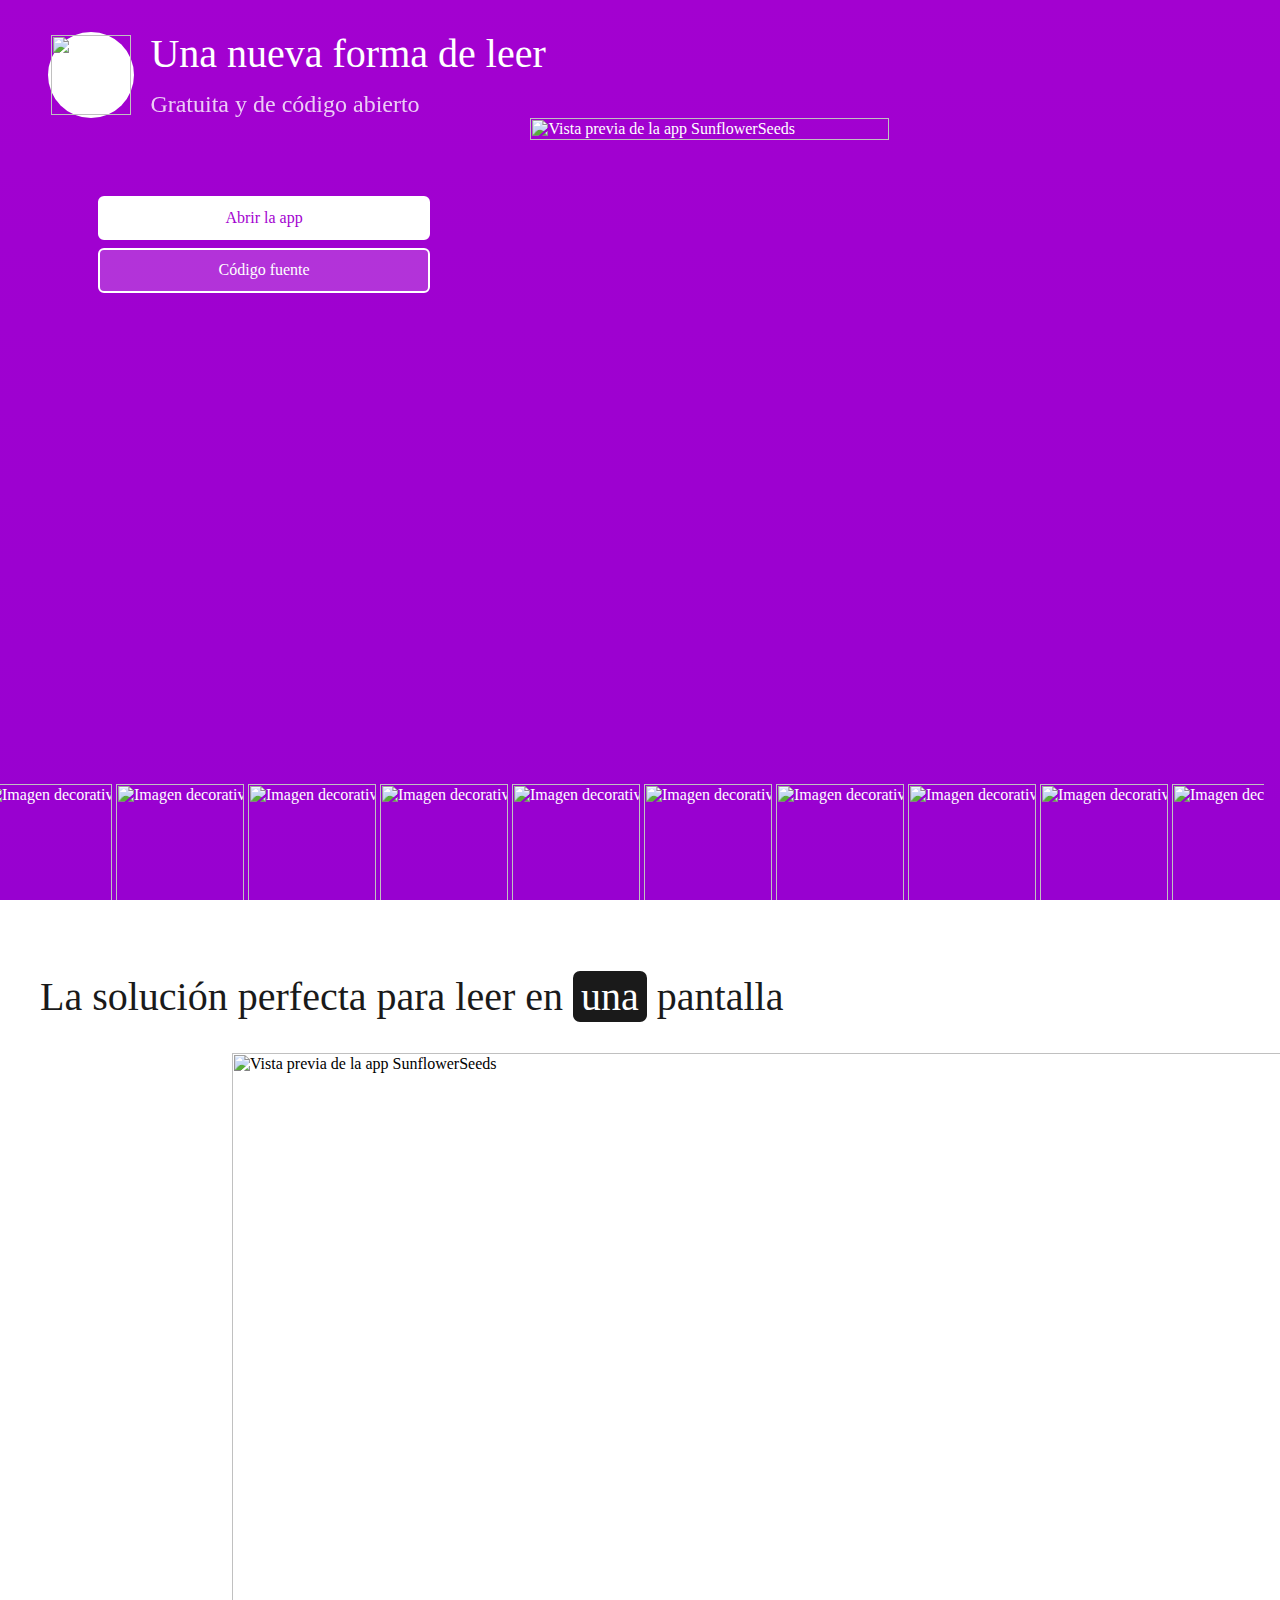
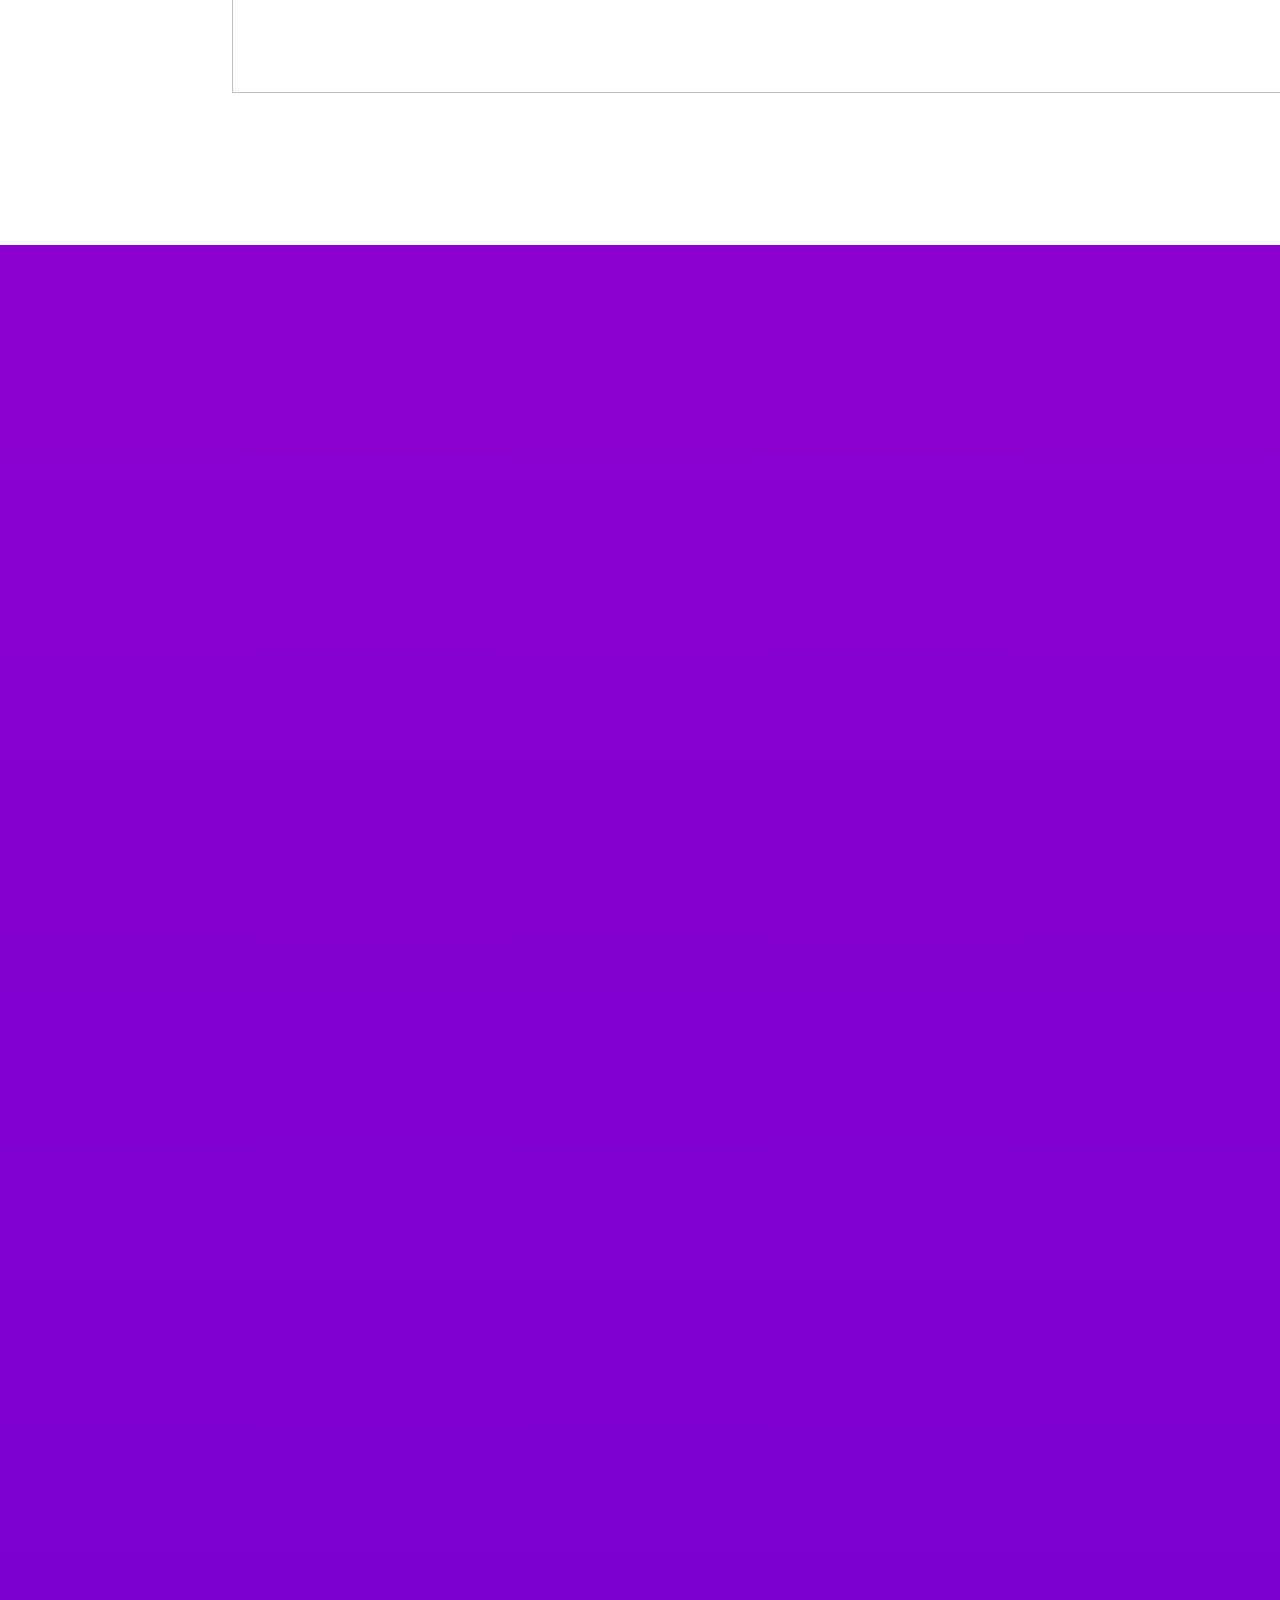
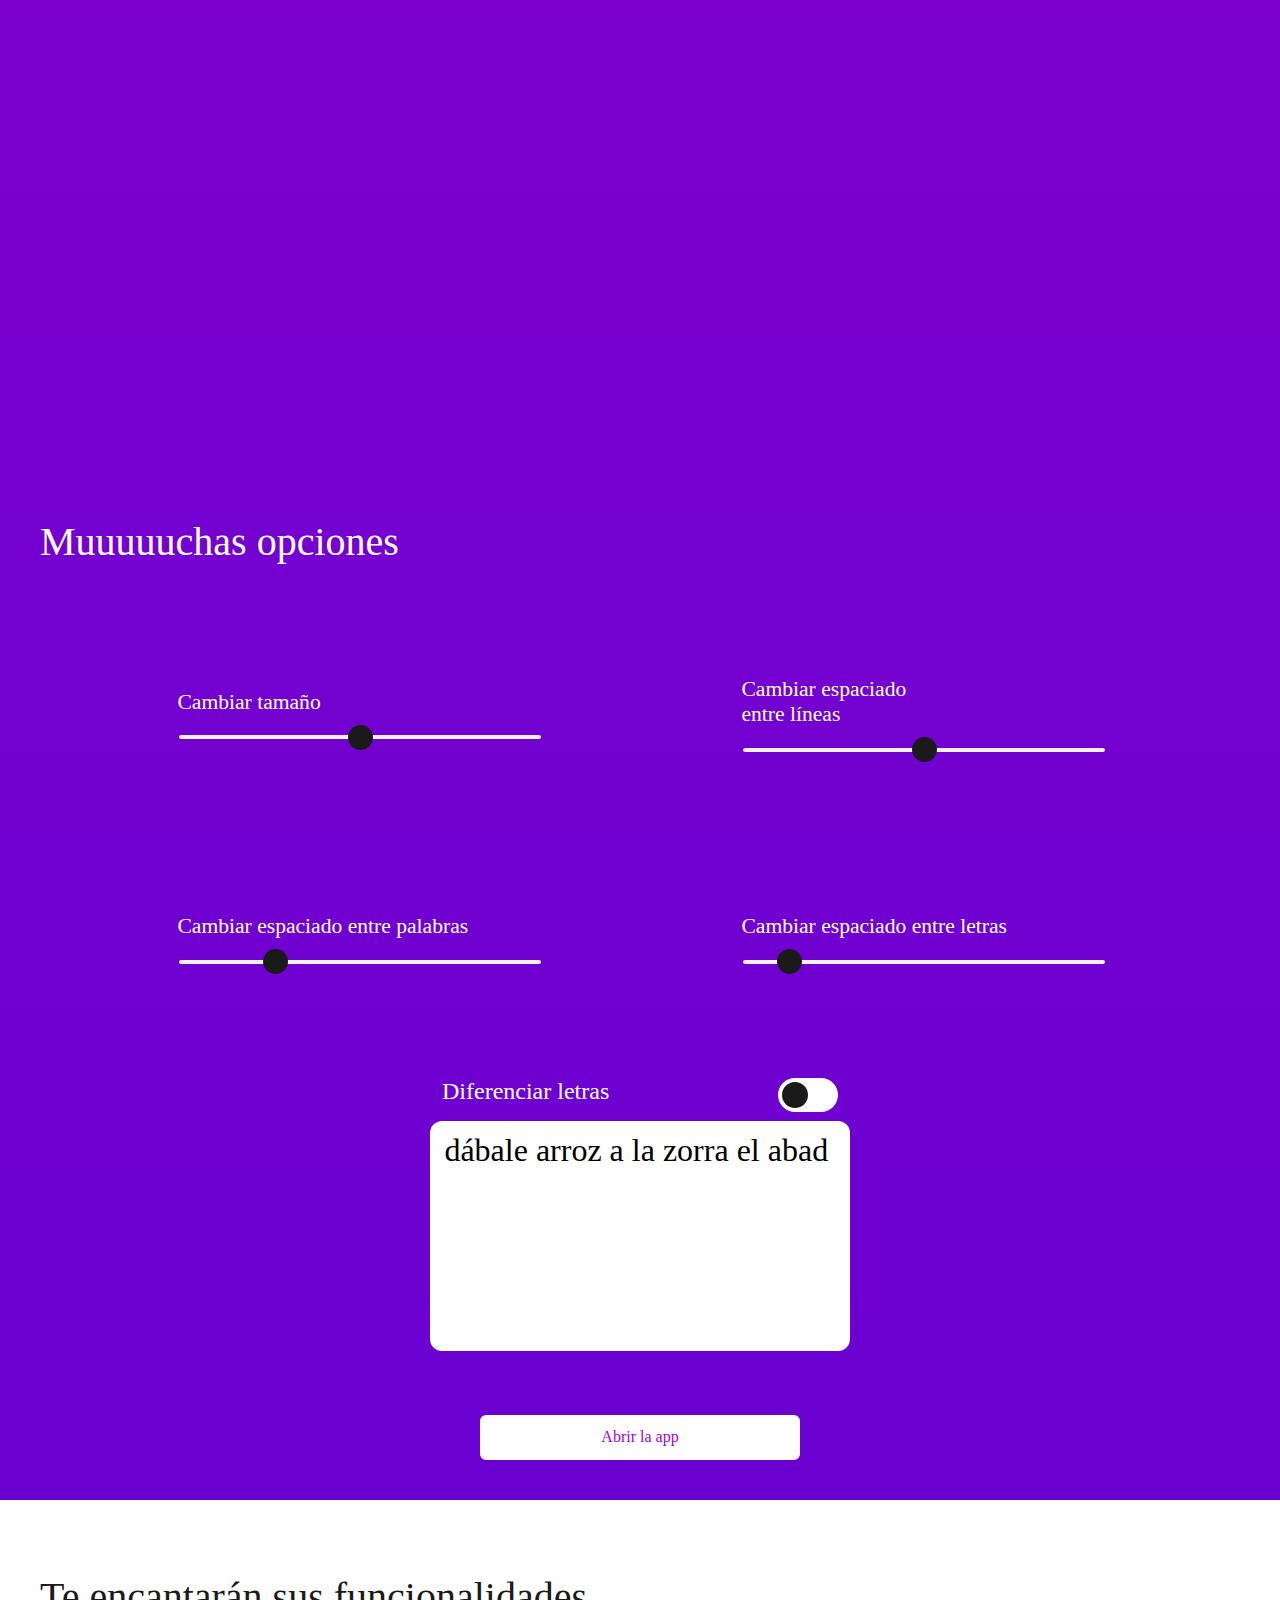
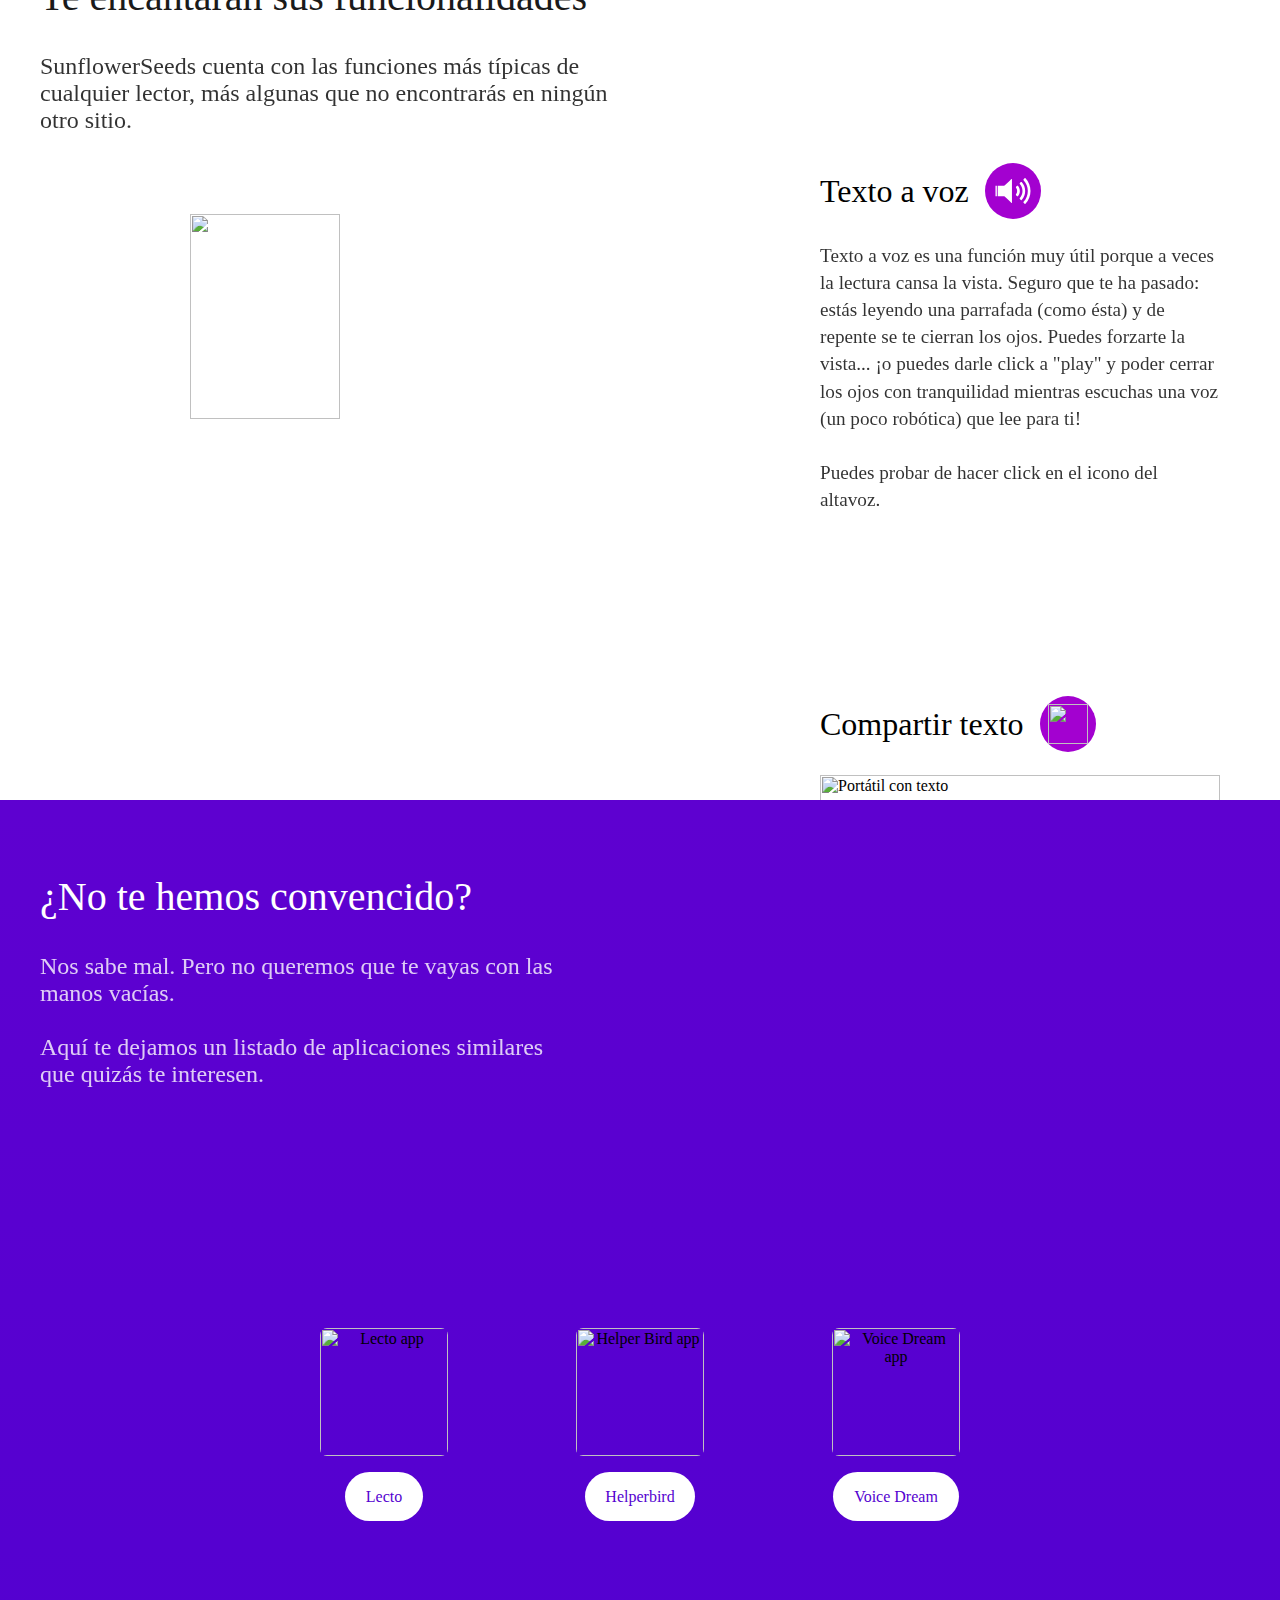
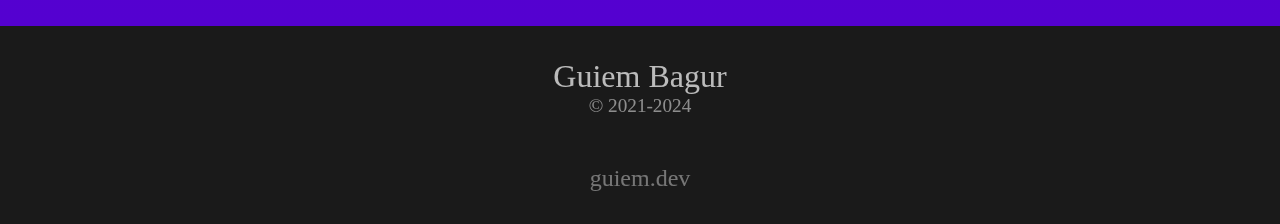
==== index.html @ c9edffc5 "some changes" ====
<html lang="es">

<head>
  <meta charset="UTF-8" />
  <meta name="viewport"
    content="width=device-width, initial-scale=1, minimum-scale=1, maximum-scale=1, user-scalable=no" />
  <title>SunflowerSeeds | App gratis para personas con dislexia</title>
  <link rel="stylesheet" href="./css/estilos.css" />
  <link rel="icon" href="./imgs/logo.png" />
</head>

<body>
  <div class="container">
    <section class="hero">
      <header class="hero__header">
        <div>
          <div class="hero__logo-wrapper">
            <img src="./imgs/logo_108x108.png" alt="SunflowerSeeds" class="hero__logo" />
          </div>
        </div>

        <div class="hero__titles-wrapper">
          <h1 class="hero__title">
            <span data-role="hero.title_1"></span>
            <span data-role="hero.title_2"></span>
            <span data-role="hero.title_3"></span>
          </h1>
          <h2 class="hero__subtitle" data-role="hero.subtitle"></h2>
        </div>
      </header>

      <main class="hero__main-content">
        <div class="hero__non-imgs-container">
          <div class="sunflowerseeds-fog" data-role="sunflowerseeds-fog"></div>

          <div class="hero__buttons-container">
            <a class="button button--main" data-role="hero.open_app_button"
              href="https://sunflowerseeds.pangea.org/app/"></a>
            <a class="button button--secondary" href="https://github.com/GuillemBagur/sunflowerseeds"
              data-role="hero.see_source_code_button"></a>
          </div>
        </div>

        <img src="./imgs/mockup-portatil.png" alt="Vista previa de la app SunflowerSeeds" class="hero__main-pic" />
      </main>

      <div class="hero__sunflowers-row">
        <img src="./imgs/sunflower_250x250.png" alt="Imagen decorativa de un girasol" class="hero__sunflower" />
        <img src="./imgs/sunflower_250x250.png" alt="Imagen decorativa de un girasol" class="hero__sunflower" />
        <img src="./imgs/sunflower_250x250.png" alt="Imagen decorativa de un girasol" class="hero__sunflower" />
        <img src="./imgs/sunflower_250x250.png" alt="Imagen decorativa de un girasol" class="hero__sunflower" />
        <img src="./imgs/sunflower_250x250.png" alt="Imagen decorativa de un girasol" class="hero__sunflower" />
        <img src="./imgs/sunflower_250x250.png" alt="Imagen decorativa de un girasol" class="hero__sunflower" />
        <img src="./imgs/sunflower_250x250.png" alt="Imagen decorativa de un girasol" class="hero__sunflower" />
        <img src="./imgs/sunflower_250x250.png" alt="Imagen decorativa de un girasol" class="hero__sunflower" />
        <img src="./imgs/sunflower_250x250.png" alt="Imagen decorativa de un girasol" class="hero__sunflower" />
        <img src="./imgs/sunflower_250x250.png" alt="Imagen decorativa de un girasol" class="hero__sunflower" />
        <img src="./imgs/sunflower_250x250.png" alt="Imagen decorativa de un girasol" class="hero__sunflower" />
        <img src="./imgs/sunflower_250x250.png" alt="Imagen decorativa de un girasol" class="hero__sunflower" />
        <img src="./imgs/sunflower_250x250.png" alt="Imagen decorativa de un girasol" class="hero__sunflower" />
        <img src="./imgs/sunflower_250x250.png" alt="Imagen decorativa de un girasol" class="hero__sunflower" />
        <img src="./imgs/sunflower_250x250.png" alt="Imagen decorativa de un girasol" class="hero__sunflower" />
        <img src="./imgs/sunflower_250x250.png" alt="Imagen decorativa de un girasol" class="hero__sunflower" />
        <img src="./imgs/sunflower_250x250.png" alt="Imagen decorativa de un girasol" class="hero__sunflower" />
        <img src="./imgs/sunflower_250x250.png" alt="Imagen decorativa de un girasol" class="hero__sunflower" />
      </div>
    </section>

    <section id="section-pantalla" class="section section--intro section--blanco">
      <h2 class="section__title section--blanco__title">
        <span data-role="intro.title_1"></span>
        <span class="word-change" data-role="intro.title_2"></span>
        <span data-role="intro.title_3"></span>
      </h2>

      <div class="screens-carousel" id="screens-carousel">
        <img src="./imgs/mockup-portatil.png" alt="Vista previa de la app SunflowerSeeds"
          class="screens-carousel__pic" />
        <img src="./imgs/mockup-tablet.png" alt="Vista previa de la app SunflowerSeeds" class="screens-carousel__pic" />
        <img src="./imgs/mockup-movil.png" alt="Vista previa de la app SunflowerSeeds" class="screens-carousel__pic" />
      </div>
    </section>

    <section id="section-options" class="section section--options">
      <img src="./imgs/gear250x250.png" alt="Engranaje de decoración" class="deco-gear deco-gear--1" />
      <img src="./imgs/gear250x250.png" alt="Engranaje de decoración" class="deco-gear deco-gear--2" />
      <img src="./imgs/gear250x250.png" alt="Engranaje de decoración" class="deco-gear deco-gear--3" />
      <img src="./imgs/gear250x250.png" alt="Engranaje de decoración" class="deco-gear deco-gear--4" />

      <h2 class="section__title">
        <span data-role="options.title"></span>
      </h2>

      <div class="options">
        <label class="options__opcion">
          <span id="label-tamanio" class="options__lbl" data-role="options.change_size"></span>

          <input id="input-tamanio" type="range" class="options__input" />
        </label>

        <label class="options__opcion">
          <span id="label-interlineado" class="options__lbl" data-role="options.change_line_height"></span>

          <input id="input-interlineado" type="range" class="options__input" />
        </label>

        <label class="options__opcion">
          <span id="label-espaciado-palabras" class="options__lbl" data-role="options.change_words_spacing"></span>

          <input id="input-espaciado-palabras" value="25" type="range" class="options__input" />
        </label>

        <label class="options__opcion">
          <span id="label-espaciado-letras" class="options__lbl" data-role="options.change_letters_spacing"></span>

          <input id="input-espaciado-letras" value="10" type="range" class="options__input" />
        </label>
      </div>

      <section class="highlight-letters">
        <div class="highlight-letters__title">
          <span class="highlight-letters__lbl" data-role="options.highlight_ambiguous_letters.title"></span>

          <label class="switch">
            <input id="resaltar-letras-switch" class="switch__checkbox" type="checkbox" />
            <span class="deco"></span>
          </label>
        </div>

        <div class="highlight-letters__sample-text" data-role="options.highlight_ambiguous_letters.sample"></div>
      </section>

      <a class="button button--main button--center button--wide" data-role="hero.open_app_button" href="https://sunflowerseeds.pangea.org/app/"></a>
    </section>

    <section id="section-funcionalidades" class="section section--features section--blanco">
      <div class="features-explanation-wrapper">
        <h2 class="section__title section--blanco__title">
          <span data-role="features.title"></span>
        </h2>

        <p class="paragraph" data-role="features.text"></p>

        <img src="./imgs/deco-pic-features.svg" alt="" class="features-deco-img">
      </div>

      <div id="features-wrapper" class="features-wrapper">
        <section class="feature">
          <div class="feature__title-wrapper">
            <h3 class="feature__title" data-role="features.text_to_speech.title"></h3>
            <button class="feature-trigger" id="text-to-speech-btn">
              <img id="txt-to-speech-img" class="feature-trigger__img feature-trigger__img--white"
                src="./imgs/icons/audio.svg" />
            </button>
          </div>
          <p class="feature__text" data-role="features.text_to_speech.text"></p>
        </section>

        <section id="share-text" class="feature">
          <div class="feature__title-wrapper">
            <h3 class="feature__title" data-role="features.share_text.title"></h3>
            <button class="feature-trigger">
              <img class="feature-trigger__img" src="./imgs/icons/share.svg" />
            </button>
          </div>

          <div class="share-text-container">
            <img src="./imgs/mockup-portatil.png" alt="Portátil con texto" class="share-text-container__computer" />
            <span id="share-text-text" class="share-text-container__text" data-role="features.share_text.text"></span>
            <img id="portatil-vacio" src="./imgs/mockup-portatil-vacio.png" alt="Portátil sin texto"
              class="share-text-container__computer" />
          </div>
        </section>

        <section class="feature">
          <div class="feature__title-wrapper">
            <h3 class="feature__title" data-role="features.ocr.title"></h3>
          </div>

          <div class="ocr-container">
            <img src="./imgs/contraportada-pensar-r-d.png" alt="Contra portada del libro, para hacer un ejemplo"
              class="ocr-container__whole-pic" id="ocr-whole-pic" />
            <img src="./imgs/contraportada-pensar-r-d.png" alt="Contra portada del libro, para hacer un ejemplo"
              class="ocr-container__cropped-pic" id="ocr-cropped-pic" />

            <p class="ocr-container__scanned-text">
              En Pensar rápido, pensar despacio, Kahneman nos ofrece una revolucionaria perspectiva del cerebro y
              explica
              los dos sistemas que modelan cómo pensamos: uno rápido, intuitivo y emocional; el otro, lento,
              deliberativo
              y lógico...
            </p>
          </div>
        </section>
      </div>
    </section>

    <section class="section section--alternatives">
      <h2 class="section__title">
        <span data-role="alternatives.title"></span>
      </h2>

      <p class="paragraph paragraph--white paragraph--half-width" data-role="alternatives.text"></p>

      <ul class="alternatives-list">
        <li class="alternatives-list__li">
          <img src="./imgs/lecto-logo.jpeg" alt="Lecto app" class="alternatives-list__img" />
          <a href="" target="_blank" class="alternatives-list__link">
            Lecto
          </a>
        </li>

        <li class="alternatives-list__li">
          <img src="./imgs/helperbird-logo.png" alt="Helper Bird app" class="alternatives-list__img" />
          <a href="" target="_blank" class="alternatives-list__link">
            Helperbird
          </a>
        </li>

        <li class="alternatives-list__li">
          <img src="./imgs/voicedream-logo.jpg" alt="Voice Dream app" class="alternatives-list__img" />
          <a href="" target="_blank" class="alternatives-list__link">
            Voice Dream
          </a>
        </li>
      </ul>
    </section>
  </div>

  <footer class="footer">
    <p class="footer__credits">Guiem Bagur</p>
    <p class="footer__copyright">© 2021-2024</p>
    <a href="https://guiem.dev" target="_blank" class="footer__website">guiem.dev</a>
  </footer>

  <script src="https://cdnjs.cloudflare.com/ajax/libs/gsap/3.7.1/gsap.min.js"></script>
  <script src="./js/scrollmagic.js"></script>
  <script src="./js/scrollmagic-indicadors.js"></script>
  <script src="./js/load-lang.js"></script>
  <script src="./js/scroll.js"></script>
  <script src="./js/options.js"></script>
  <script src="./js/speech.js"></script>
</body>

</html>
---- css/estilos.css ----
@font-face {
  font-family: "Inter";
  src: url("../fonts/inter.ttf");
  font-weight: normal;
  font-style: normal;
}
@font-face {
  font-family: "Italianno";
  src: url("../fonts/italianno.ttf");
  font-weight: normal;
  font-style: normal;
}
html,
body {
  margin: 0;
  overflow-x: hidden;
  font-family: Inter;
  font-weight: 100;
  width: 100vw;
}

img {
  user-select: none;
  pointer-events: none;
}

* {
  -webkit-tap-highlight-color: transparent;
}

section {
  box-sizing: border-box;
}

.container {
  background-image: linear-gradient(#a301d0, #5401d0);
}

.hero {
  color: white;
  padding: 2rem 3rem;
  height: 100vh;
  height: 100svh;
  position: relative;
}
.hero__header {
  display: flex;
  align-items: left;
  gap: 1rem;
}
.hero__logo-wrapper {
  background-color: white;
  display: inline-block;
  padding: 0.2rem;
  border-radius: 50%;
  aspect-ratio: 1/1;
}
.hero__logo {
  height: 5rem;
}
.hero__titles-wrapper {
  display: flex;
  flex-direction: column;
  justify-content: space-around;
}
.hero__title {
  font-size: 2.5rem;
  font-weight: 200;
  line-height: 2.7rem;
  margin: 0;
  padding: 0;
}
.hero__title * {
  margin: 0;
  padding: 0;
}
.hero__subtitle {
  font-weight: 100;
  opacity: 0.8;
  margin: 0;
  margin-top: 1rem;
}
.hero__main-content {
  display: flex;
  align-items: stretch;
  justify-content: space-around;
}
.hero__main-pic {
  width: 55%;
}
.hero__non-imgs-container {
  position: relative;
  width: 28%;
}
.hero__buttons-container {
  display: flex;
  gap: 0.5rem;
  flex-direction: column;
}
.hero__sunflowers-row {
  position: absolute;
  left: -1rem;
  bottom: -1rem;
  overflow: hidden;
  width: 100vw;
  white-space: nowrap;
}
.hero__sunflower {
  height: 8rem;
}

.section {
  box-sizing: border-box;
  padding: 2.5rem;
}
.section--intro {
  height: 105vh;
  height: 105svh;
}
.section--features {
  height: 100vh;
  height: 100svh;
}
.section--options {
  overflow: hidden;
  position: relative;
}
.section__title {
  font-size: 2.5rem;
  font-weight: 200;
  color: white;
  z-index: 3;
}
.section--blanco {
  background-color: white;
}
.section--blanco__title {
  color: #1a1a1a;
}
.section--test {
  height: 100vh;
}

.sunflowerseeds-fog {
  height: 80%;
}

.button {
  padding: 0.7rem;
  border-radius: 6px;
  border: 2px solid white;
  transition: all 0.2s;
  cursor: pointer;
  font-size: 1rem;
  text-align: center;
  text-decoration: none;
}
.button--main {
  color: #a301d0;
  background-color: white;
}
.button--secondary {
  color: white;
  background-color: rgba(255, 255, 255, 0.2);
}
.button--wide {
  max-width: 20rem;
  width: 100%;
  box-sizing: border-box;
}
.button--center {
  display: block;
  margin: auto;
}
.button:hover {
  transform: scale(1.02);
  transition: all 0.2s;
}
.button:active {
  transform: scale(0.99);
  transition: all 0.2s;
}

.fancy {
  font-family: "Italianno";
  font-size: 5rem;
  font-weight: normal;
}

.screens-carousel {
  white-space: nowrap;
  height: 40rem;
  width: 100%;
}
.screens-carousel__pic {
  height: 100%;
  margin-left: 12rem;
}

.options {
  display: grid;
  grid-template-columns: 1fr 1fr;
  gap: 3rem;
  grid-row-gap: 10rem;
  width: 90%;
  margin: auto;
  margin-top: 7rem;
}
.options__opcion {
  width: 70%;
  display: block;
  margin: auto;
}
.options__lbl {
  color: white;
  font-size: 1.35rem;
}
.options__input {
  -webkit-appearance: none;
  margin-top: 1.3rem;
  appearance: none;
  width: 100%;
  cursor: pointer;
  outline: none;
  border-radius: 15px;
  height: 4px;
  background: #f1f1f1;
}
.options__input::-webkit-slider-thumb {
  -webkit-appearance: none;
  appearance: none;
  height: 25px;
  width: 25px;
  background-color: #1a1a1a;
  border-radius: 50%;
  border: none;
  transition: 0.2s ease-in-out;
}
.options__input::-moz-range-thumb {
  height: 15px;
  width: 15px;
  background-color: #1a1a1a;
  border-radius: 50%;
  border: none;
  transition: 0.2s ease-in-out;
}

.word-change {
  background-color: #1a1a1a;
  padding: 0.2rem 0.5rem;
  border-radius: 7px;
  color: white;
  transition: all 0.1s;
}
.word-change--active {
  background-color: #5401d0;
  transition: all 0.1s;
}

.deco-gear {
  opacity: 0.25;
  position: absolute;
  display: none;
  top: 0;
  user-select: none;
  pointer-events: none;
  z-index: 0;
}
.deco-gear--1 {
  top: -4rem;
  right: 15rem;
}
.deco-gear--2 {
  top: 15rem;
  left: 3rem;
}
.deco-gear--3 {
  left: 15rem;
}
.deco-gear--4 {
  top: 3rem;
  right: 15rem;
}

.highlight-letters {
  display: block;
  margin: auto;
  margin-top: 7rem;
  margin-bottom: 4rem;
  width: 35%;
  min-width: 25rem;
}
.highlight-letters__title {
  display: block;
  position: relative;
  margin-bottom: 1rem;
}
.highlight-letters__lbl {
  font-size: 1.5rem;
  margin-left: 12px;
  color: white;
}
.highlight-letters__sample-text {
  height: 13rem;
  background-color: white;
  font-size: 2rem;
  border-radius: 12px;
  padding: 0.7rem 0.9rem;
}

.switch {
  position: absolute;
  display: inline-block;
  right: 12px;
  width: 60px;
  height: 34px;
}
.switch__checkbox {
  opacity: 0;
  width: 0;
  height: 0;
}

.deco {
  position: absolute;
  cursor: pointer;
  top: 0;
  left: 0;
  right: 0;
  bottom: 0;
  background-color: white;
  -webkit-transition: 0.4s;
  transition: 0.4s;
  border-radius: 300px;
}

.deco:before {
  position: absolute;
  content: "";
  height: 26px;
  width: 26px;
  left: 4px;
  bottom: 4px;
  background-color: #1a1a1a;
  -webkit-transition: 0.4s;
  transition: 0.4s;
  border-radius: 50%;
}

.switch__checkbox:checked + .deco:before {
  -webkit-transform: translateX(26px);
  -ms-transform: translateX(26px);
  transform: translateX(26px);
  background-color: #a301d0;
}

.letra-b {
  transition: all 0.3s;
}
.letra-b--active {
  transition: all 0.3s;
  color: rgb(207, 57, 57);
}

.letra-d {
  transition: all 0.3s;
}
.letra-d--active {
  transition: all 0.3s;
  color: rgb(66, 187, 66);
}

.paragraph {
  font-size: 1.5rem;
  opacity: 0.8;
}
.paragraph--white {
  color: white;
}
.paragraph--half-width {
  width: 45%;
}

.alternatives-list {
  list-style: none;
  padding: 0;
  display: flex;
  margin: auto;
  margin-top: 15rem;
  margin-bottom: 5rem;
  justify-content: center;
  gap: 10vw;
}
.alternatives-list__li {
  text-align: center;
}
.alternatives-list__img {
  display: block;
  margin: auto;
  margin-bottom: 2rem;
  height: 8rem;
  border-radius: 7px;
  max-width: 10rem;
}
.alternatives-list__link {
  padding: 1rem 1.3rem;
  background-color: white;
  color: #5401d0;
  border-radius: 300px;
  text-decoration: none;
  transition: all 0.1s;
  white-space: nowrap;
}
.alternatives-list__link:hover {
  transform: scale(1.02);
  transition: all 0.1s;
}
.alternatives-list__link:active {
  transform: scale(0.97);
  transition: all 0.1s;
}

.section-container {
  z-index: 2;
}

.features-explanation-wrapper {
  width: 50%;
}

.features-deco-img {
  width: 50%;
  display: block;
  margin: auto;
  margin-top: 5rem;
}

.section--features {
  display: flex;
  gap: 15%;
  overflow: hidden;
}

.features-wrapper {
  transform: translateY(5%);
}

.feature {
  max-width: 25rem;
  margin-top: 10rem;
}
.feature__title-wrapper {
  display: flex;
  align-items: center;
  gap: 1rem;
}
.feature__title {
  font-size: 2rem;
  font-weight: lighter;
}
.feature__text {
  margin-top: 0;
  font-size: 1.2rem;
  opacity: 0.8;
  line-height: 1.7rem;
}

.feature-trigger {
  border: none;
  border-radius: 50%;
  height: 3.5rem;
  width: 3.5rem;
  padding: 0.5rem;
  background-color: #a301d0;
  transition: all 0.1s;
}
.feature-trigger__img {
  display: block;
  height: 100%;
}
.feature-trigger__img--white {
  filter: invert(100%);
}
.feature-trigger:hover {
  transform: scale(1.03);
  transition: all 0.1s;
}
.feature-trigger:active {
  transform: scale(0.97);
  transition: all 0.1s;
}

.share-text-container {
  overflow-y: hidden;
}
.share-text-container__computer {
  position: relative;
  width: 100%;
  z-index: 2;
}
.share-text-container__text {
  display: block;
  font-size: 1.2rem;
  opacity: 0.9;
  width: 70%;
  margin: 4rem auto;
  transform: translateY(-200%);
}

.ocr-container {
  position: relative;
  height: 40rem;
}
.ocr-container__whole-pic, .ocr-container__cropped-pic {
  width: 130%;
  display: block;
  pointer-events: none;
  position: absolute;
  z-index: 1;
}
.ocr-container__cropped-pic {
  clip-path: polygon(25% 20%, 82% 20%, 82% 70%, 25% 70%);
  z-index: 2;
}
.ocr-container__scanned-text {
  width: 60%;
  position: absolute;
  top: 50%;
  left: 50%;
  font-size: 1.2rem;
  line-height: 1.8rem;
  transform: translate(-25%, -50%);
}

.footer {
  background-color: #1a1a1a;
  text-align: center;
  color: white;
  margin: 0;
  padding: 1rem;
  padding-top: 2rem;
  padding-bottom: 2rem;
}
.footer__credits {
  display: block;
  font-size: 2rem;
  font-weight: 100;
  opacity: 0.7;
  margin: 0;
}
.footer__copyright {
  display: block;
  margin: 0;
  font-weight: 200;
  opacity: 0.5;
  font-size: 1.2rem;
}
.footer__website {
  display: block;
  color: white;
  text-decoration: none;
  margin-top: 3rem;
  font-size: 1.5rem;
  opacity: 0.4;
}

@media screen and (max-width: 1000px) {
  .screens-carousel {
    margin-top: 5rem;
  }
  .screens-carousel__pic {
    height: 80%;
  }
  .screens-carousel__pic:first-child {
    margin-left: 5rem;
  }
  .section--features {
    height: initial;
  }
  .features-explanation-wrapper {
    display: none;
  }
  .features-wrapper {
    width: 100%;
    transform: none;
  }
  .feature {
    max-width: initial;
  }
  .paragraph--half-width {
    width: 100%;
  }
  .share-text-container__computer {
    display: block;
    height: 20rem;
    width: initial;
    margin: auto;
  }
  .share-text-container__text {
    width: 40%;
  }
  .ocr-container {
    height: 35rem;
  }
  .ocr-container__whole-pic, .ocr-container__cropped-pic {
    width: auto;
    height: 100%;
  }
  .ocr-container__text {
    width: 30%;
  }
}
@media screen and (max-width: 500px) {
  .hero {
    padding: 1.5rem;
  }
  .hero__title {
    width: 100%;
  }
  .hero__logo-wrapper {
    display: none;
  }
  .hero__logo {
    display: none;
  }
  .hero__main-content {
    margin-top: 4rem;
    display: flex;
    align-items: center;
    flex-direction: column-reverse;
  }
  .hero__main-pic {
    width: 100%;
  }
  .hero__non-imgs-container {
    position: relative;
    width: 90%;
  }
  .hero__buttons-container {
    margin-top: 3rem;
    display: flex;
    gap: 0.5rem;
    flex-direction: column;
    width: 100%;
  }
  .hero__sunflower {
    height: 5rem;
  }
  .highlight-letters {
    width: 100%;
    min-width: initial;
  }
  .screens-carousel {
    margin-top: 5rem;
  }
  .screens-carousel__pic {
    height: 40%;
  }
  .options {
    display: block;
    width: 100%;
  }
  .options__opcion {
    margin-bottom: 5rem;
  }
  .alternatives-list {
    display: block;
    text-align: center;
    margin-top: 5rem;
  }
  .alternatives-list__li {
    text-align: center;
    margin-bottom: 5rem;
  }
}

/*# sourceMappingURL=estilos.css.map */
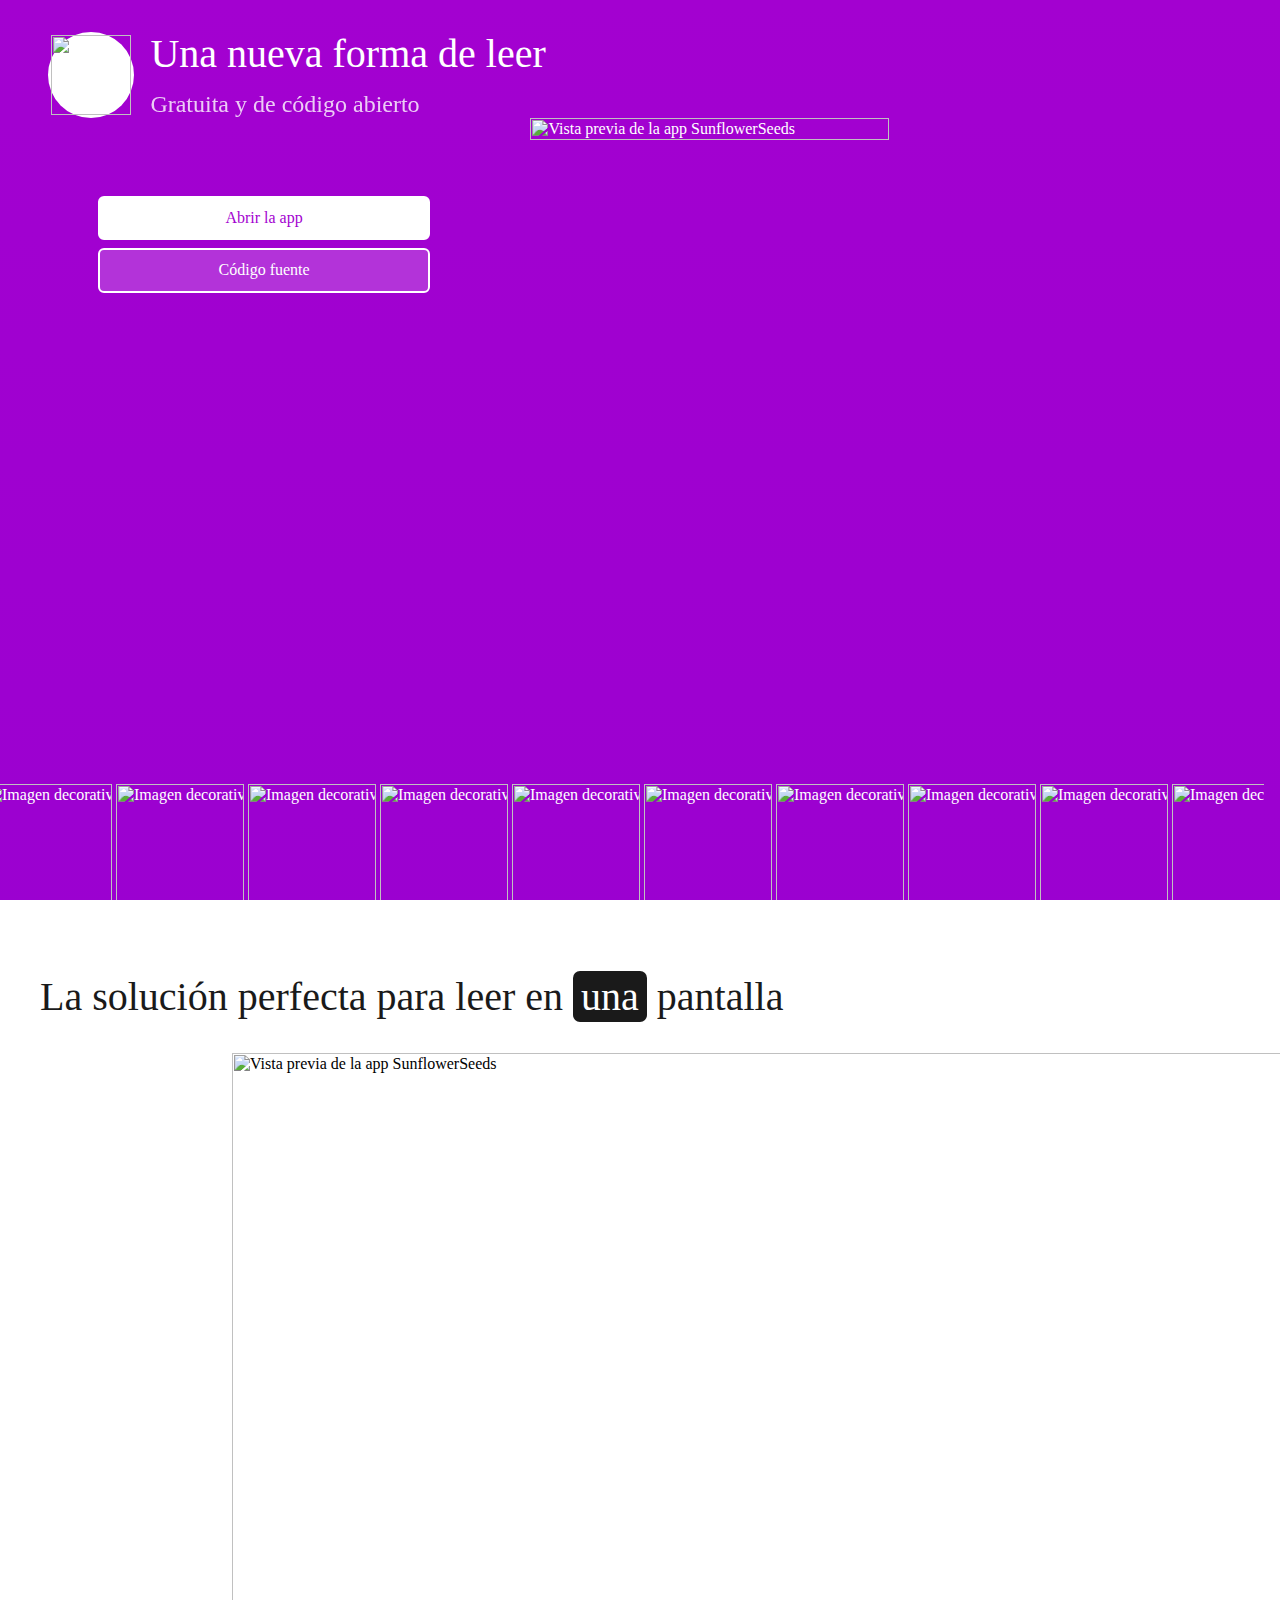
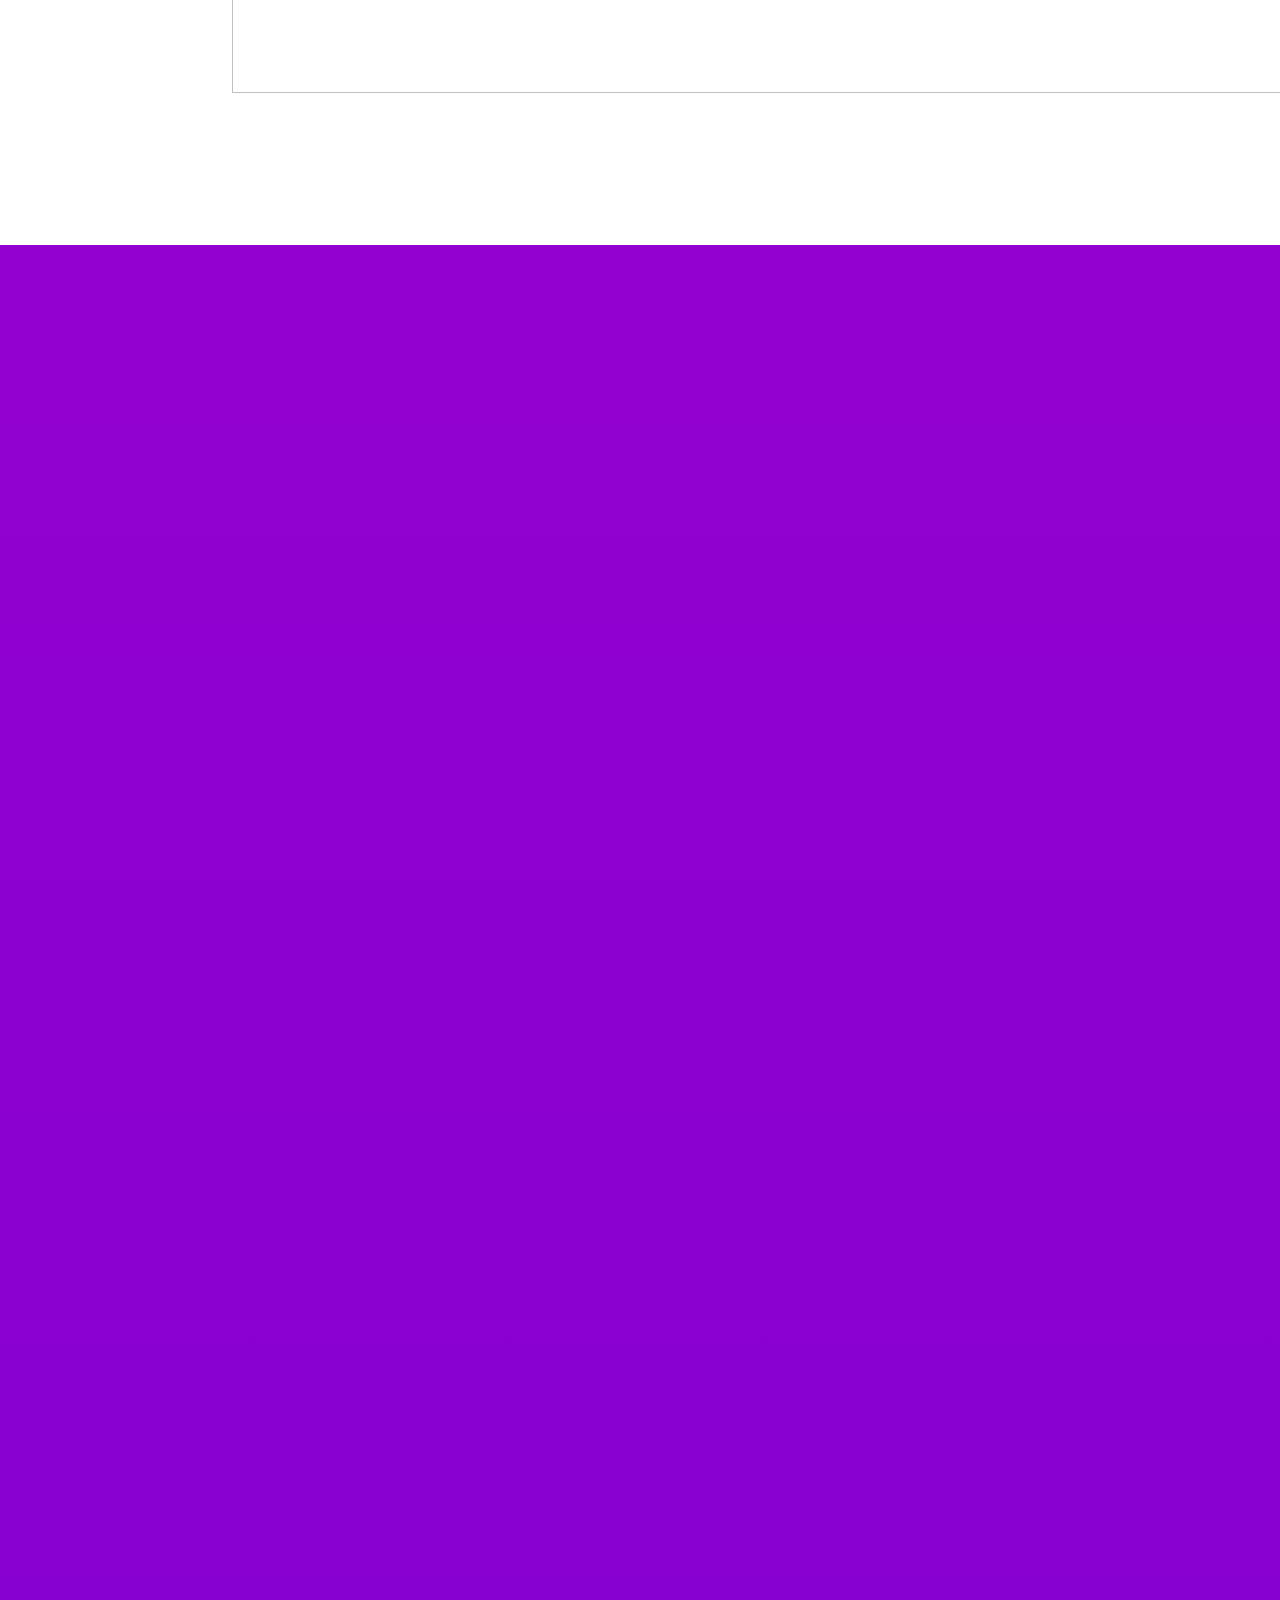
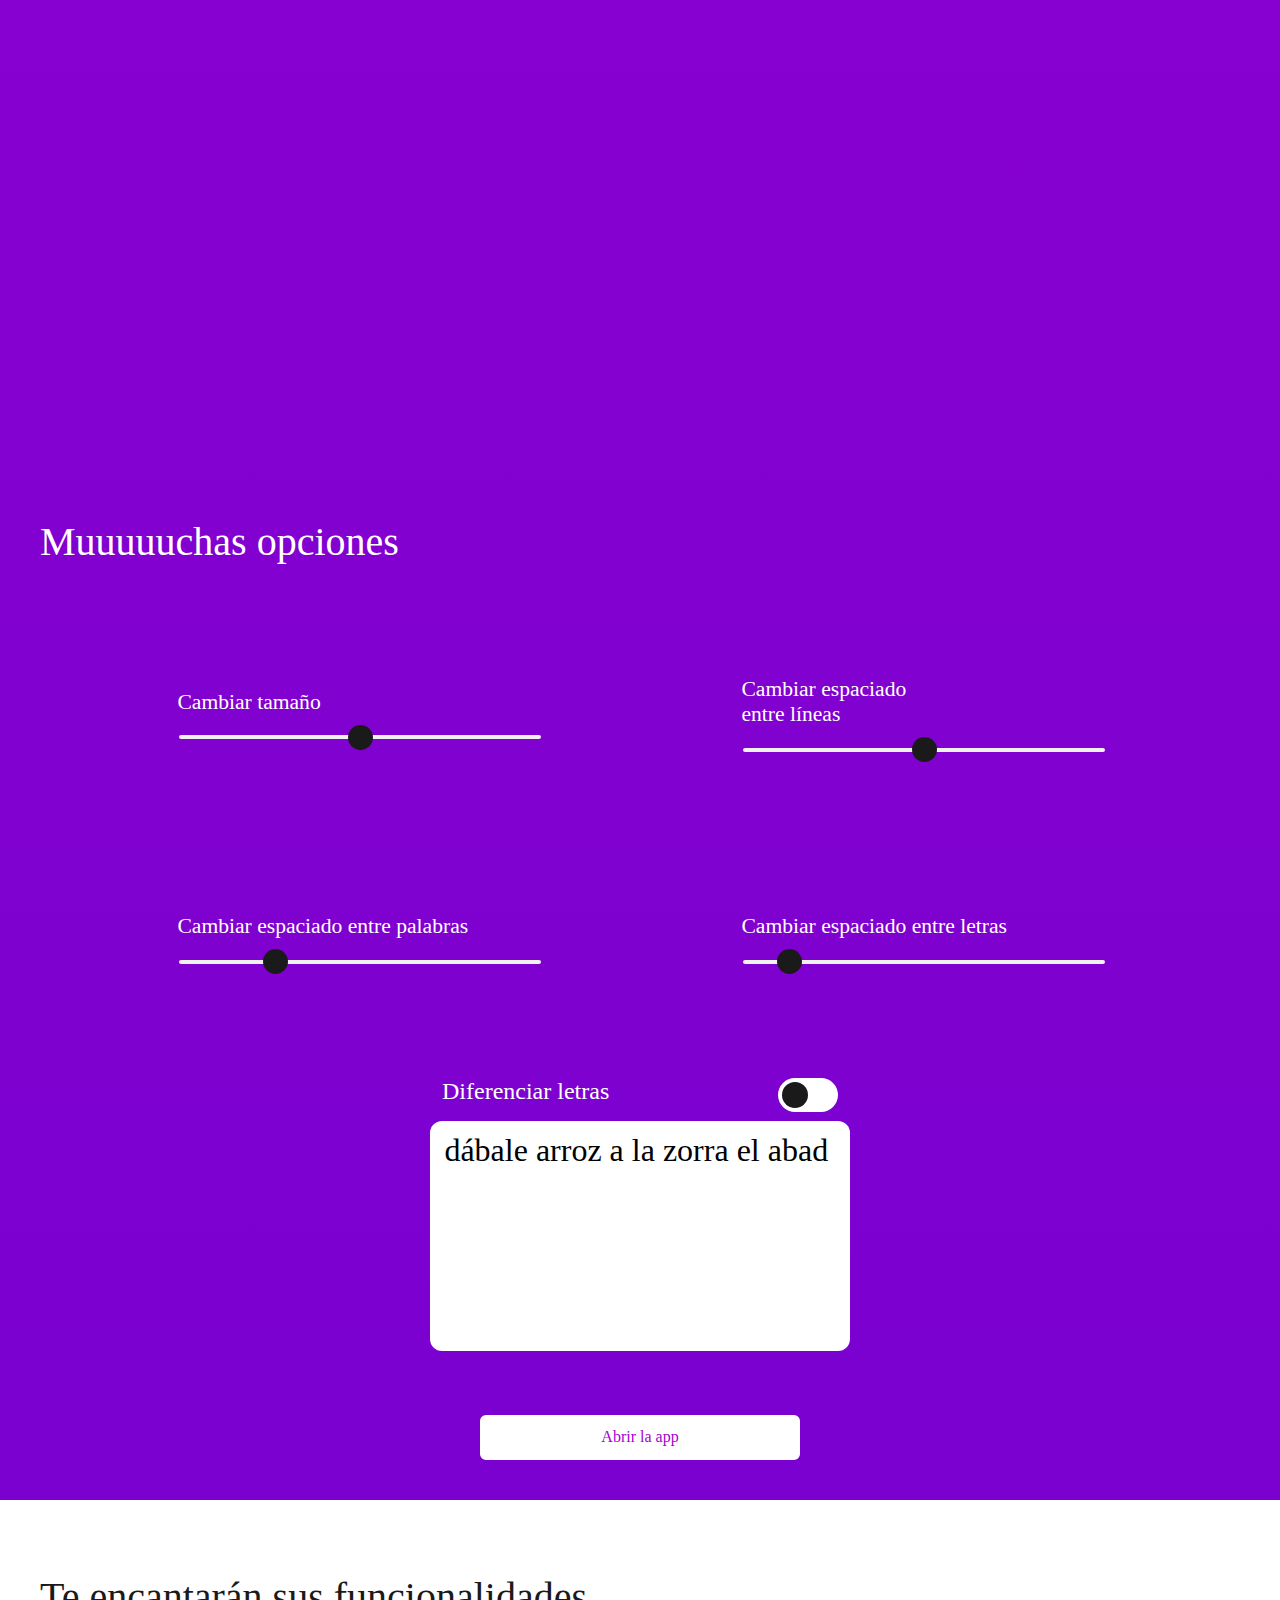
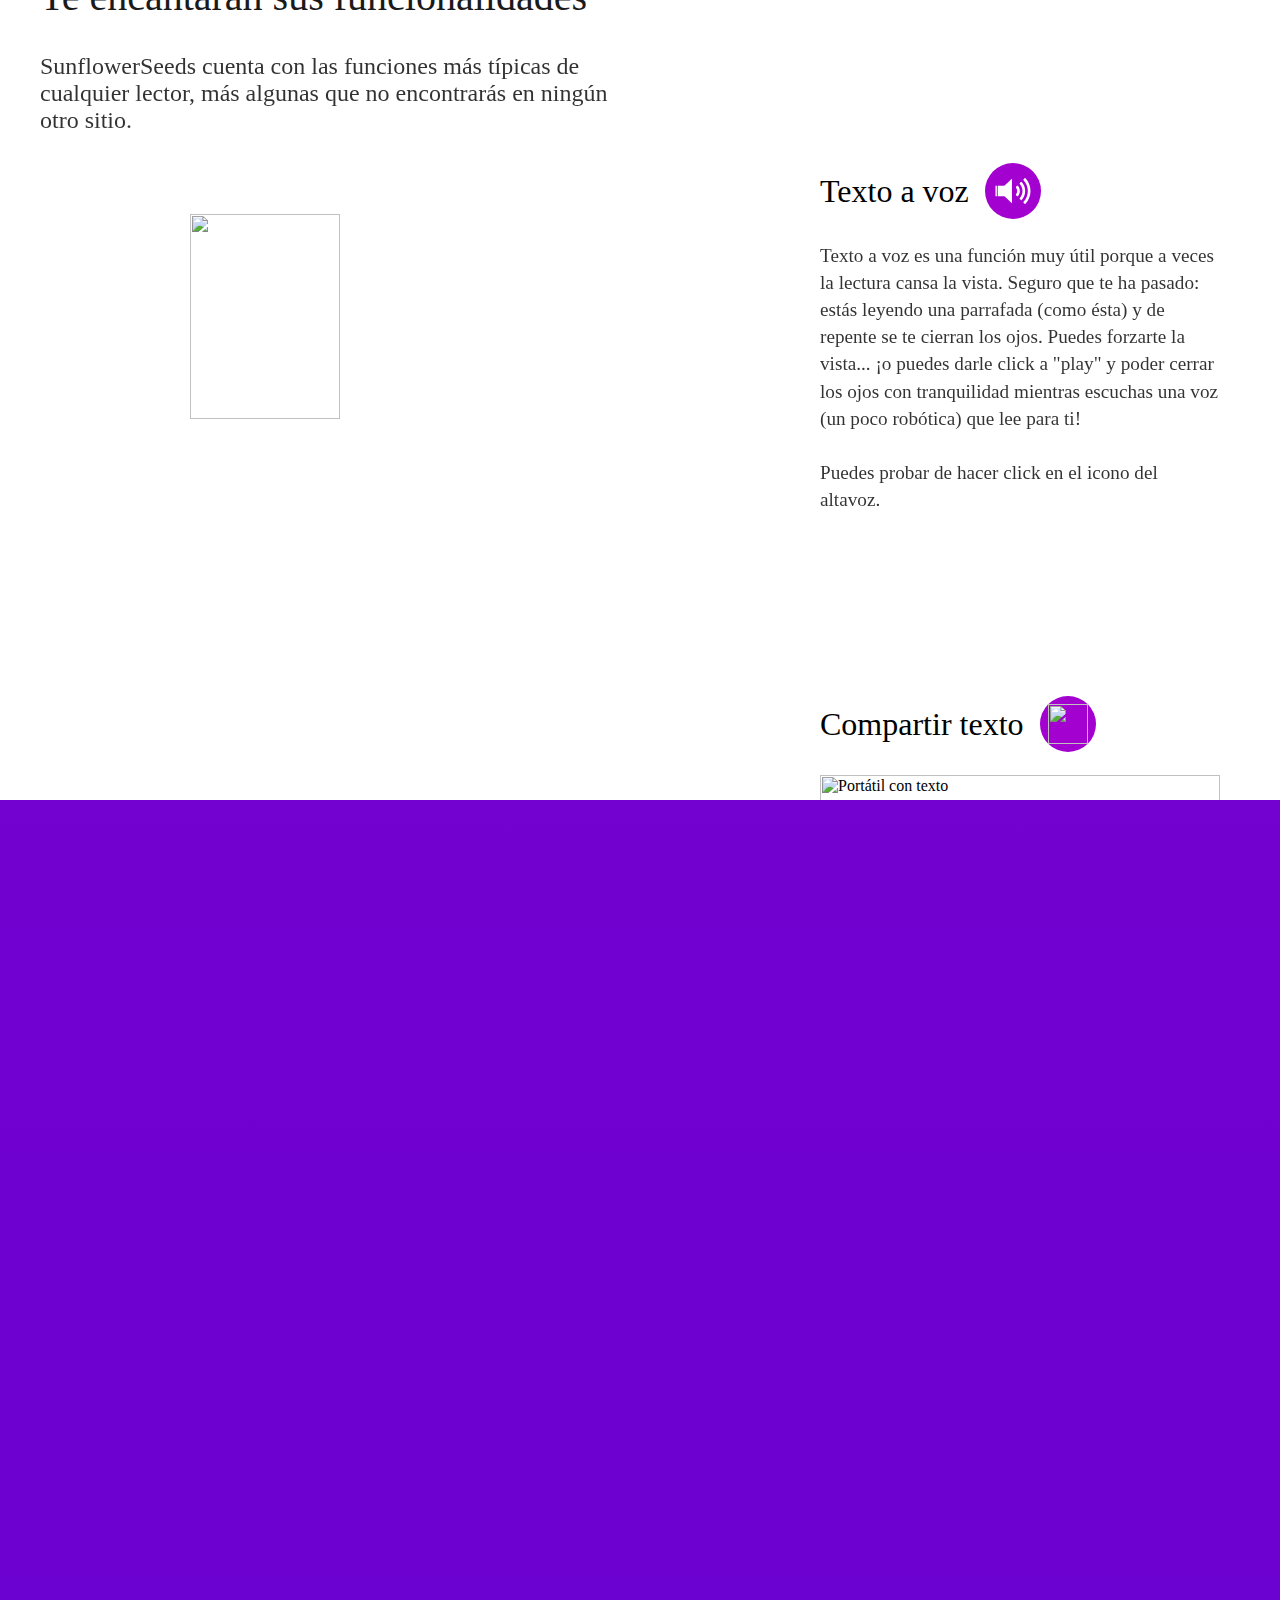
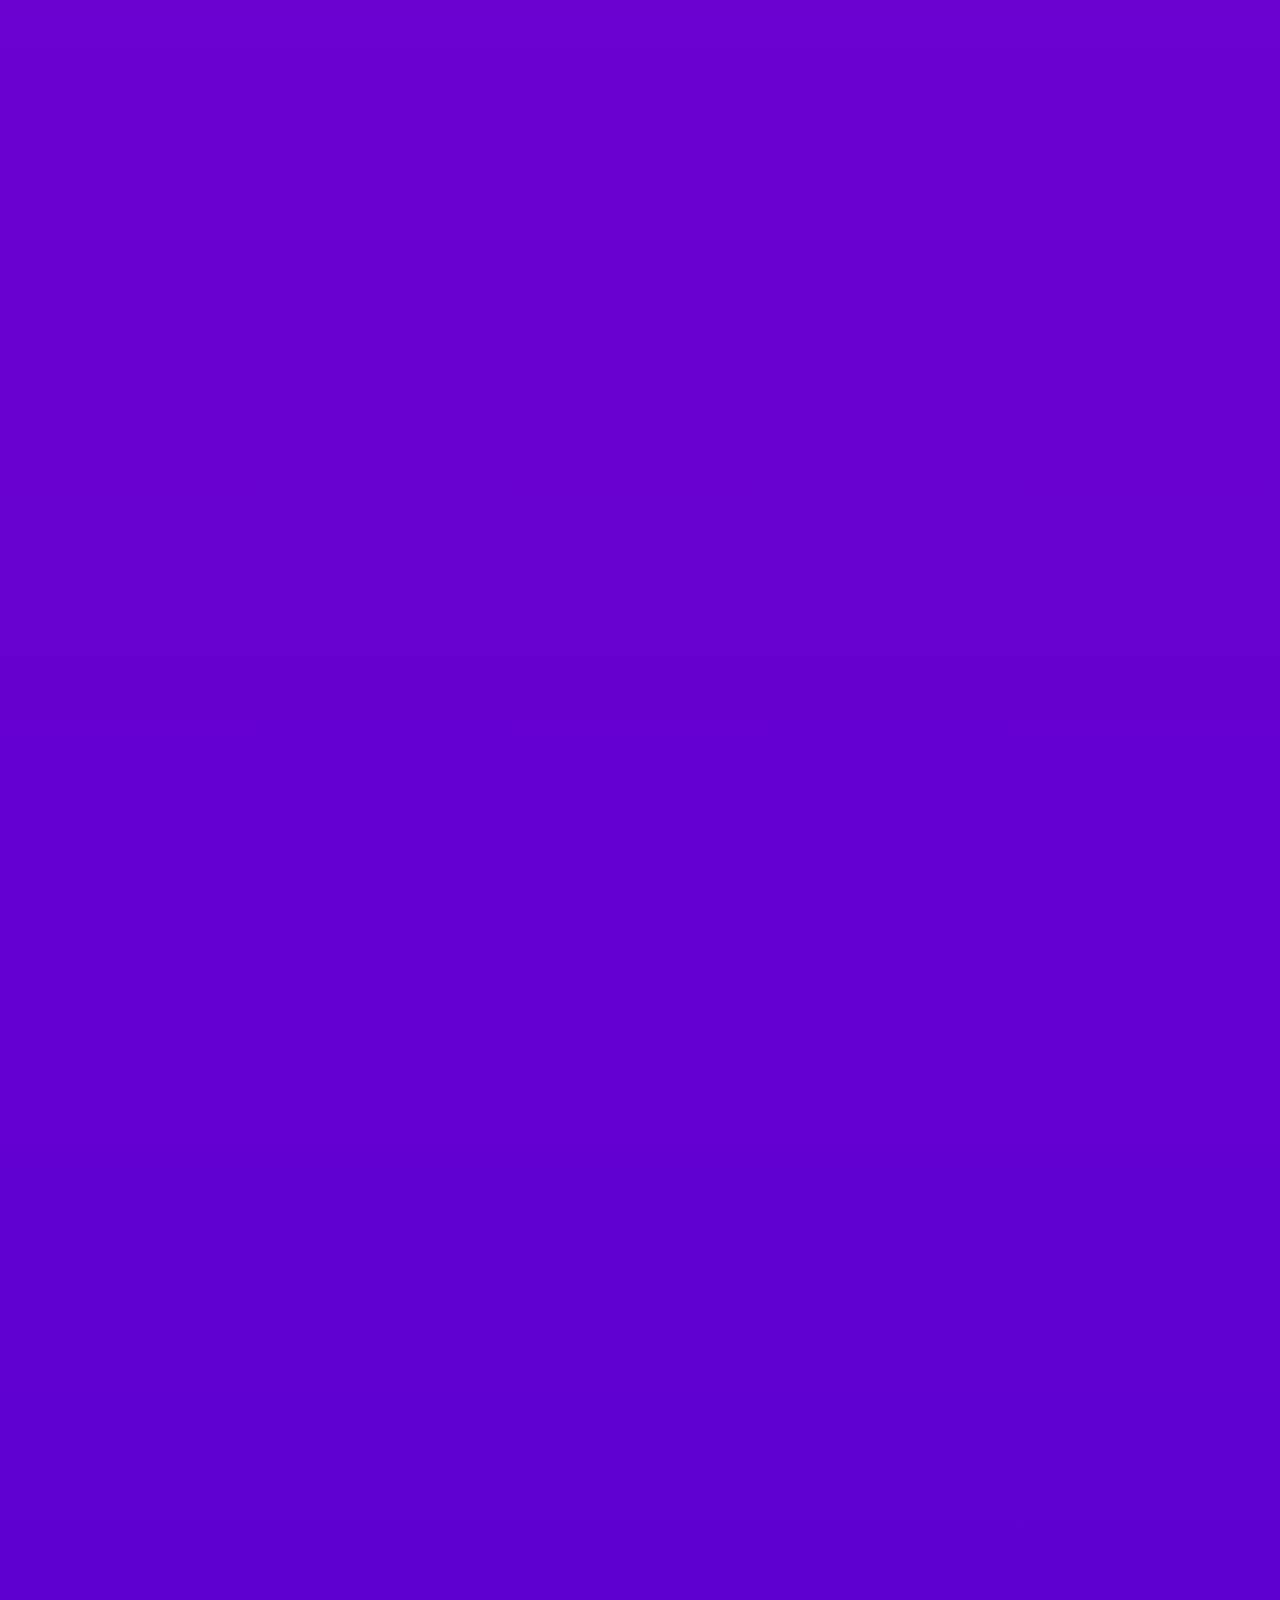
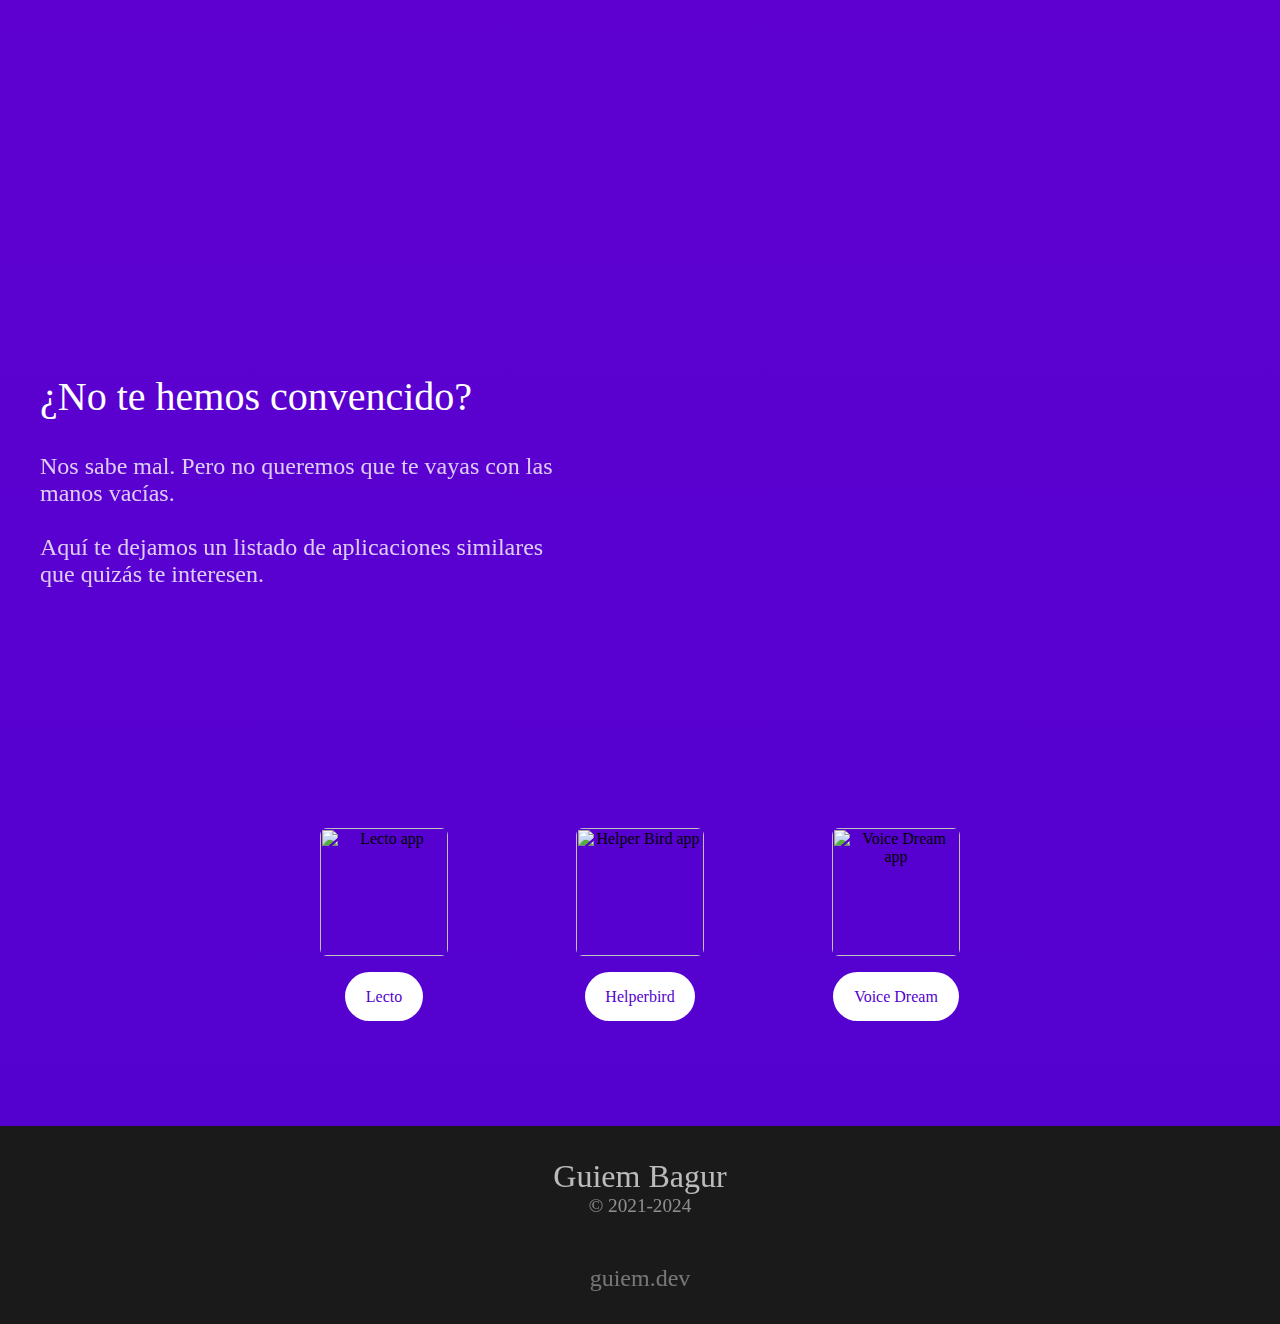
==== commit 660dced5: "new changes" ====
--- a/index.html
+++ b/index.html
@@ -205,21 +205,21 @@
       <ul class="alternatives-list">
         <li class="alternatives-list__li">
           <img src="./imgs/lecto-logo.jpeg" alt="Lecto app" class="alternatives-list__img" />
-          <a href="" target="_blank" class="alternatives-list__link">
+          <a href="https://lecto.app" target="_blank" class="alternatives-list__link">
             Lecto
           </a>
         </li>
 
         <li class="alternatives-list__li">
           <img src="./imgs/helperbird-logo.png" alt="Helper Bird app" class="alternatives-list__img" />
-          <a href="" target="_blank" class="alternatives-list__link">
+          <a href="https://www.helperbird.com/" target="_blank" class="alternatives-list__link">
             Helperbird
           </a>
         </li>
 
         <li class="alternatives-list__li">
           <img src="./imgs/voicedream-logo.jpg" alt="Voice Dream app" class="alternatives-list__img" />
-          <a href="" target="_blank" class="alternatives-list__link">
+          <a href="https://www.voicedream.com/" target="_blank" class="alternatives-list__link">
             Voice Dream
           </a>
         </li>
--- a/css/estilos.css
+++ b/css/estilos.css
@@ -590,24 +590,29 @@
   .paragraph--half-width {
     width: 100%;
   }
+  .share-text-container {
+    width: 100%;
+  }
   .share-text-container__computer {
     display: block;
-    height: 20rem;
-    width: initial;
+    width: 100%;
     margin: auto;
   }
   .share-text-container__text {
-    width: 40%;
+    width: 20%;
   }
   .ocr-container {
     height: 35rem;
+    position: relative;
   }
   .ocr-container__whole-pic, .ocr-container__cropped-pic {
     width: auto;
-    height: 100%;
-  }
-  .ocr-container__text {
+    max-height: 100%;
+    max-width: 100%;
+  }
+  .ocr-container__scanned-text {
     width: 30%;
+    display: none;
   }
 }
 @media screen and (max-width: 500px) {
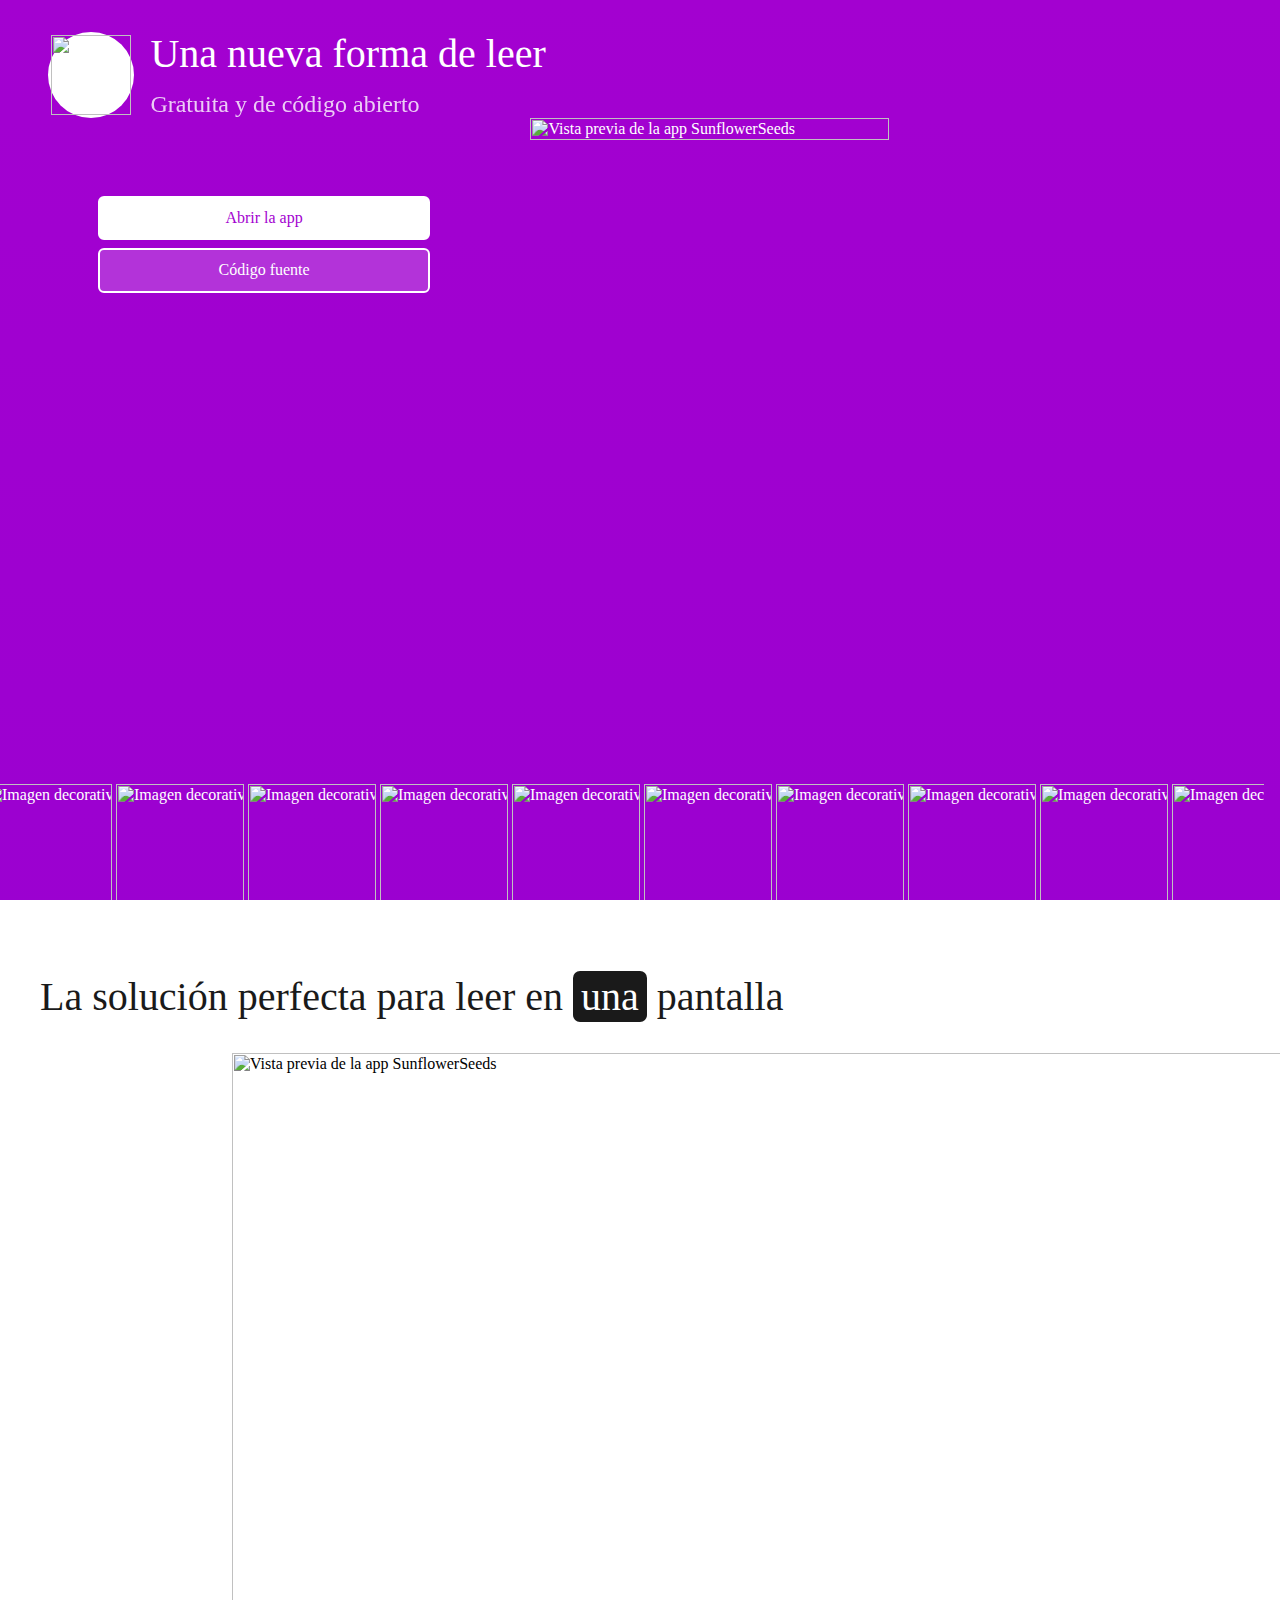
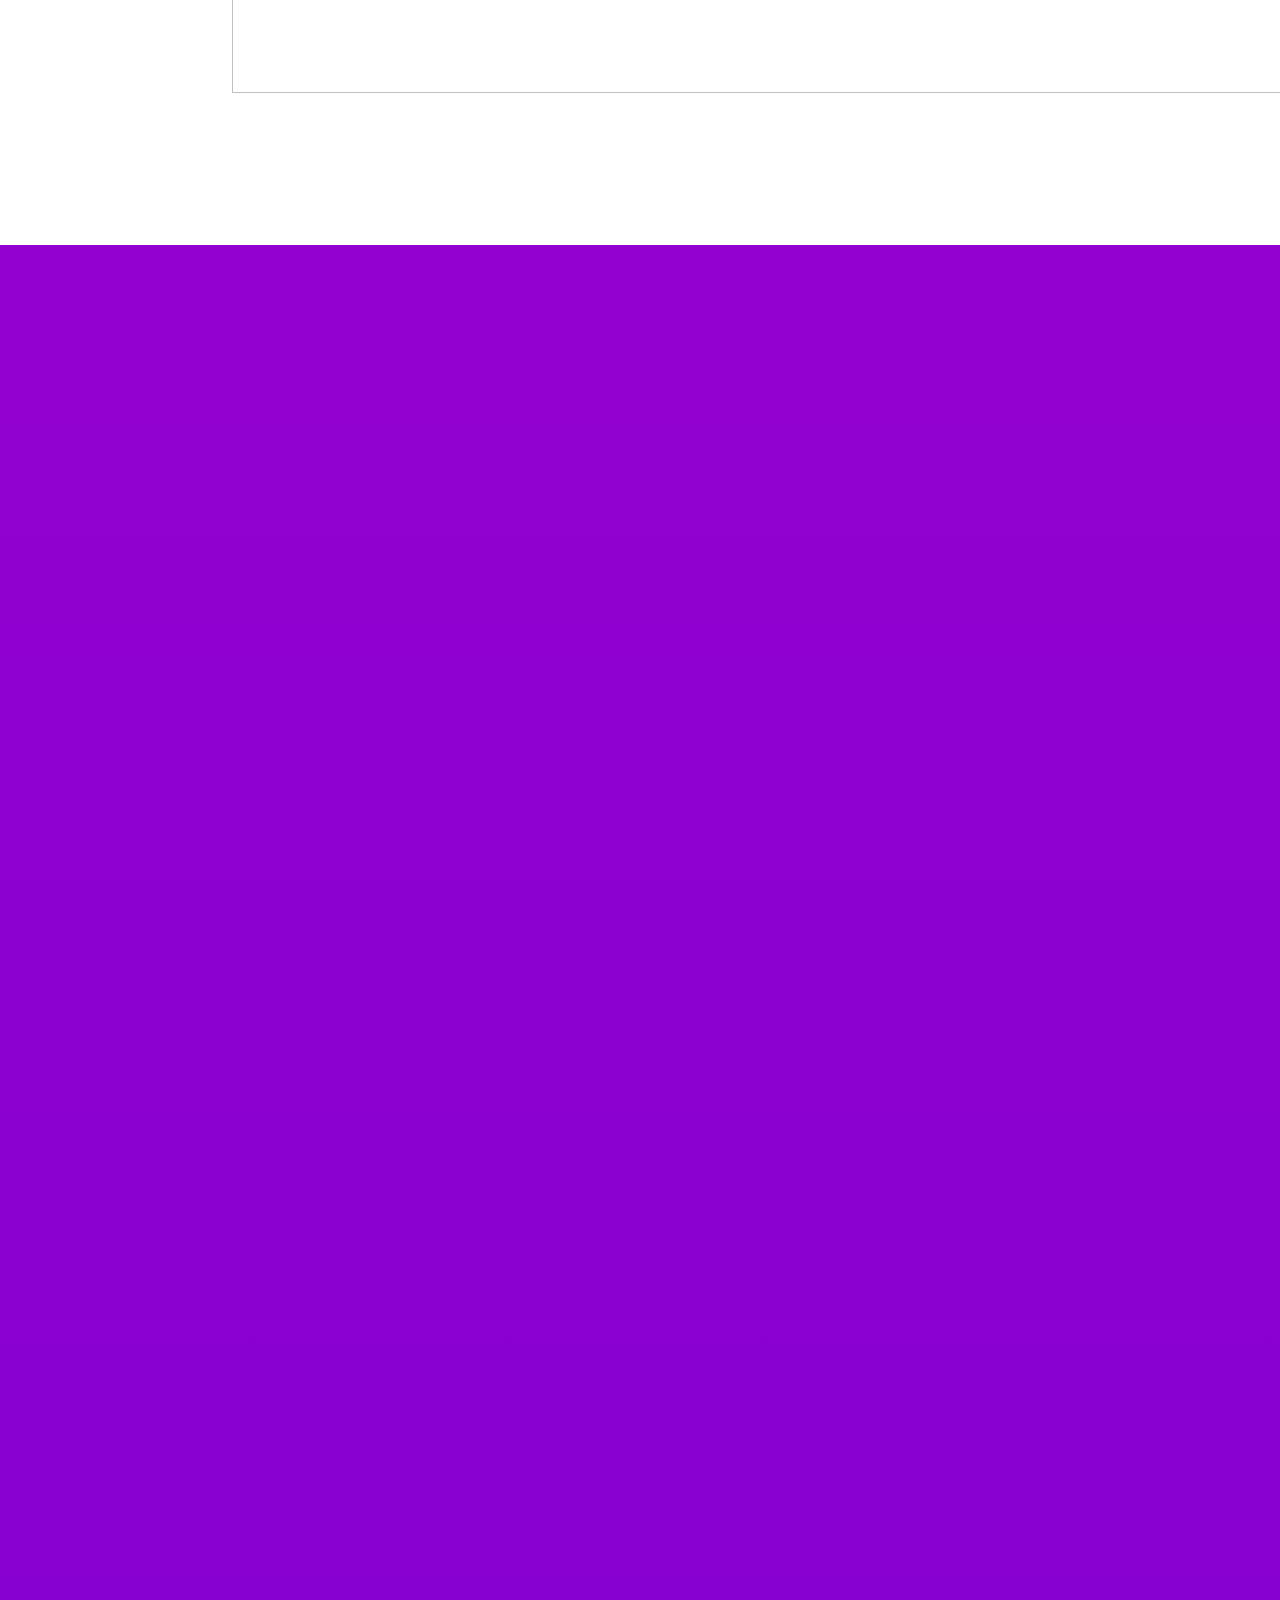
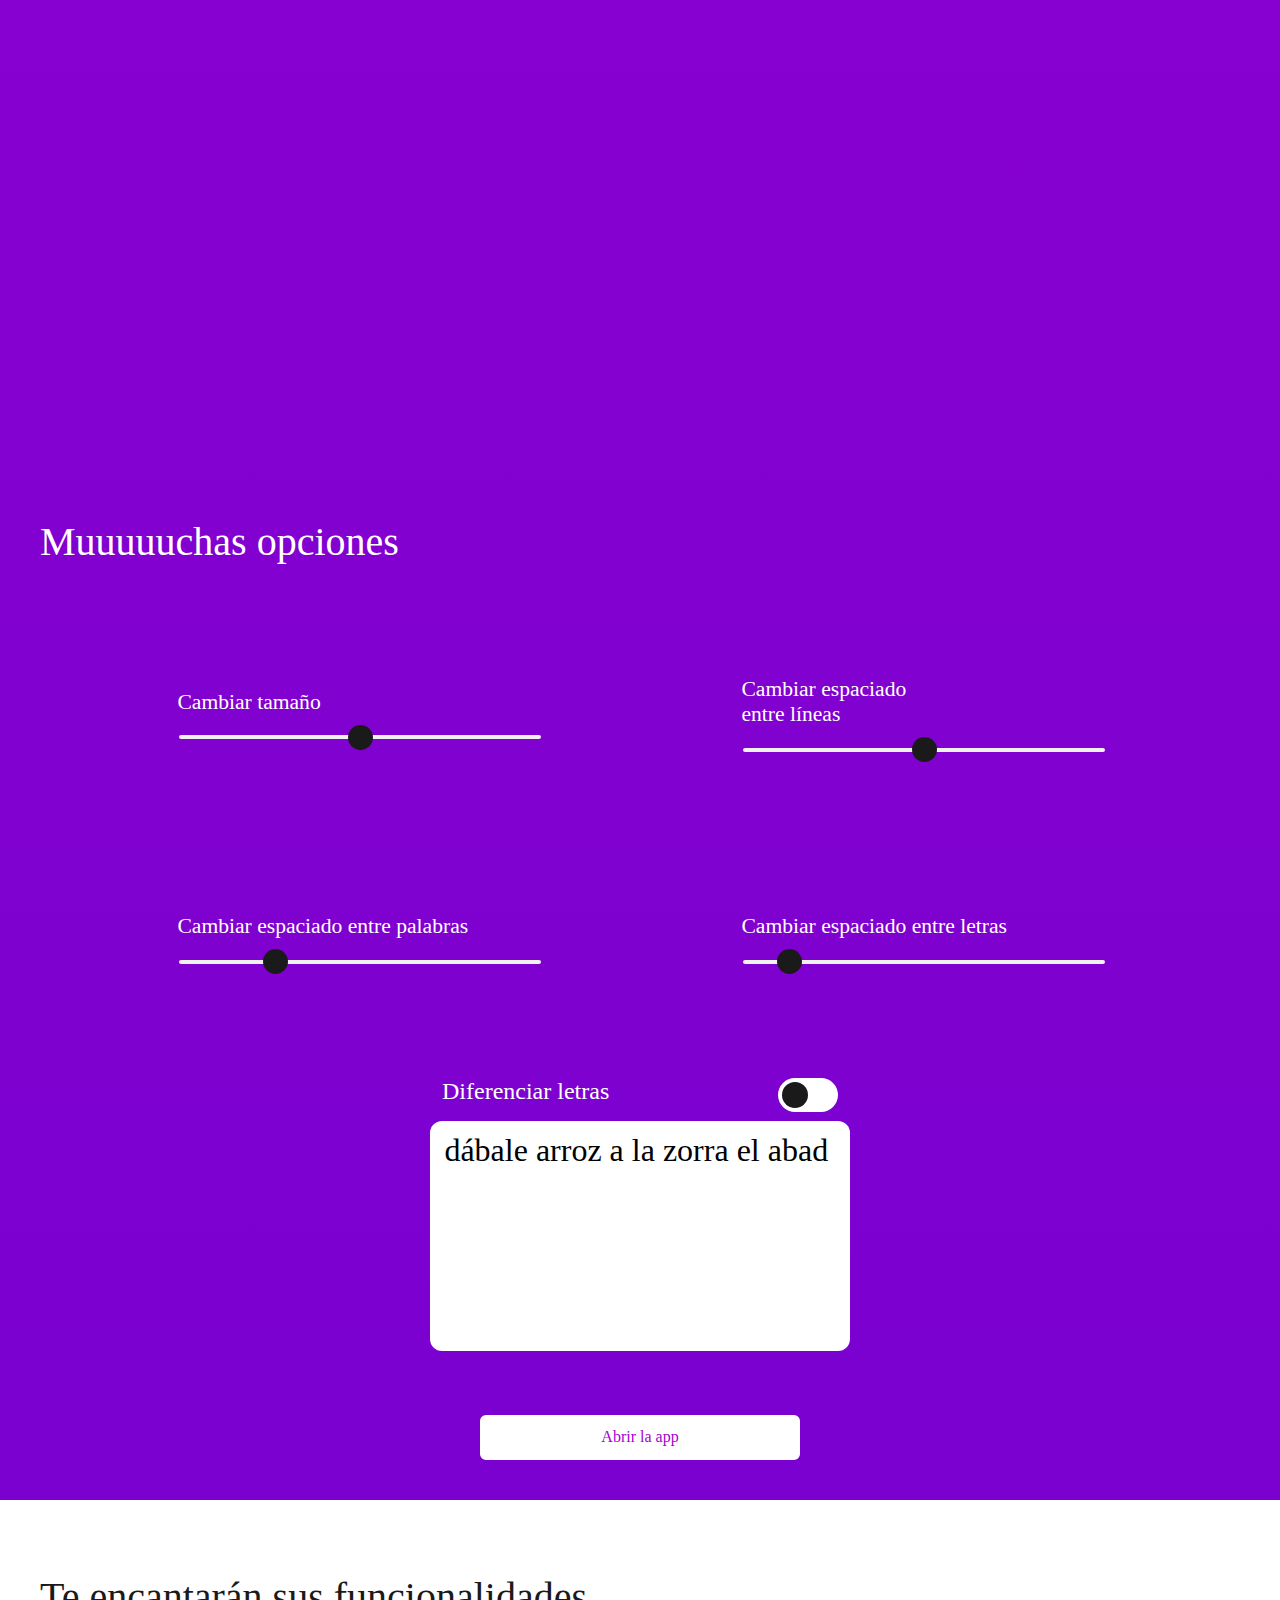
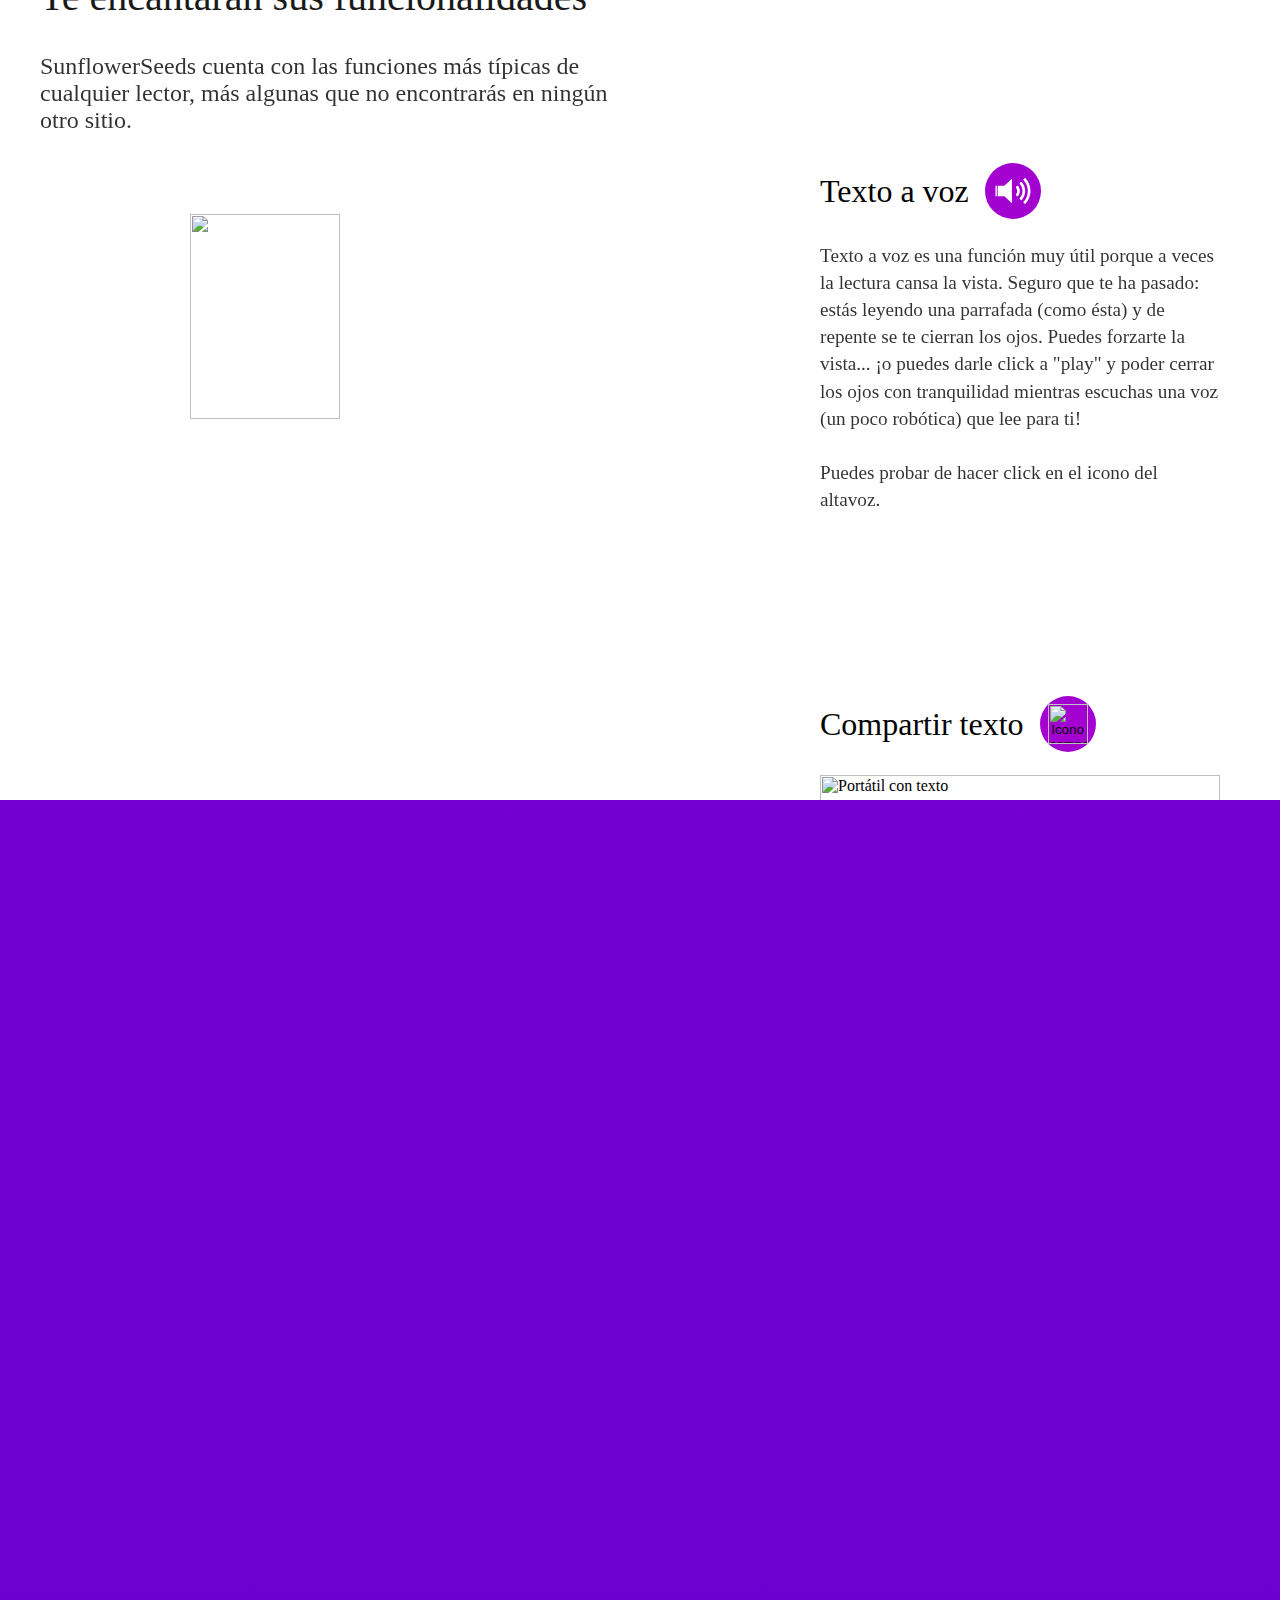
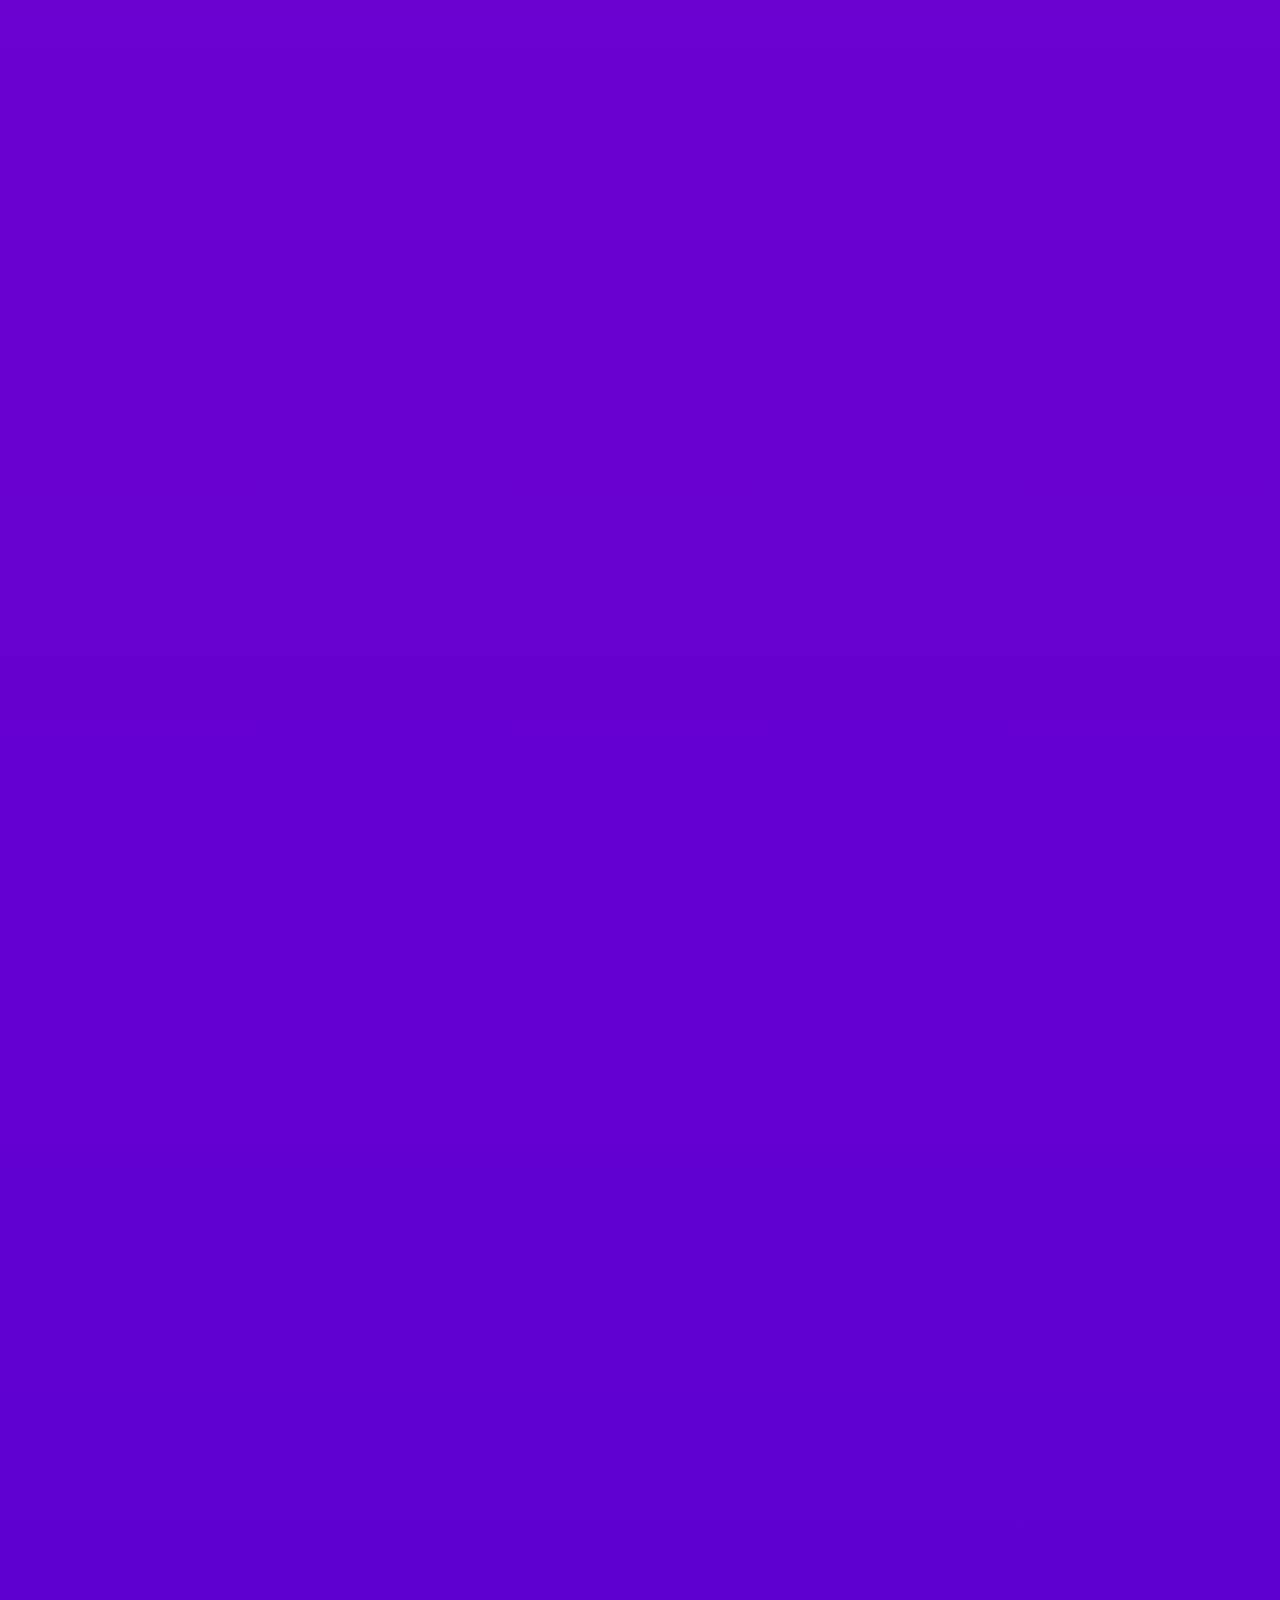
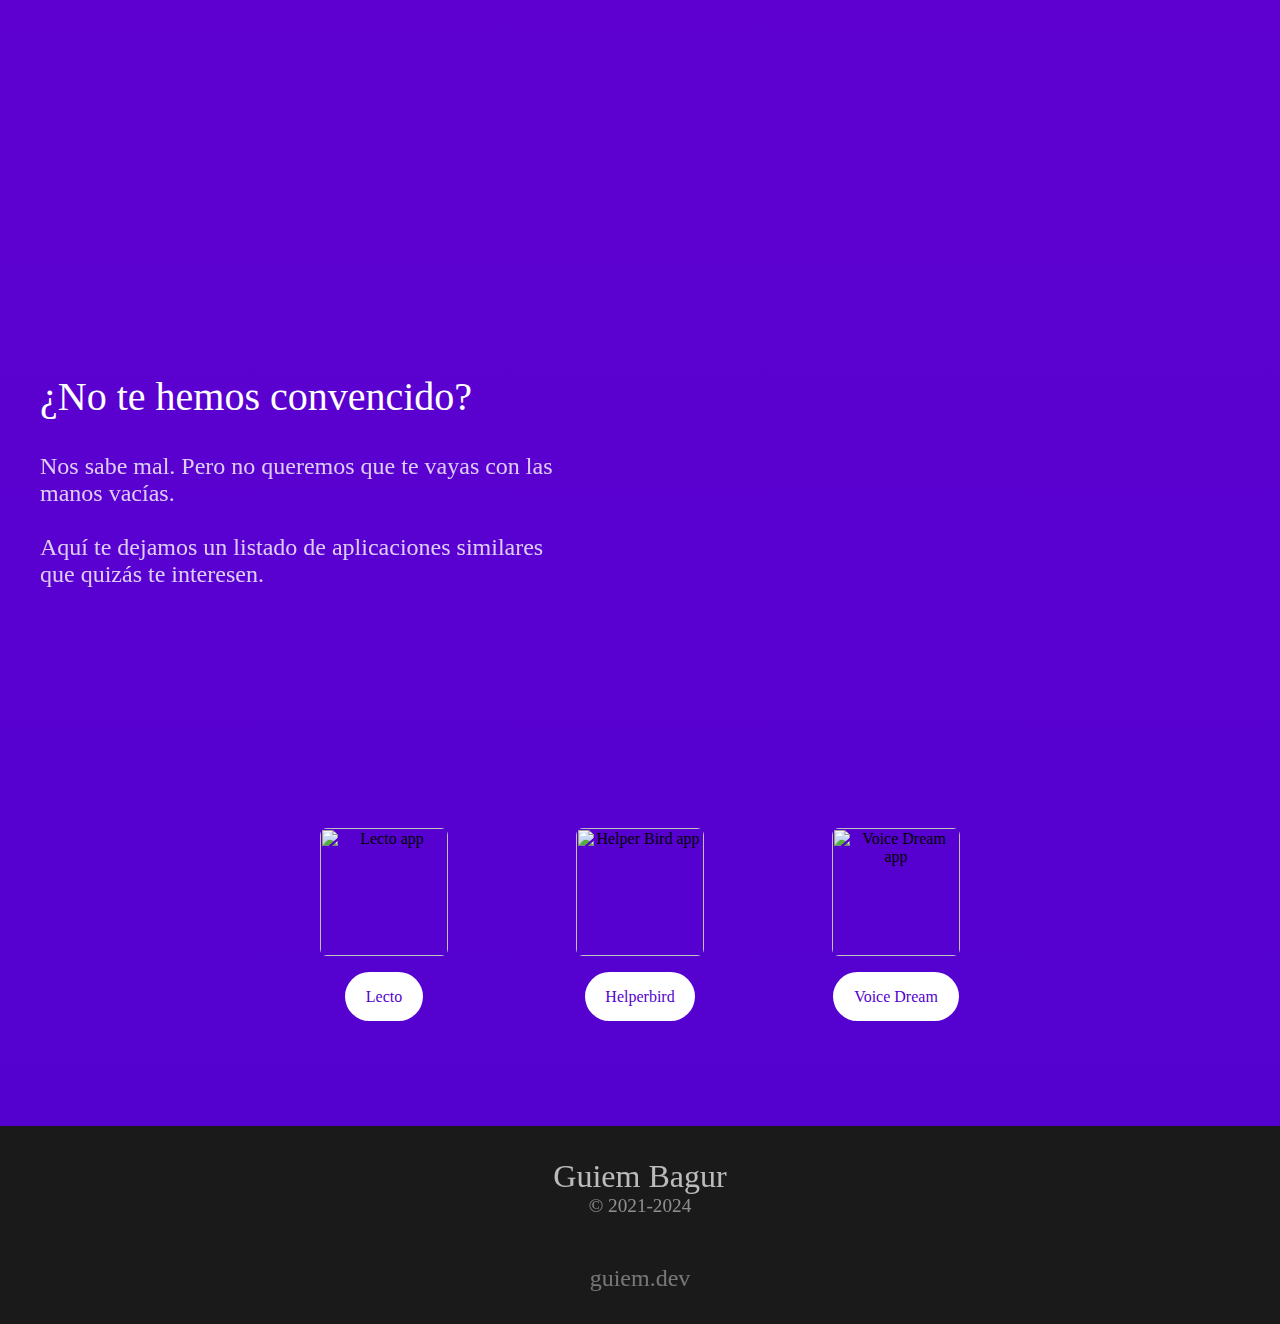
==== commit 7e217f00: "upgrade accessibility" ====
--- a/index.html
+++ b/index.html
@@ -7,6 +7,8 @@
   <title>SunflowerSeeds | App gratis para personas con dislexia</title>
   <link rel="stylesheet" href="./css/estilos.css" />
   <link rel="icon" href="./imgs/logo.png" />
+  <meta http-equiv="content-language" content="es">
+
 </head>
 
 <body>
@@ -35,9 +37,9 @@
 
           <div class="hero__buttons-container">
             <a class="button button--main" data-role="hero.open_app_button"
-              href="https://sunflowerseeds.pangea.org/app/"></a>
+              href="https://sunflowerseeds.pangea.org/app/">Abrir la app</a>
             <a class="button button--secondary" href="https://github.com/GuillemBagur/sunflowerseeds"
-              data-role="hero.see_source_code_button"></a>
+              data-role="hero.see_source_code_button">Código fuente</a>
           </div>
         </div>
 
@@ -93,25 +95,28 @@
 
       <div class="options">
         <label class="options__opcion">
-          <span id="label-tamanio" class="options__lbl" data-role="options.change_size"></span>
+          <span id="label-tamanio" class="options__lbl" data-role="options.change_size">Cambiar tamaño</span>
 
           <input id="input-tamanio" type="range" class="options__input" />
         </label>
 
         <label class="options__opcion">
-          <span id="label-interlineado" class="options__lbl" data-role="options.change_line_height"></span>
+          <span id="label-interlineado" class="options__lbl" data-role="options.change_line_height">Cambiar
+            espaciado<br />entre líneas</span>
 
           <input id="input-interlineado" type="range" class="options__input" />
         </label>
 
         <label class="options__opcion">
-          <span id="label-espaciado-palabras" class="options__lbl" data-role="options.change_words_spacing"></span>
+          <span id="label-espaciado-palabras" class="options__lbl" data-role="options.change_words_spacing">Cambiar
+            espaciado entre palabras</span>
 
           <input id="input-espaciado-palabras" value="25" type="range" class="options__input" />
         </label>
 
         <label class="options__opcion">
-          <span id="label-espaciado-letras" class="options__lbl" data-role="options.change_letters_spacing"></span>
+          <span id="label-espaciado-letras" class="options__lbl" data-role="options.change_letters_spacing">Cambiar
+            espaciado entre letras</span>
 
           <input id="input-espaciado-letras" value="10" type="range" class="options__input" />
         </label>
@@ -119,18 +124,22 @@
 
       <section class="highlight-letters">
         <div class="highlight-letters__title">
-          <span class="highlight-letters__lbl" data-role="options.highlight_ambiguous_letters.title"></span>
-
-          <label class="switch">
-            <input id="resaltar-letras-switch" class="switch__checkbox" type="checkbox" />
-            <span class="deco"></span>
+          <label>
+            <span class="highlight-letters__lbl" data-role="options.highlight_ambiguous_letters.title">Diferenciar
+              letras</span>
+
+            <div class="switch">
+              <input id="resaltar-letras-switch" class="switch__checkbox" type="checkbox" />
+              <span class="deco"></span>
+            </div>
           </label>
         </div>
 
         <div class="highlight-letters__sample-text" data-role="options.highlight_ambiguous_letters.sample"></div>
       </section>
 
-      <a class="button button--main button--center button--wide" data-role="hero.open_app_button" href="https://sunflowerseeds.pangea.org/app/"></a>
+      <a class="button button--main button--center button--wide" data-role="hero.open_app_button"
+        href="https://sunflowerseeds.pangea.org/app/">Abrir la app</a>
     </section>
 
     <section id="section-funcionalidades" class="section section--features section--blanco">
@@ -150,7 +159,7 @@
             <h3 class="feature__title" data-role="features.text_to_speech.title"></h3>
             <button class="feature-trigger" id="text-to-speech-btn">
               <img id="txt-to-speech-img" class="feature-trigger__img feature-trigger__img--white"
-                src="./imgs/icons/audio.svg" />
+                alt="Reproducir/parar audio de ejemplo texto a voz" src="./imgs/icons/audio.svg" />
             </button>
           </div>
           <p class="feature__text" data-role="features.text_to_speech.text"></p>
@@ -160,7 +169,7 @@
           <div class="feature__title-wrapper">
             <h3 class="feature__title" data-role="features.share_text.title"></h3>
             <button class="feature-trigger">
-              <img class="feature-trigger__img" src="./imgs/icons/share.svg" />
+              <img class="feature-trigger__img" alt="Icono compartir texto" src="./imgs/icons/share.svg" />
             </button>
           </div>
 
@@ -168,7 +177,7 @@
             <img src="./imgs/mockup-portatil.png" alt="Portátil con texto" class="share-text-container__computer" />
             <span id="share-text-text" class="share-text-container__text" data-role="features.share_text.text"></span>
             <img id="portatil-vacio" src="./imgs/mockup-portatil-vacio.png" alt="Portátil sin texto"
-              class="share-text-container__computer" />
+              class="share-text-container__computer share-text-container__computer--2" />
           </div>
         </section>
 
@@ -182,6 +191,8 @@
               class="ocr-container__whole-pic" id="ocr-whole-pic" />
             <img src="./imgs/contraportada-pensar-r-d.png" alt="Contra portada del libro, para hacer un ejemplo"
               class="ocr-container__cropped-pic" id="ocr-cropped-pic" />
+
+            <div class="ocr-container__mobile-effect"></div>
 
             <p class="ocr-container__scanned-text">
               En Pensar rápido, pensar despacio, Kahneman nos ofrece una revolucionaria perspectiva del cerebro y
@@ -233,13 +244,14 @@
     <a href="https://guiem.dev" target="_blank" class="footer__website">guiem.dev</a>
   </footer>
 
-  <script src="https://cdnjs.cloudflare.com/ajax/libs/gsap/3.7.1/gsap.min.js"></script>
+  <script src="./js/global-vars.js"></script>
   <script src="./js/scrollmagic.js"></script>
   <script src="./js/scrollmagic-indicadors.js"></script>
   <script src="./js/load-lang.js"></script>
   <script src="./js/scroll.js"></script>
   <script src="./js/options.js"></script>
   <script src="./js/speech.js"></script>
+  <script src="./js/animations.js"></script>
 </body>
 
 </html>--- a/css/estilos.css
+++ b/css/estilos.css
@@ -112,6 +112,7 @@
 .section {
   box-sizing: border-box;
   padding: 2.5rem;
+  overflow: hidden;
 }
 .section--intro {
   height: 105vh;
@@ -531,6 +532,9 @@
   line-height: 1.8rem;
   transform: translate(-25%, -50%);
 }
+.ocr-container__mobile-effect {
+  display: none;
+}
 
 .footer {
   background-color: #1a1a1a;
@@ -565,6 +569,10 @@
 }
 
 @media screen and (max-width: 1000px) {
+  .hero__main-pic {
+    width: 65%;
+    margin-top: 2rem;
+  }
   .screens-carousel {
     margin-top: 5rem;
   }
@@ -592,14 +600,41 @@
   }
   .share-text-container {
     width: 100%;
+    position: relative;
+    overflow: hidden;
   }
   .share-text-container__computer {
     display: block;
-    width: 100%;
     margin: auto;
+    position: relative;
+    width: 100%;
+  }
+  .share-text-container__computer--2 {
+    margin-top: 7rem;
+    animation: share-text-change-pic 3s infinite;
   }
   .share-text-container__text {
-    width: 20%;
+    width: 75%;
+    left: 15%;
+    display: block;
+    position: absolute;
+    animation: share-text-move-text 3s infinite;
+  }
+  @keyframes share-text-move-text {
+    from {
+      transform: translateY(-200%);
+    }
+    to {
+      transform: translateY(150%);
+    }
+  }
+  @keyframes share-text-change-pc {
+    from {
+      content: url("../imgs/mockup-portatil-vacio.png");
+    }
+    to {
+      content: url("../imgs/mockup-portatil.png");
+    }
   }
   .ocr-container {
     height: 35rem;
@@ -613,6 +648,9 @@
   .ocr-container__scanned-text {
     width: 30%;
     display: none;
+  }
+  #section-options + .scrollmagic-pin-spacer {
+    padding: 0 !important;
   }
 }
 @media screen and (max-width: 500px) {
@@ -636,6 +674,7 @@
   }
   .hero__main-pic {
     width: 100%;
+    margin-top: 0;
   }
   .hero__non-imgs-container {
     position: relative;
@@ -668,6 +707,9 @@
   .options__opcion {
     margin-bottom: 5rem;
   }
+  .section__computer--2 {
+    margin-top: 12rem;
+  }
   .alternatives-list {
     display: block;
     text-align: center;
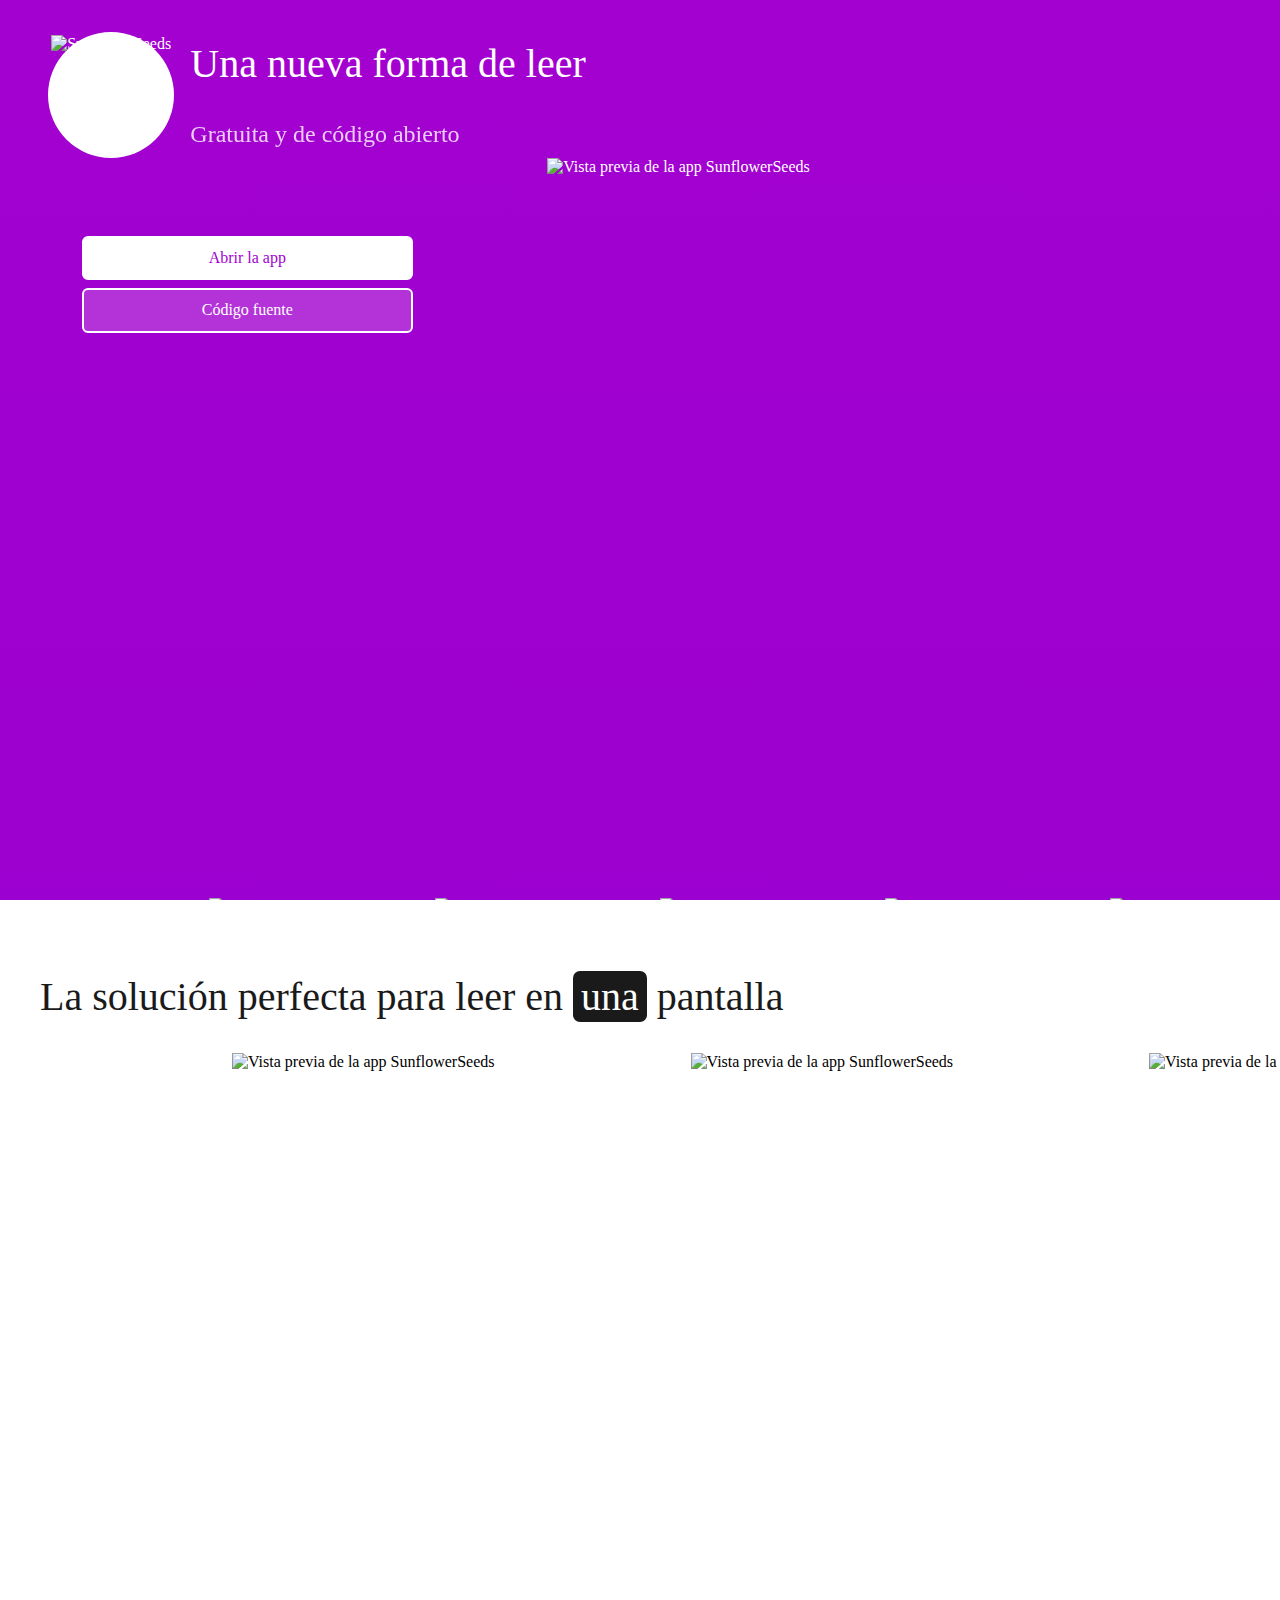
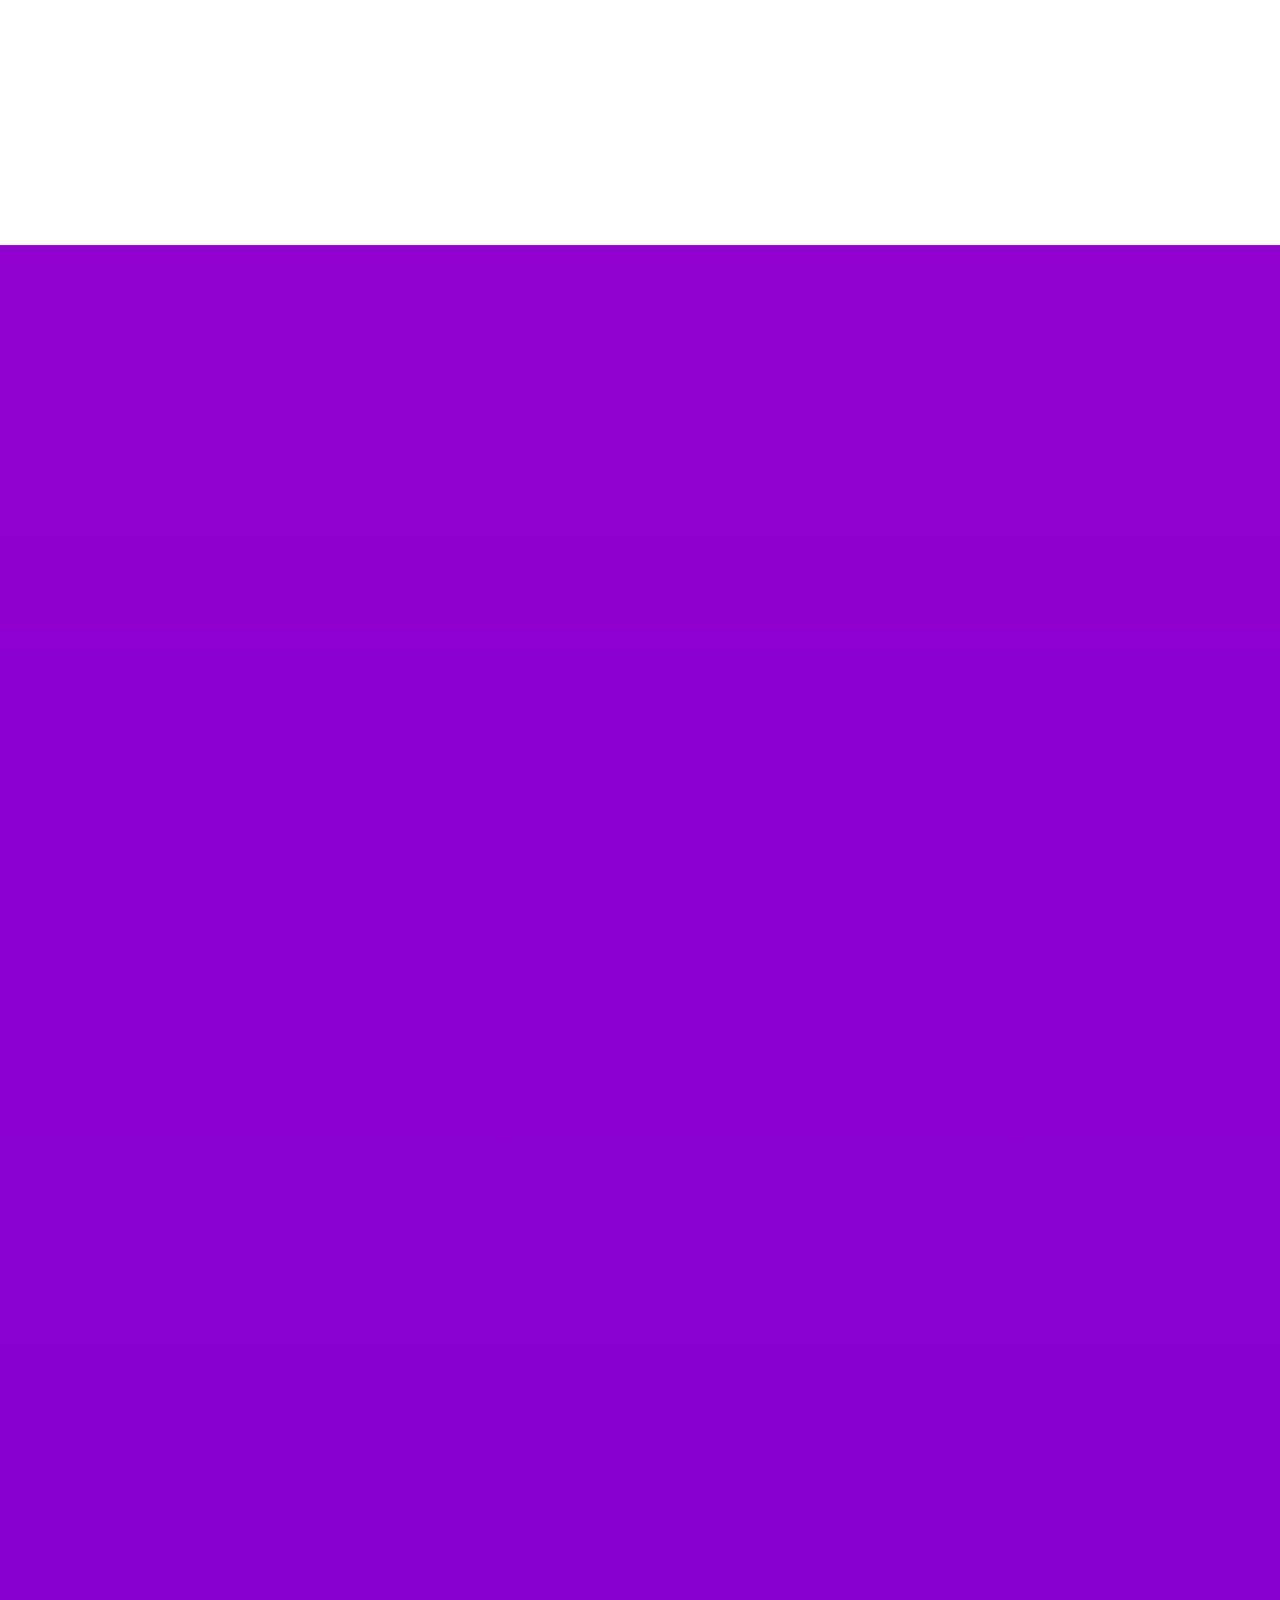
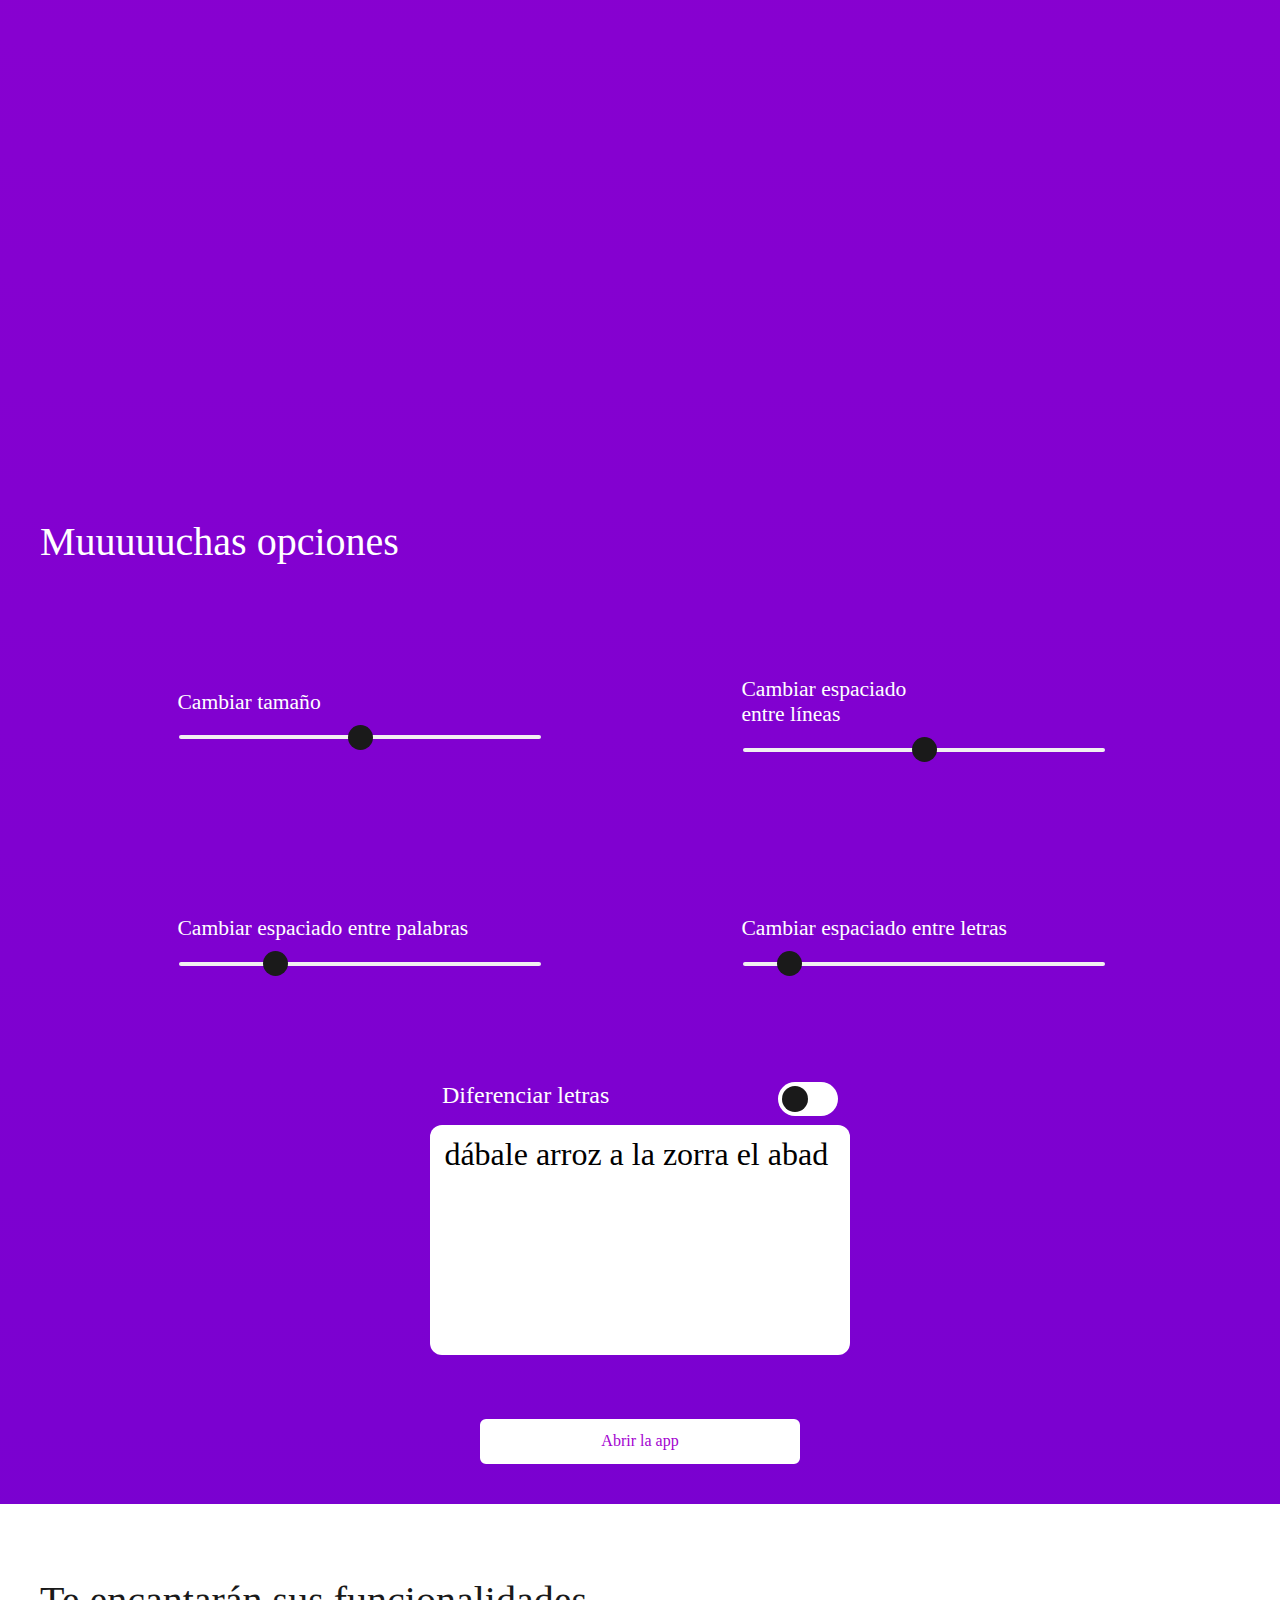
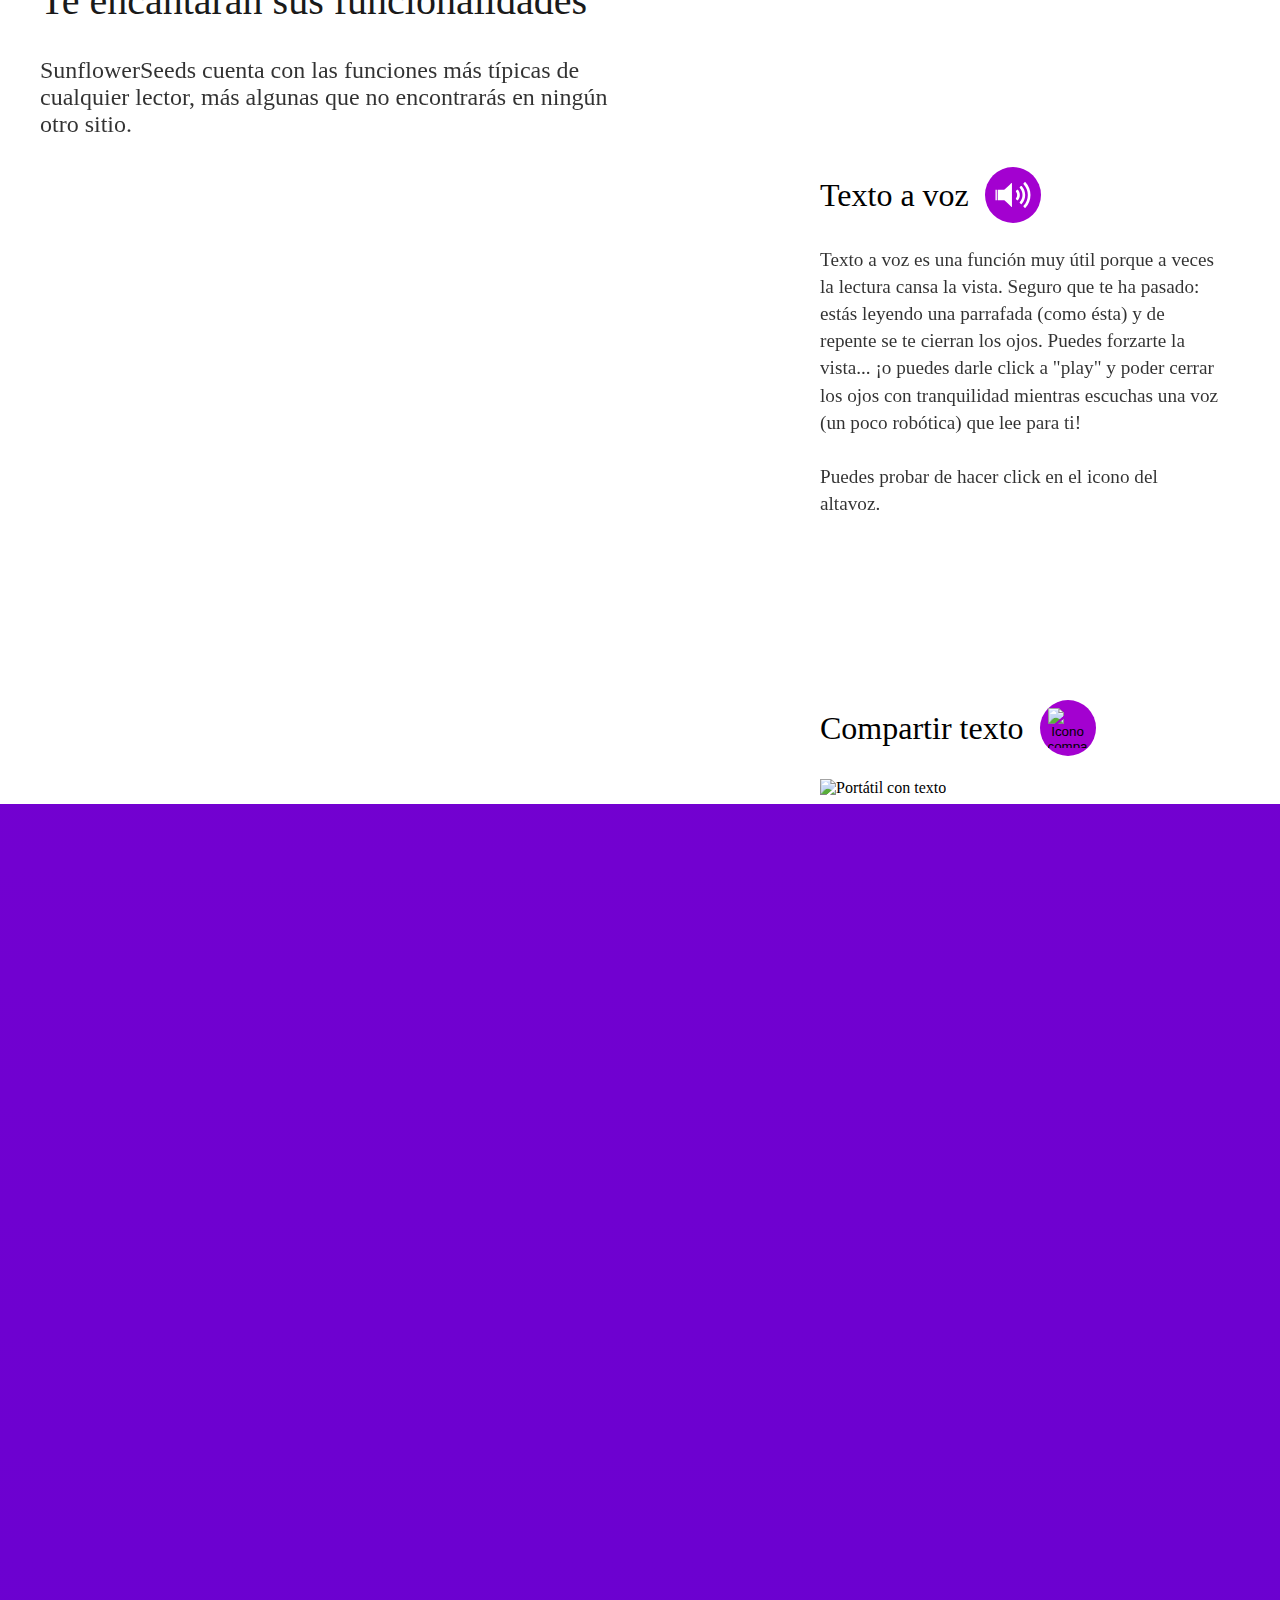
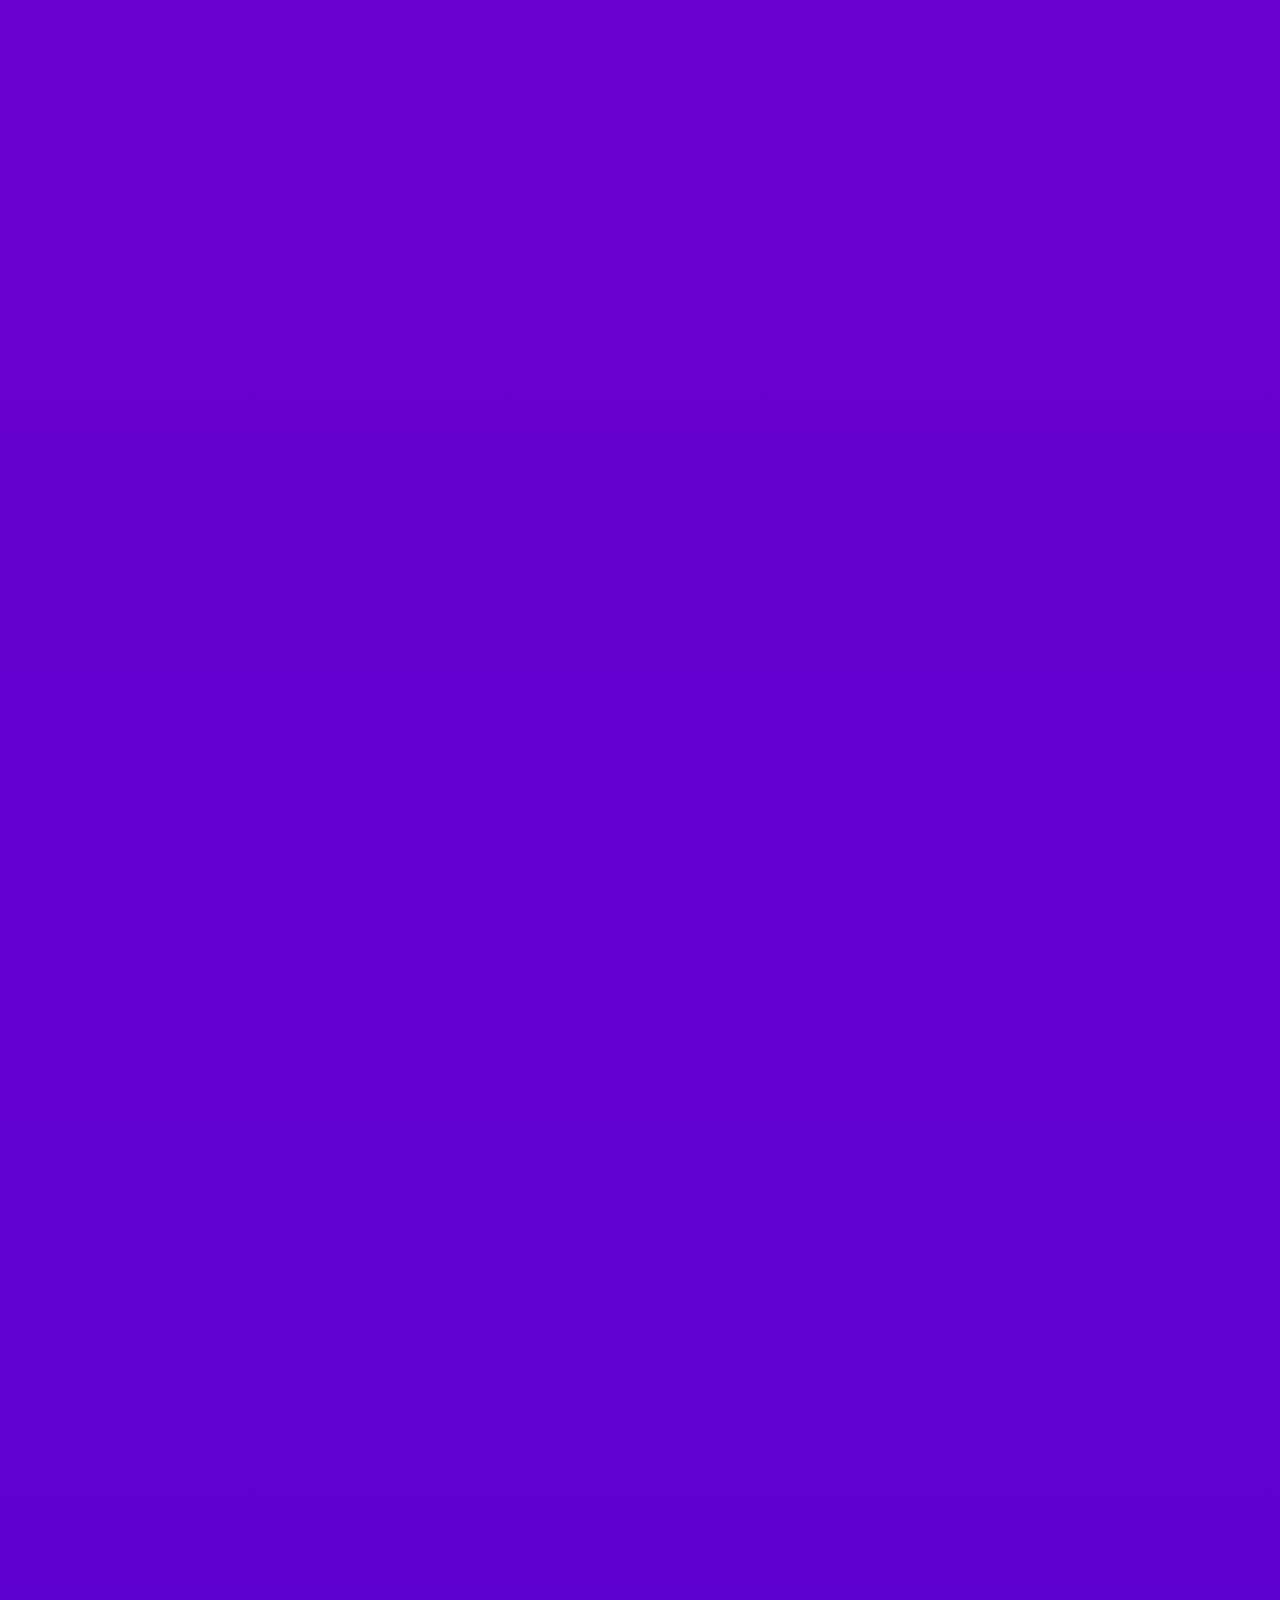
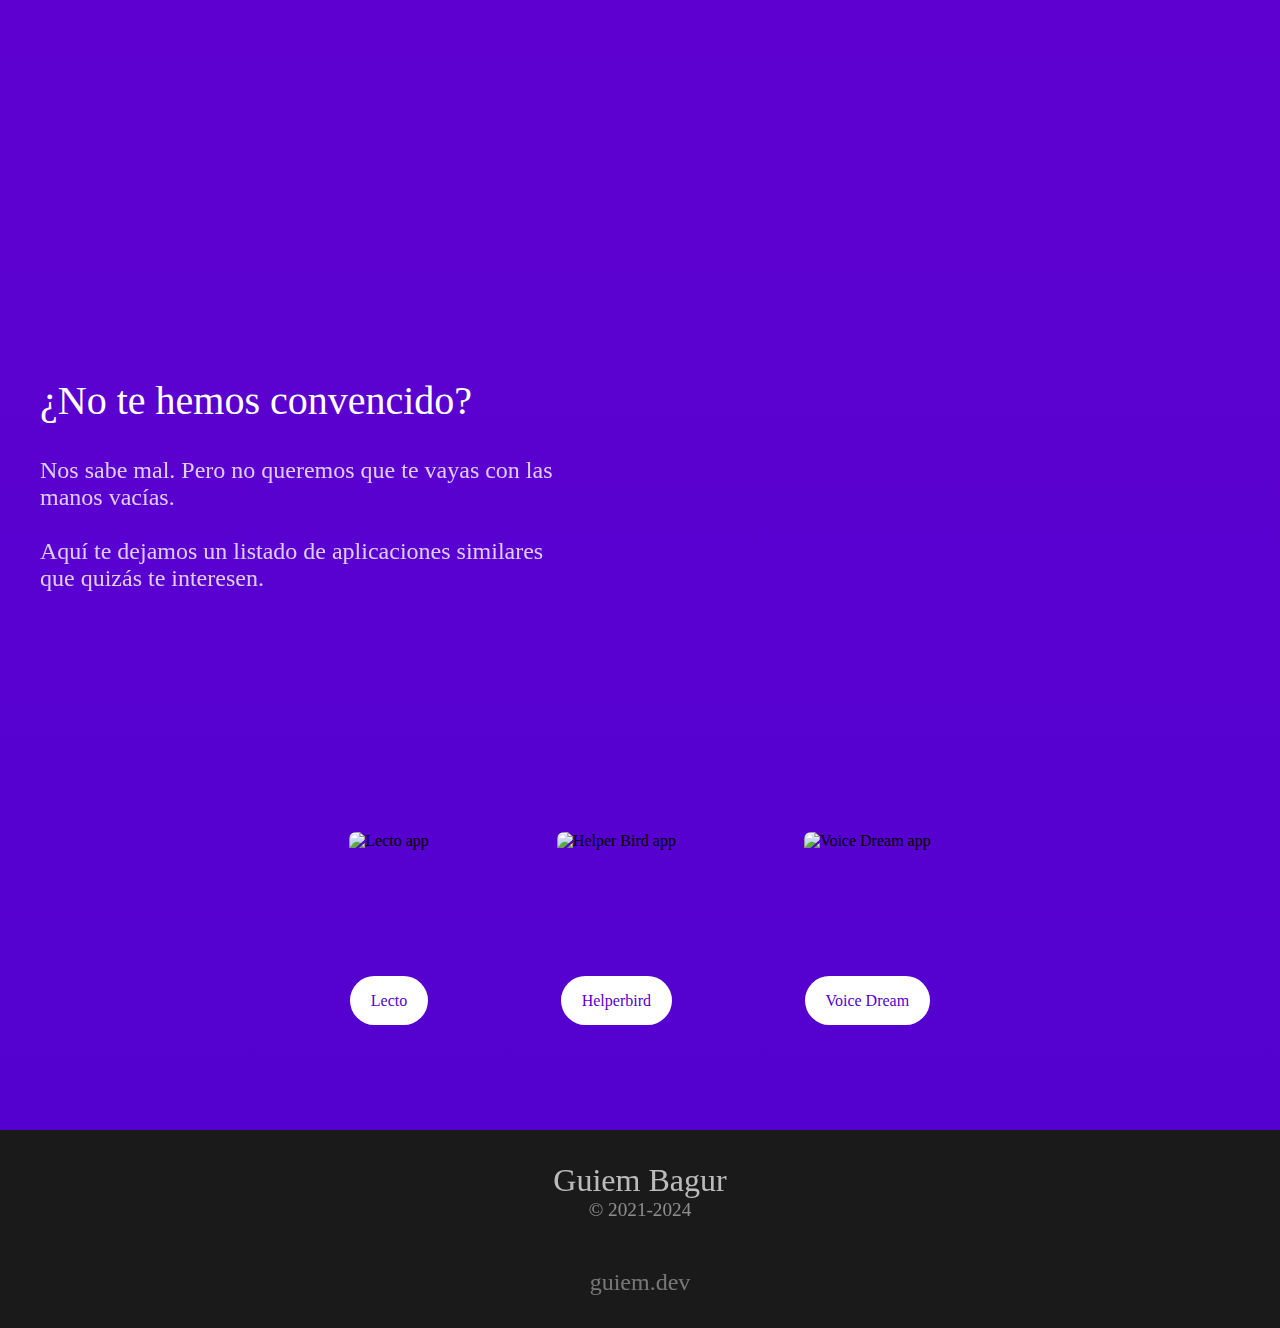
==== commit a50be6e8: "solve interractivity issues" ====
--- a/index.html
+++ b/index.html
@@ -1,3 +1,4 @@
+<!DOCTYPE html>
 <html lang="es">
 
 <head>
@@ -5,10 +6,11 @@
   <meta name="viewport"
     content="width=device-width, initial-scale=1, minimum-scale=1, maximum-scale=1, user-scalable=no" />
   <title>SunflowerSeeds | App gratis para personas con dislexia</title>
+  <meta name="description"
+    content="SunflowerSeeds es una aplicación web open source pensada para personas con dislexia. Puedes usarla sin descargarte nada. 100% Libre." />
   <link rel="stylesheet" href="./css/estilos.css" />
   <link rel="icon" href="./imgs/logo.png" />
   <meta http-equiv="content-language" content="es">
-
 </head>
 
 <body>
@@ -22,11 +24,7 @@
         </div>
 
         <div class="hero__titles-wrapper">
-          <h1 class="hero__title">
-            <span data-role="hero.title_1"></span>
-            <span data-role="hero.title_2"></span>
-            <span data-role="hero.title_3"></span>
-          </h1>
+          <h1 class="hero__title" data-role="hero.title">Una nueva forma de leer</h1>
           <h2 class="hero__subtitle" data-role="hero.subtitle"></h2>
         </div>
       </header>
@@ -43,6 +41,10 @@
           </div>
         </div>
 
+        <picture>
+          <source type="image/webp" srcset="./imgs/mockup-portatil.webp" />
+          <source srcset="./imgs/mockup-portatil.png" />
+        </picture>
         <img src="./imgs/mockup-portatil.png" alt="Vista previa de la app SunflowerSeeds" class="hero__main-pic" />
       </main>
 
@@ -76,50 +78,61 @@
       </h2>
 
       <div class="screens-carousel" id="screens-carousel">
-        <img src="./imgs/mockup-portatil.png" alt="Vista previa de la app SunflowerSeeds"
-          class="screens-carousel__pic" />
-        <img src="./imgs/mockup-tablet.png" alt="Vista previa de la app SunflowerSeeds" class="screens-carousel__pic" />
-        <img src="./imgs/mockup-movil.png" alt="Vista previa de la app SunflowerSeeds" class="screens-carousel__pic" />
+        <picture>
+          <source type="image/webp" srcset="./imgs/mockup-portatil.webp" />
+          <source srcset="./imgs/mockup-portatil.png" />
+          <img src="./imgs/mockup-portatil.png" alt="Vista previa de la app SunflowerSeeds"
+            class="screens-carousel__pic" />
+        </picture>
+        <picture>
+          <source type="image/webp" srcset="./imgs/mockup-tablet.webp" />
+          <source srcset="./imgs/mockup-tablet.png" />
+          <img src="./imgs/mockup-tablet.png" alt="Vista previa de la app SunflowerSeeds"
+            class="screens-carousel__pic" />
+        </picture>
+        <picture>
+          <source type="image/webp" srcset="./imgs/mockup-movil.webp" />
+          <source srcset="./imgs/mockup-movil.png" />
+          <img src="./imgs/mockup-movil.png" alt="Vista previa de la app SunflowerSeeds"
+            class="screens-carousel__pic" />
+        </picture>
       </div>
     </section>
 
     <section id="section-options" class="section section--options">
-      <img src="./imgs/gear250x250.png" alt="Engranaje de decoración" class="deco-gear deco-gear--1" />
-      <img src="./imgs/gear250x250.png" alt="Engranaje de decoración" class="deco-gear deco-gear--2" />
-      <img src="./imgs/gear250x250.png" alt="Engranaje de decoración" class="deco-gear deco-gear--3" />
-      <img src="./imgs/gear250x250.png" alt="Engranaje de decoración" class="deco-gear deco-gear--4" />
-
       <h2 class="section__title">
         <span data-role="options.title"></span>
       </h2>
 
       <div class="options">
-        <label class="options__opcion">
-          <span id="label-tamanio" class="options__lbl" data-role="options.change_size">Cambiar tamaño</span>
-
+        <div class="options__opcion">
+          <label id="label-tamanio" class="options__lbl" data-role="options.change_size">
+            Cambiar tamaño
+          </label>
           <input id="input-tamanio" type="range" class="options__input" />
-        </label>
-
-        <label class="options__opcion">
-          <span id="label-interlineado" class="options__lbl" data-role="options.change_line_height">Cambiar
-            espaciado<br />entre líneas</span>
-
+        </div>
+
+        <div class="options__opcion">
+          <label id="label-interlineado" class="options__lbl" data-role="options.change_line_height">
+            Cambiar espaciado entre líneas
+          </label>
           <input id="input-interlineado" type="range" class="options__input" />
-        </label>
-
-        <label class="options__opcion">
-          <span id="label-espaciado-palabras" class="options__lbl" data-role="options.change_words_spacing">Cambiar
-            espaciado entre palabras</span>
-
+        </div>
+
+        <div class="options__opcion">
+
+          <label id="label-espaciado-palabras" class="options__lbl" data-role="options.change_words_spacing">
+            Cambiar espaciado entre palabras
+          </label>
           <input id="input-espaciado-palabras" value="25" type="range" class="options__input" />
-        </label>
-
-        <label class="options__opcion">
-          <span id="label-espaciado-letras" class="options__lbl" data-role="options.change_letters_spacing">Cambiar
-            espaciado entre letras</span>
-
+        </div>
+
+        <div class="options__opcion">
+          <label id="label-espaciado-letras" class="options__lbl" data-role="options.change_letters_spacing">
+            Cambiar espaciado entre letras
+          </label>
           <input id="input-espaciado-letras" value="10" type="range" class="options__input" />
-        </label>
+        </div>
       </div>
 
       <section class="highlight-letters">
@@ -174,7 +187,11 @@
           </div>
 
           <div class="share-text-container">
-            <img src="./imgs/mockup-portatil.png" alt="Portátil con texto" class="share-text-container__computer" />
+            <picture>
+              <source type="image/webp" srcset="./imgs/mockup-portatil.webp" />
+              <source srcset="./imgs/mockup-portatil.png" />
+              <img src="./imgs/mockup-portatil.png" alt="Portátil con texto" class="share-text-container__computer" />
+            </picture>
             <span id="share-text-text" class="share-text-container__text" data-role="features.share_text.text"></span>
             <img id="portatil-vacio" src="./imgs/mockup-portatil-vacio.png" alt="Portátil sin texto"
               class="share-text-container__computer share-text-container__computer--2" />
@@ -187,10 +204,18 @@
           </div>
 
           <div class="ocr-container">
-            <img src="./imgs/contraportada-pensar-r-d.png" alt="Contra portada del libro, para hacer un ejemplo"
-              class="ocr-container__whole-pic" id="ocr-whole-pic" />
-            <img src="./imgs/contraportada-pensar-r-d.png" alt="Contra portada del libro, para hacer un ejemplo"
-              class="ocr-container__cropped-pic" id="ocr-cropped-pic" />
+            <picture>
+              <source type="image/webp" srcset="./imgs/contraportada-pensar-r-d.webp" />
+              <source srcset="./imgs/contraportada-pensar-r-d.png" />
+              <img src="./imgs/contraportada-pensar-r-d.png" alt="Contra portada del libro, para hacer un ejemplo"
+                class="ocr-container__whole-pic" id="ocr-whole-pic" />
+            </picture>
+            <picture>
+              <source type="image/webp" srcset="./imgs/contraportada-pensar-r-d.webp" />
+              <source srcset="./imgs/contraportada-pensar-r-d.png" />
+              <img src="./imgs/contraportada-pensar-r-d.png" alt="Contra portada del libro, para hacer un ejemplo"
+                class="ocr-container__cropped-pic" id="ocr-cropped-pic" />
+            </picture>
 
             <div class="ocr-container__mobile-effect"></div>
 
@@ -206,7 +231,9 @@
       </div>
     </section>
 
-    <section class="section section--alternatives">
+    <section class="section section--
+  
+  alternatives">
       <h2 class="section__title">
         <span data-role="alternatives.title"></span>
       </h2>
@@ -215,21 +242,33 @@
 
       <ul class="alternatives-list">
         <li class="alternatives-list__li">
-          <img src="./imgs/lecto-logo.jpeg" alt="Lecto app" class="alternatives-list__img" />
+          <picture>
+            <source type="image/webp" srcset="./imgs/lecto-logo.webp" />
+            <source srcset="./imgs/lecto-logo.jpeg" />
+            <img src="./imgs/lecto-logo.jpeg" alt="Lecto app" class="alternatives-list__img" />
+          </picture>
           <a href="https://lecto.app" target="_blank" class="alternatives-list__link">
             Lecto
           </a>
         </li>
 
         <li class="alternatives-list__li">
-          <img src="./imgs/helperbird-logo.png" alt="Helper Bird app" class="alternatives-list__img" />
+          <picture>
+            <source type="image/webp" srcset="./imgs/helperbird-logo.webp" />
+            <source srcset="./imgs/helperbird-logo.png" />
+            <img src="./imgs/helperbird-logo.png" alt="Helper Bird app" class="alternatives-list__img" />
+          </picture>
           <a href="https://www.helperbird.com/" target="_blank" class="alternatives-list__link">
             Helperbird
           </a>
         </li>
 
         <li class="alternatives-list__li">
-          <img src="./imgs/voicedream-logo.jpg" alt="Voice Dream app" class="alternatives-list__img" />
+          <picture>
+            <source type="image/webp" srcset="./imgs/voicedream-logo.webp" />
+            <source srcset="./imgs/voicedream-logo.jpg" />
+            <img src="./imgs/voicedream-logo.jpg" alt="Voice Dream app" class="alternatives-list__img" />
+          </picture>
           <a href="https://www.voicedream.com/" target="_blank" class="alternatives-list__link">
             Voice Dream
           </a>
@@ -254,4 +293,4 @@
   <script src="./js/animations.js"></script>
 </body>
 
-</html>+</htmlu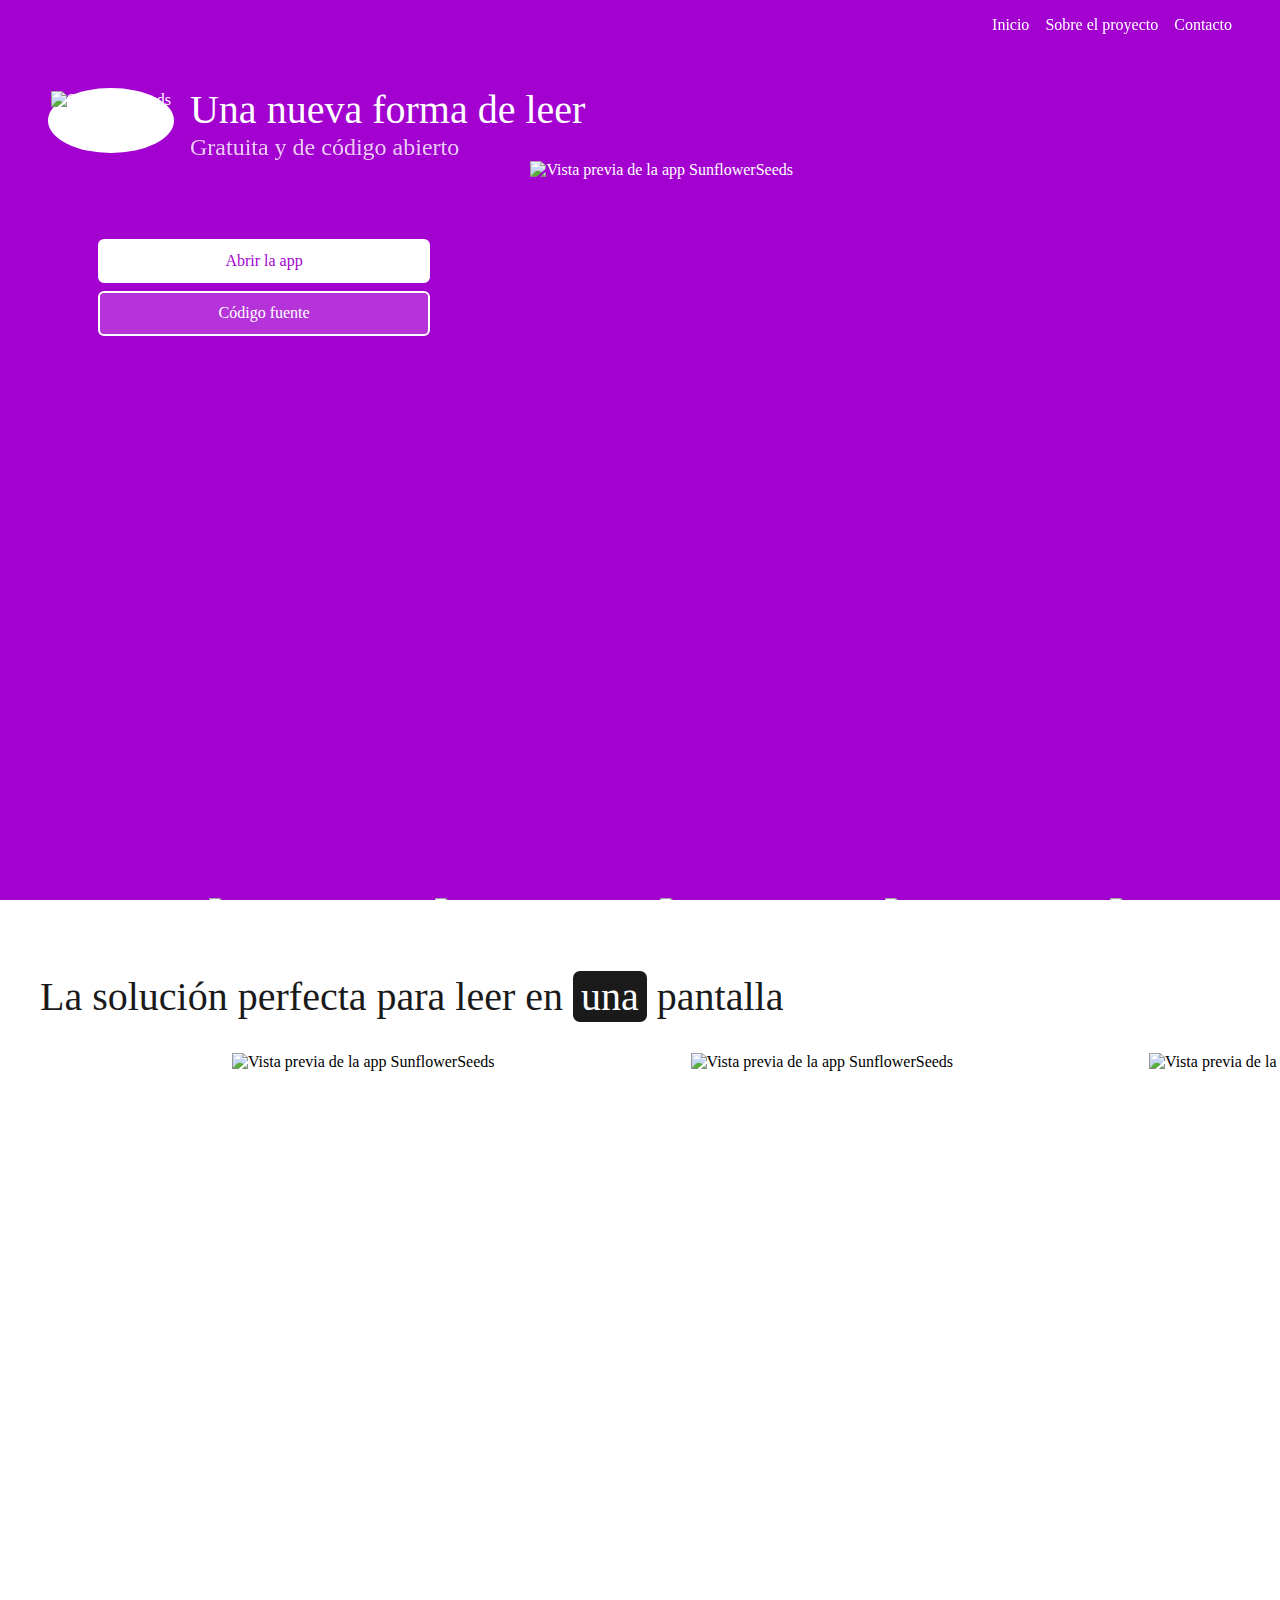
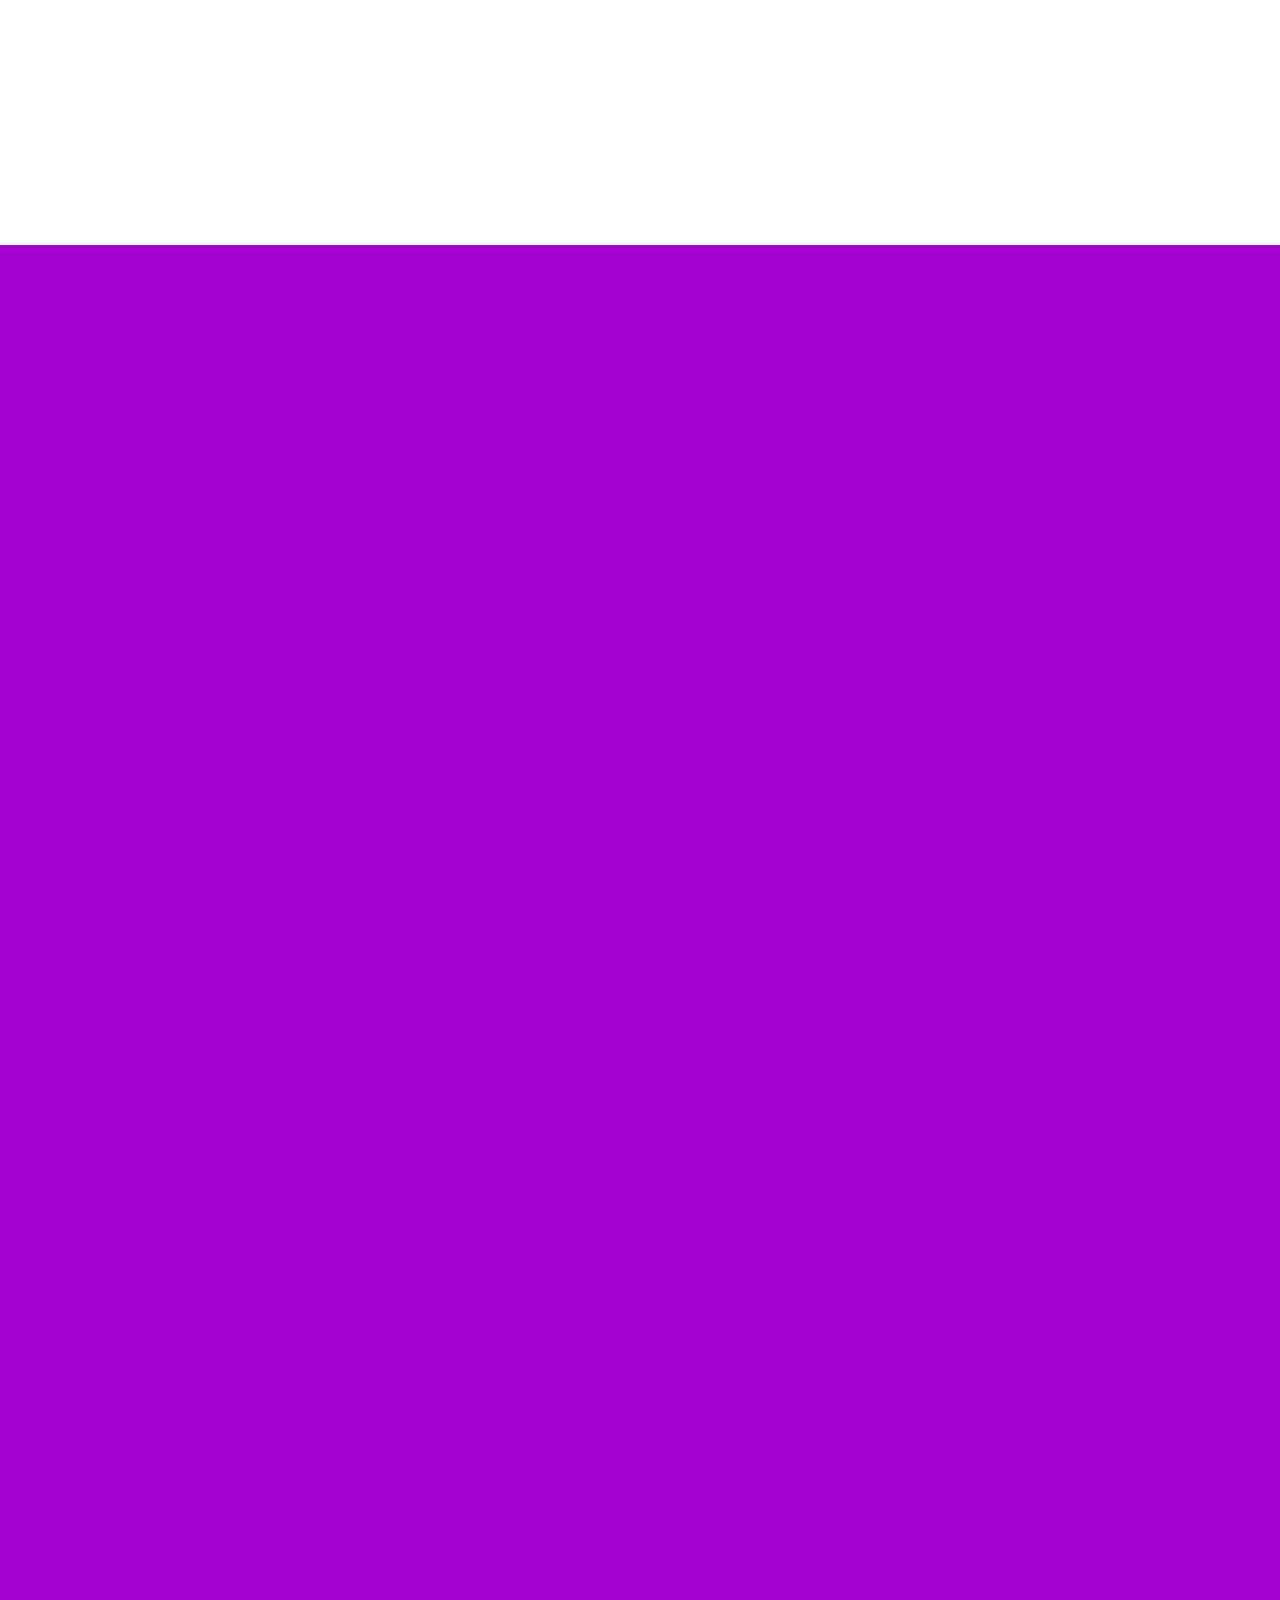
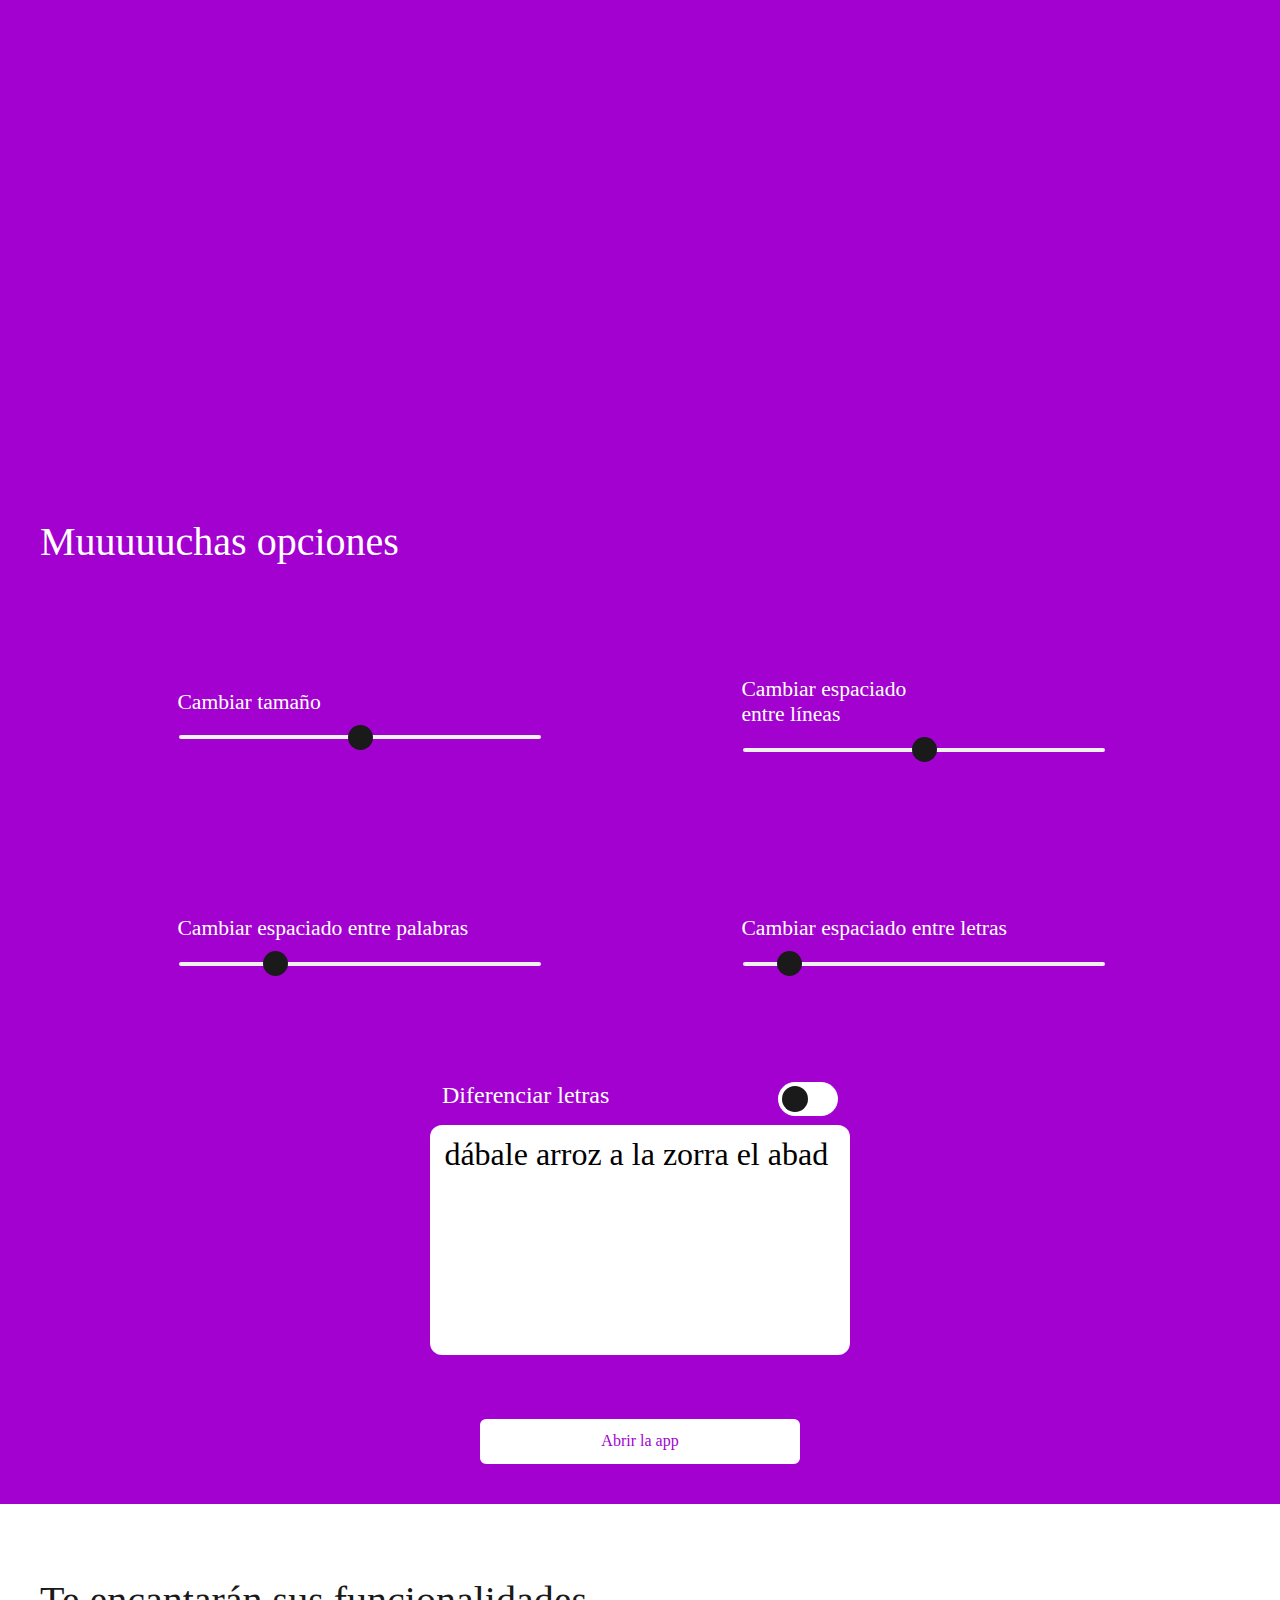
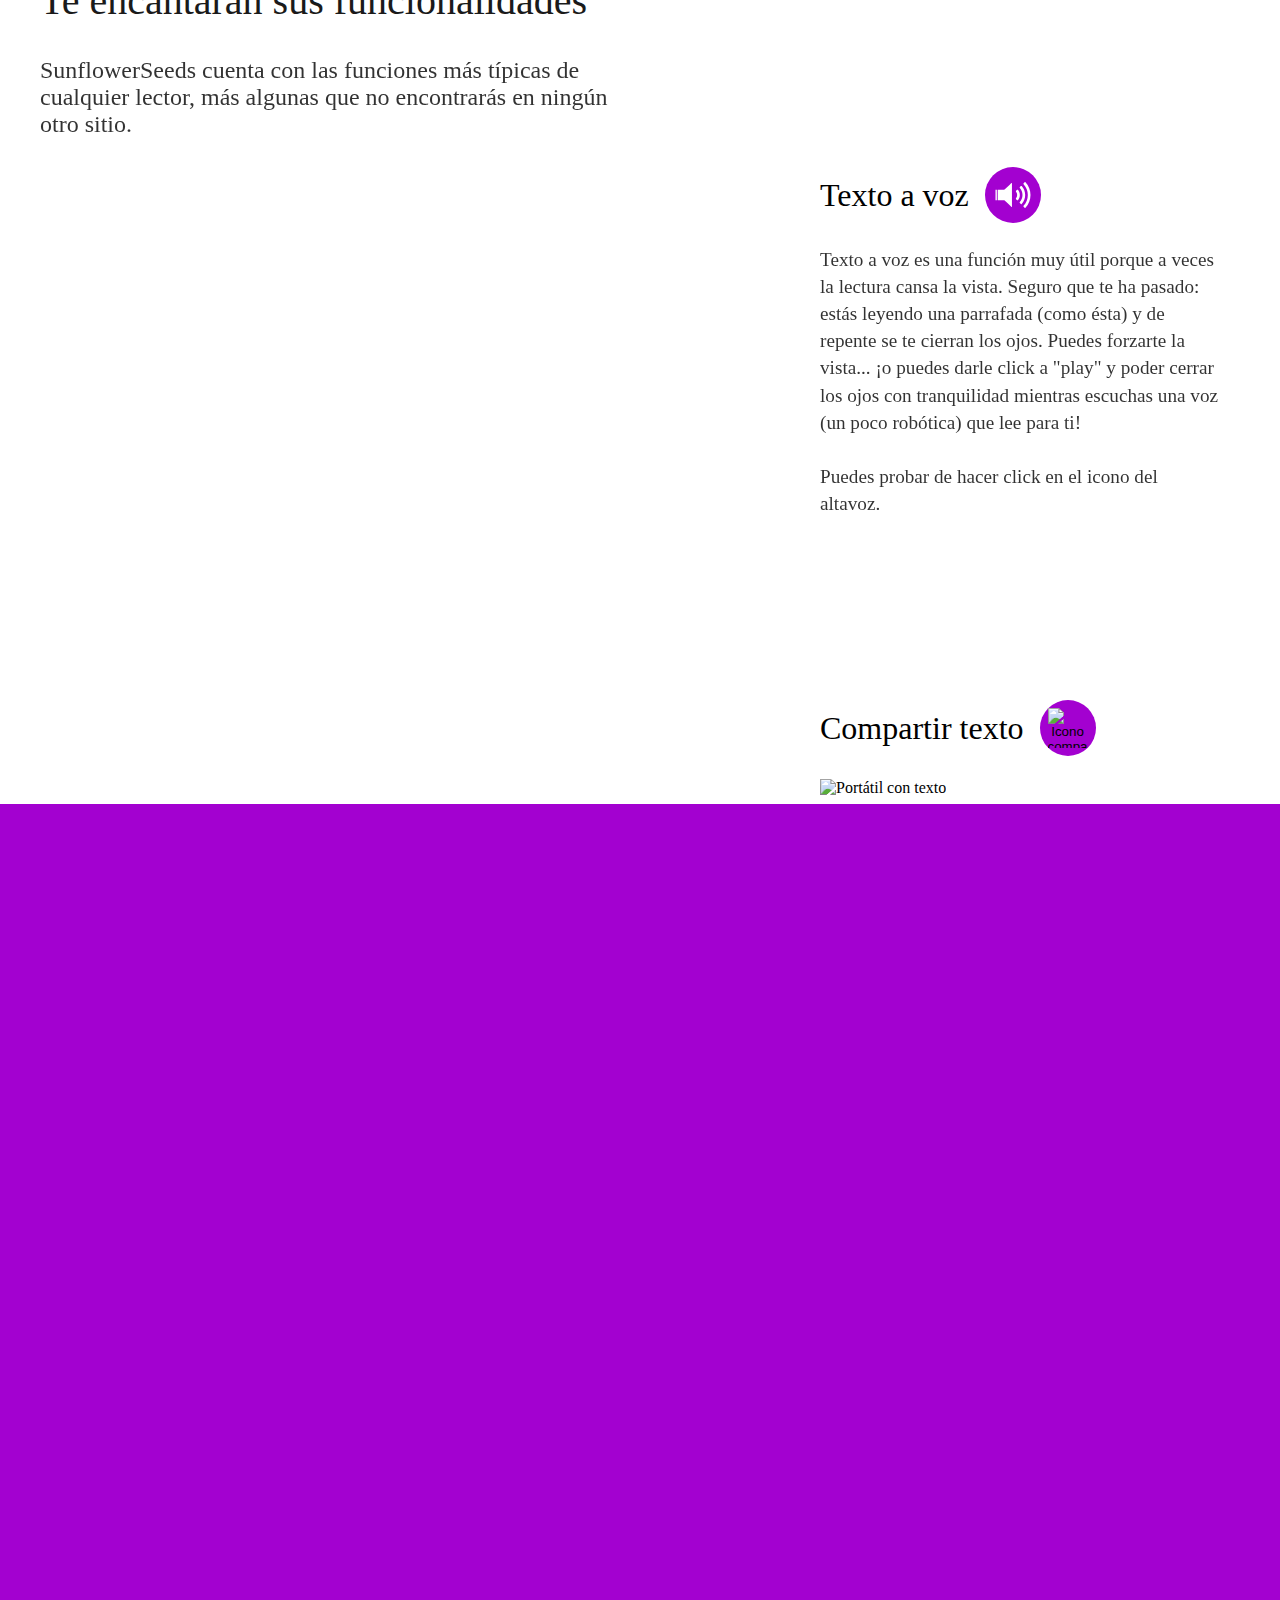
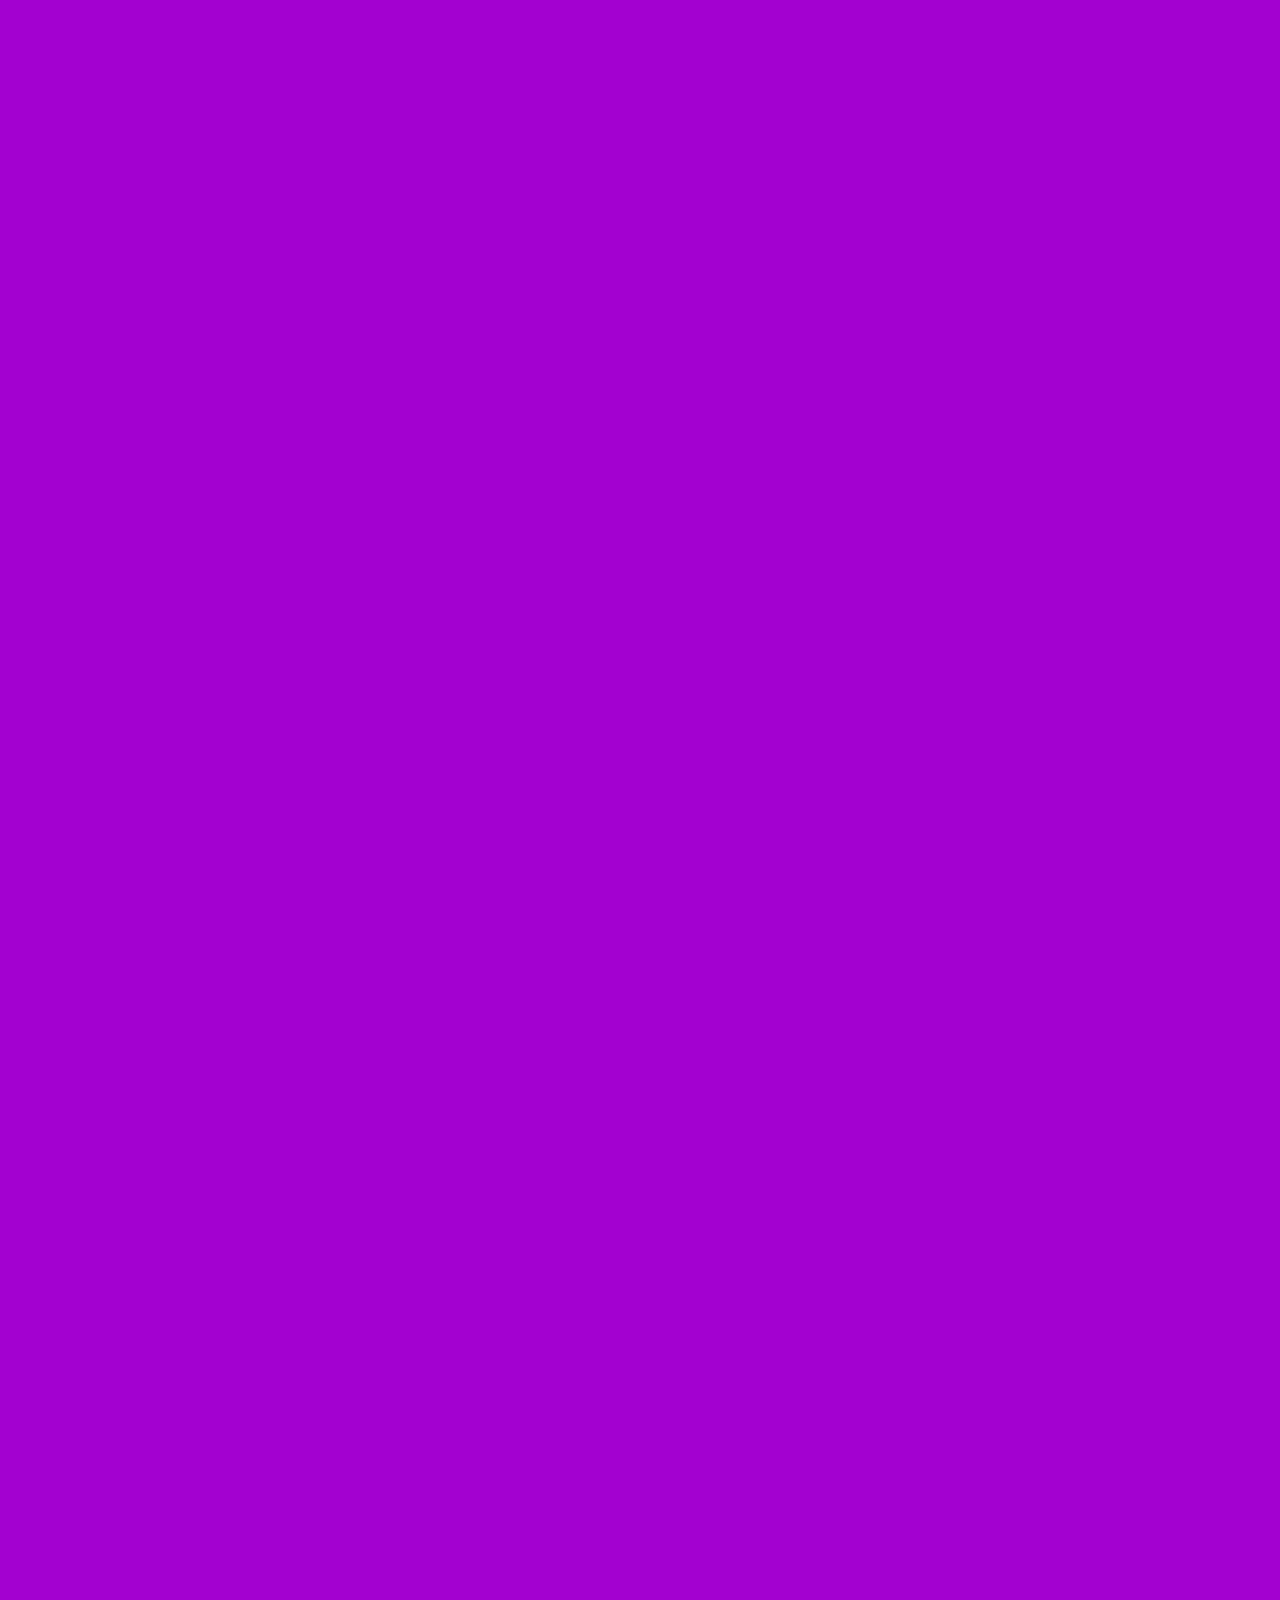
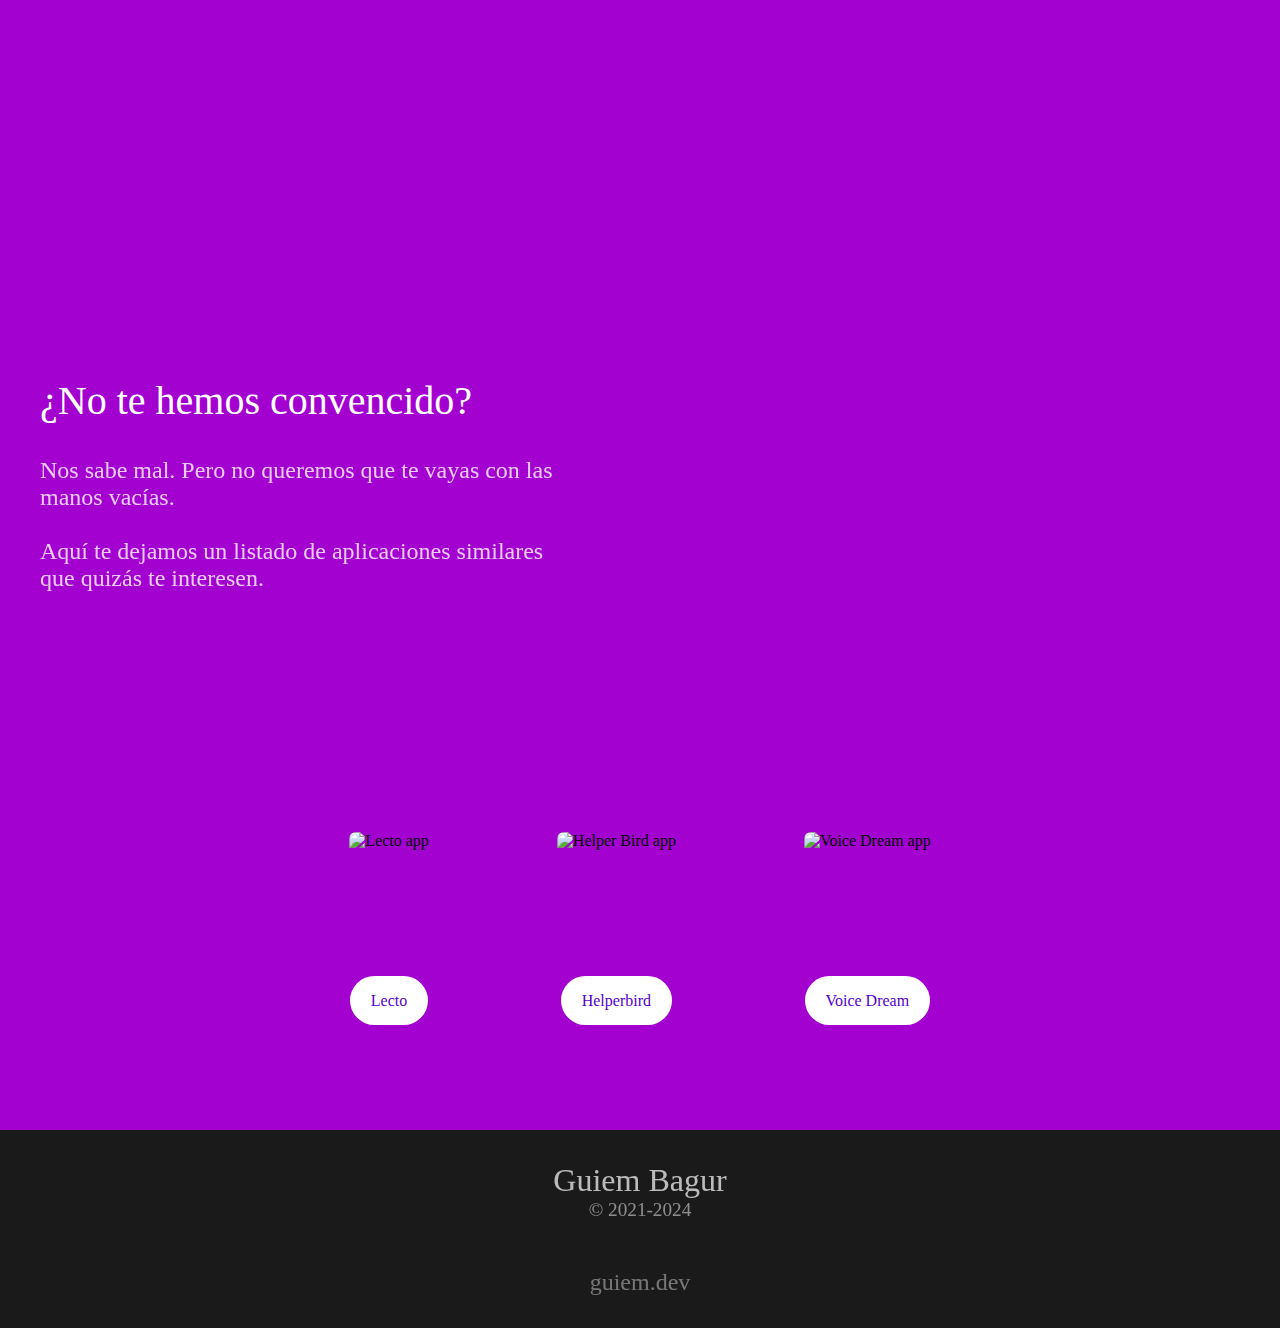
==== commit 2e5fc5d9: "add nav" ====
--- a/index.html
+++ b/index.html
@@ -1,296 +1,549 @@
 <!DOCTYPE html>
 <html lang="es">
-
-<head>
-  <meta charset="UTF-8" />
-  <meta name="viewport"
-    content="width=device-width, initial-scale=1, minimum-scale=1, maximum-scale=1, user-scalable=no" />
-  <title>SunflowerSeeds | App gratis para personas con dislexia</title>
-  <meta name="description"
-    content="SunflowerSeeds es una aplicación web open source pensada para personas con dislexia. Puedes usarla sin descargarte nada. 100% Libre." />
-  <link rel="stylesheet" href="./css/estilos.css" />
-  <link rel="icon" href="./imgs/logo.png" />
-  <meta http-equiv="content-language" content="es">
-</head>
-
-<body>
-  <div class="container">
-    <section class="hero">
-      <header class="hero__header">
-        <div>
-          <div class="hero__logo-wrapper">
-            <img src="./imgs/logo_108x108.png" alt="SunflowerSeeds" class="hero__logo" />
-          </div>
-        </div>
-
-        <div class="hero__titles-wrapper">
-          <h1 class="hero__title" data-role="hero.title">Una nueva forma de leer</h1>
-          <h2 class="hero__subtitle" data-role="hero.subtitle"></h2>
-        </div>
-      </header>
-
-      <main class="hero__main-content">
-        <div class="hero__non-imgs-container">
-          <div class="sunflowerseeds-fog" data-role="sunflowerseeds-fog"></div>
-
-          <div class="hero__buttons-container">
-            <a class="button button--main" data-role="hero.open_app_button"
-              href="https://sunflowerseeds.pangea.org/app/">Abrir la app</a>
-            <a class="button button--secondary" href="https://github.com/GuillemBagur/sunflowerseeds"
-              data-role="hero.see_source_code_button">Código fuente</a>
-          </div>
-        </div>
-
-        <picture>
-          <source type="image/webp" srcset="./imgs/mockup-portatil.webp" />
-          <source srcset="./imgs/mockup-portatil.png" />
-        </picture>
-        <img src="./imgs/mockup-portatil.png" alt="Vista previa de la app SunflowerSeeds" class="hero__main-pic" />
-      </main>
-
-      <div class="hero__sunflowers-row">
-        <img src="./imgs/sunflower_250x250.png" alt="Imagen decorativa de un girasol" class="hero__sunflower" />
-        <img src="./imgs/sunflower_250x250.png" alt="Imagen decorativa de un girasol" class="hero__sunflower" />
-        <img src="./imgs/sunflower_250x250.png" alt="Imagen decorativa de un girasol" class="hero__sunflower" />
-        <img src="./imgs/sunflower_250x250.png" alt="Imagen decorativa de un girasol" class="hero__sunflower" />
-        <img src="./imgs/sunflower_250x250.png" alt="Imagen decorativa de un girasol" class="hero__sunflower" />
-        <img src="./imgs/sunflower_250x250.png" alt="Imagen decorativa de un girasol" class="hero__sunflower" />
-        <img src="./imgs/sunflower_250x250.png" alt="Imagen decorativa de un girasol" class="hero__sunflower" />
-        <img src="./imgs/sunflower_250x250.png" alt="Imagen decorativa de un girasol" class="hero__sunflower" />
-        <img src="./imgs/sunflower_250x250.png" alt="Imagen decorativa de un girasol" class="hero__sunflower" />
-        <img src="./imgs/sunflower_250x250.png" alt="Imagen decorativa de un girasol" class="hero__sunflower" />
-        <img src="./imgs/sunflower_250x250.png" alt="Imagen decorativa de un girasol" class="hero__sunflower" />
-        <img src="./imgs/sunflower_250x250.png" alt="Imagen decorativa de un girasol" class="hero__sunflower" />
-        <img src="./imgs/sunflower_250x250.png" alt="Imagen decorativa de un girasol" class="hero__sunflower" />
-        <img src="./imgs/sunflower_250x250.png" alt="Imagen decorativa de un girasol" class="hero__sunflower" />
-        <img src="./imgs/sunflower_250x250.png" alt="Imagen decorativa de un girasol" class="hero__sunflower" />
-        <img src="./imgs/sunflower_250x250.png" alt="Imagen decorativa de un girasol" class="hero__sunflower" />
-        <img src="./imgs/sunflower_250x250.png" alt="Imagen decorativa de un girasol" class="hero__sunflower" />
-        <img src="./imgs/sunflower_250x250.png" alt="Imagen decorativa de un girasol" class="hero__sunflower" />
-      </div>
-    </section>
-
-    <section id="section-pantalla" class="section section--intro section--blanco">
-      <h2 class="section__title section--blanco__title">
-        <span data-role="intro.title_1"></span>
-        <span class="word-change" data-role="intro.title_2"></span>
-        <span data-role="intro.title_3"></span>
-      </h2>
-
-      <div class="screens-carousel" id="screens-carousel">
-        <picture>
-          <source type="image/webp" srcset="./imgs/mockup-portatil.webp" />
-          <source srcset="./imgs/mockup-portatil.png" />
-          <img src="./imgs/mockup-portatil.png" alt="Vista previa de la app SunflowerSeeds"
-            class="screens-carousel__pic" />
-        </picture>
-        <picture>
-          <source type="image/webp" srcset="./imgs/mockup-tablet.webp" />
-          <source srcset="./imgs/mockup-tablet.png" />
-          <img src="./imgs/mockup-tablet.png" alt="Vista previa de la app SunflowerSeeds"
-            class="screens-carousel__pic" />
-        </picture>
-        <picture>
-          <source type="image/webp" srcset="./imgs/mockup-movil.webp" />
-          <source srcset="./imgs/mockup-movil.png" />
-          <img src="./imgs/mockup-movil.png" alt="Vista previa de la app SunflowerSeeds"
-            class="screens-carousel__pic" />
-        </picture>
-      </div>
-    </section>
-
-    <section id="section-options" class="section section--options">
-      <h2 class="section__title">
-        <span data-role="options.title"></span>
-      </h2>
-
-      <div class="options">
-        <div class="options__opcion">
-          <label id="label-tamanio" class="options__lbl" data-role="options.change_size">
-            Cambiar tamaño
-          </label>
-          <input id="input-tamanio" type="range" class="options__input" />
-        </div>
-
-        <div class="options__opcion">
-          <label id="label-interlineado" class="options__lbl" data-role="options.change_line_height">
-            Cambiar espaciado entre líneas
-          </label>
-          <input id="input-interlineado" type="range" class="options__input" />
-        </div>
-
-        <div class="options__opcion">
-
-          <label id="label-espaciado-palabras" class="options__lbl" data-role="options.change_words_spacing">
-            Cambiar espaciado entre palabras
-          </label>
-          <input id="input-espaciado-palabras" value="25" type="range" class="options__input" />
-        </div>
-
-        <div class="options__opcion">
-          <label id="label-espaciado-letras" class="options__lbl" data-role="options.change_letters_spacing">
-            Cambiar espaciado entre letras
-          </label>
-          <input id="input-espaciado-letras" value="10" type="range" class="options__input" />
-        </div>
-      </div>
-
-      <section class="highlight-letters">
-        <div class="highlight-letters__title">
-          <label>
-            <span class="highlight-letters__lbl" data-role="options.highlight_ambiguous_letters.title">Diferenciar
-              letras</span>
-
-            <div class="switch">
-              <input id="resaltar-letras-switch" class="switch__checkbox" type="checkbox" />
-              <span class="deco"></span>
-            </div>
-          </label>
-        </div>
-
-        <div class="highlight-letters__sample-text" data-role="options.highlight_ambiguous_letters.sample"></div>
-      </section>
-
-      <a class="button button--main button--center button--wide" data-role="hero.open_app_button"
-        href="https://sunflowerseeds.pangea.org/app/">Abrir la app</a>
-    </section>
-
-    <section id="section-funcionalidades" class="section section--features section--blanco">
-      <div class="features-explanation-wrapper">
-        <h2 class="section__title section--blanco__title">
-          <span data-role="features.title"></span>
-        </h2>
-
-        <p class="paragraph" data-role="features.text"></p>
-
-        <img src="./imgs/deco-pic-features.svg" alt="" class="features-deco-img">
-      </div>
-
-      <div id="features-wrapper" class="features-wrapper">
-        <section class="feature">
-          <div class="feature__title-wrapper">
-            <h3 class="feature__title" data-role="features.text_to_speech.title"></h3>
-            <button class="feature-trigger" id="text-to-speech-btn">
-              <img id="txt-to-speech-img" class="feature-trigger__img feature-trigger__img--white"
-                alt="Reproducir/parar audio de ejemplo texto a voz" src="./imgs/icons/audio.svg" />
-            </button>
-          </div>
-          <p class="feature__text" data-role="features.text_to_speech.text"></p>
-        </section>
-
-        <section id="share-text" class="feature">
-          <div class="feature__title-wrapper">
-            <h3 class="feature__title" data-role="features.share_text.title"></h3>
-            <button class="feature-trigger">
-              <img class="feature-trigger__img" alt="Icono compartir texto" src="./imgs/icons/share.svg" />
-            </button>
-          </div>
-
-          <div class="share-text-container">
-            <picture>
-              <source type="image/webp" srcset="./imgs/mockup-portatil.webp" />
-              <source srcset="./imgs/mockup-portatil.png" />
-              <img src="./imgs/mockup-portatil.png" alt="Portátil con texto" class="share-text-container__computer" />
-            </picture>
-            <span id="share-text-text" class="share-text-container__text" data-role="features.share_text.text"></span>
-            <img id="portatil-vacio" src="./imgs/mockup-portatil-vacio.png" alt="Portátil sin texto"
-              class="share-text-container__computer share-text-container__computer--2" />
-          </div>
-        </section>
-
-        <section class="feature">
-          <div class="feature__title-wrapper">
-            <h3 class="feature__title" data-role="features.ocr.title"></h3>
-          </div>
-
-          <div class="ocr-container">
-            <picture>
-              <source type="image/webp" srcset="./imgs/contraportada-pensar-r-d.webp" />
-              <source srcset="./imgs/contraportada-pensar-r-d.png" />
-              <img src="./imgs/contraportada-pensar-r-d.png" alt="Contra portada del libro, para hacer un ejemplo"
-                class="ocr-container__whole-pic" id="ocr-whole-pic" />
-            </picture>
-            <picture>
-              <source type="image/webp" srcset="./imgs/contraportada-pensar-r-d.webp" />
-              <source srcset="./imgs/contraportada-pensar-r-d.png" />
-              <img src="./imgs/contraportada-pensar-r-d.png" alt="Contra portada del libro, para hacer un ejemplo"
-                class="ocr-container__cropped-pic" id="ocr-cropped-pic" />
-            </picture>
-
-            <div class="ocr-container__mobile-effect"></div>
-
-            <p class="ocr-container__scanned-text">
-              En Pensar rápido, pensar despacio, Kahneman nos ofrece una revolucionaria perspectiva del cerebro y
-              explica
-              los dos sistemas que modelan cómo pensamos: uno rápido, intuitivo y emocional; el otro, lento,
-              deliberativo
-              y lógico...
-            </p>
-          </div>
-        </section>
-      </div>
-    </section>
-
-    <section class="section section--
-  
-  alternatives">
-      <h2 class="section__title">
-        <span data-role="alternatives.title"></span>
-      </h2>
-
-      <p class="paragraph paragraph--white paragraph--half-width" data-role="alternatives.text"></p>
-
-      <ul class="alternatives-list">
-        <li class="alternatives-list__li">
-          <picture>
-            <source type="image/webp" srcset="./imgs/lecto-logo.webp" />
-            <source srcset="./imgs/lecto-logo.jpeg" />
-            <img src="./imgs/lecto-logo.jpeg" alt="Lecto app" class="alternatives-list__img" />
-          </picture>
-          <a href="https://lecto.app" target="_blank" class="alternatives-list__link">
-            Lecto
-          </a>
+  <head>
+    <meta charset="UTF-8" />
+    <meta
+      name="viewport"
+      content="width=device-width, initial-scale=1, minimum-scale=1, maximum-scale=1, user-scalable=no"
+    />
+    <title>SunflowerSeeds | App gratis para personas con dislexia</title>
+    <meta
+      name="description"
+      content="SunflowerSeeds es una aplicación web open source pensada para personas con dislexia. Puedes usarla sin descargarte nada. 100% Libre."
+    />
+    <link rel="stylesheet" href="./css/estilos.css" />
+    <link rel="icon" href="./imgs/logo.png" />
+    <meta http-equiv="content-language" content="es" />
+  </head>
+
+  <body>
+    <nav id="nav" class="nav">
+      <ul class="nav__links">
+        <li class="nav__li">
+          <a href="./index.html" class="nav__link" data-role="nav.home"
+            >Inicio</a
+          >
         </li>
-
-        <li class="alternatives-list__li">
-          <picture>
-            <source type="image/webp" srcset="./imgs/helperbird-logo.webp" />
-            <source srcset="./imgs/helperbird-logo.png" />
-            <img src="./imgs/helperbird-logo.png" alt="Helper Bird app" class="alternatives-list__img" />
-          </picture>
-          <a href="https://www.helperbird.com/" target="_blank" class="alternatives-list__link">
-            Helperbird
-          </a>
+        <li class="nav__li">
+          <a
+            href="./sobre-el-proyecto.html"
+            class="nav__link"
+            data-role="nav.about"
+            >Sobre el proyecto</a
+          >
         </li>
-
-        <li class="alternatives-list__li">
-          <picture>
-            <source type="image/webp" srcset="./imgs/voicedream-logo.webp" />
-            <source srcset="./imgs/voicedream-logo.jpg" />
-            <img src="./imgs/voicedream-logo.jpg" alt="Voice Dream app" class="alternatives-list__img" />
-          </picture>
-          <a href="https://www.voicedream.com/" target="_blank" class="alternatives-list__link">
-            Voice Dream
-          </a>
+        <li class="nav__li">
+          <a href="./contacto.html" class="nav__link" data-role="nav.contact"
+            >Contacto</a
+          >
         </li>
       </ul>
-    </section>
-  </div>
-
-  <footer class="footer">
-    <p class="footer__credits">Guiem Bagur</p>
-    <p class="footer__copyright">© 2021-2024</p>
-    <a href="https://guiem.dev" target="_blank" class="footer__website">guiem.dev</a>
-  </footer>
-
-  <script src="./js/global-vars.js"></script>
-  <script src="./js/scrollmagic.js"></script>
-  <script src="./js/scrollmagic-indicadors.js"></script>
-  <script src="./js/load-lang.js"></script>
-  <script src="./js/scroll.js"></script>
-  <script src="./js/options.js"></script>
-  <script src="./js/speech.js"></script>
-  <script src="./js/animations.js"></script>
-</body>
-
-</htmlu+    </nav>
+
+    <div class="container">
+      <section class="hero">
+        <header class="hero__header">
+          <div>
+            <div class="hero__logo-wrapper">
+              <img
+                src="./imgs/logo_108x108.png"
+                alt="SunflowerSeeds"
+                class="hero__logo"
+              />
+            </div>
+          </div>
+
+          <div class="hero__titles-wrapper">
+            <h1 class="hero__title" data-role="hero.title">
+              Una nueva forma de leer
+            </h1>
+            <h2 class="hero__subtitle" data-role="hero.subtitle"></h2>
+          </div>
+        </header>
+
+        <main class="hero__main-content">
+          <div class="hero__non-imgs-container">
+            <div
+              class="sunflowerseeds-fog"
+              data-role="sunflowerseeds-fog"
+            ></div>
+
+            <div class="hero__buttons-container">
+              <a
+                class="button button--main"
+                data-role="hero.open_app_button"
+                href="https://sunflowerseeds.pangea.org/app/"
+                >Abrir la app</a
+              >
+              <a
+                class="button button--secondary"
+                href="https://github.com/GuillemBagur/sunflowerseeds"
+                data-role="hero.see_source_code_button"
+                >Código fuente</a
+              >
+            </div>
+          </div>
+
+          <picture class="hero__main-pic">
+            <source type="image/webp" srcset="./imgs/mockup-portatil.webp" />
+            <source srcset="./imgs/mockup-portatil.png" />
+            <img
+              src="./imgs/mockup-portatil.png"
+              alt="Vista previa de la app SunflowerSeeds"
+              style="width: 100%"
+            />
+          </picture>
+        </main>
+
+        <div class="hero__sunflowers-row">
+          <img
+            src="./imgs/sunflower_250x250.png"
+            alt="Imagen decorativa de un girasol"
+            class="hero__sunflower"
+          />
+          <img
+            src="./imgs/sunflower_250x250.png"
+            alt="Imagen decorativa de un girasol"
+            class="hero__sunflower"
+          />
+          <img
+            src="./imgs/sunflower_250x250.png"
+            alt="Imagen decorativa de un girasol"
+            class="hero__sunflower"
+          />
+          <img
+            src="./imgs/sunflower_250x250.png"
+            alt="Imagen decorativa de un girasol"
+            class="hero__sunflower"
+          />
+          <img
+            src="./imgs/sunflower_250x250.png"
+            alt="Imagen decorativa de un girasol"
+            class="hero__sunflower"
+          />
+          <img
+            src="./imgs/sunflower_250x250.png"
+            alt="Imagen decorativa de un girasol"
+            class="hero__sunflower"
+          />
+          <img
+            src="./imgs/sunflower_250x250.png"
+            alt="Imagen decorativa de un girasol"
+            class="hero__sunflower"
+          />
+          <img
+            src="./imgs/sunflower_250x250.png"
+            alt="Imagen decorativa de un girasol"
+            class="hero__sunflower"
+          />
+          <img
+            src="./imgs/sunflower_250x250.png"
+            alt="Imagen decorativa de un girasol"
+            class="hero__sunflower"
+          />
+          <img
+            src="./imgs/sunflower_250x250.png"
+            alt="Imagen decorativa de un girasol"
+            class="hero__sunflower"
+          />
+          <img
+            src="./imgs/sunflower_250x250.png"
+            alt="Imagen decorativa de un girasol"
+            class="hero__sunflower"
+          />
+          <img
+            src="./imgs/sunflower_250x250.png"
+            alt="Imagen decorativa de un girasol"
+            class="hero__sunflower"
+          />
+          <img
+            src="./imgs/sunflower_250x250.png"
+            alt="Imagen decorativa de un girasol"
+            class="hero__sunflower"
+          />
+          <img
+            src="./imgs/sunflower_250x250.png"
+            alt="Imagen decorativa de un girasol"
+            class="hero__sunflower"
+          />
+          <img
+            src="./imgs/sunflower_250x250.png"
+            alt="Imagen decorativa de un girasol"
+            class="hero__sunflower"
+          />
+          <img
+            src="./imgs/sunflower_250x250.png"
+            alt="Imagen decorativa de un girasol"
+            class="hero__sunflower"
+          />
+          <img
+            src="./imgs/sunflower_250x250.png"
+            alt="Imagen decorativa de un girasol"
+            class="hero__sunflower"
+          />
+          <img
+            src="./imgs/sunflower_250x250.png"
+            alt="Imagen decorativa de un girasol"
+            class="hero__sunflower"
+          />
+        </div>
+      </section>
+
+      <section
+        id="section-pantalla"
+        class="section section--intro section--blanco"
+      >
+        <h2 class="section__title section--blanco__title">
+          <span data-role="intro.title_1"></span>
+          <span class="word-change" data-role="intro.title_2"></span>
+          <span data-role="intro.title_3"></span>
+        </h2>
+
+        <div class="screens-carousel" id="screens-carousel">
+          <picture>
+            <source type="image/webp" srcset="./imgs/mockup-portatil.webp" />
+            <source srcset="./imgs/mockup-portatil.png" />
+            <img
+              src="./imgs/mockup-portatil.png"
+              alt="Vista previa de la app SunflowerSeeds"
+              class="screens-carousel__pic"
+            />
+          </picture>
+          <picture>
+            <source type="image/webp" srcset="./imgs/mockup-tablet.webp" />
+            <source srcset="./imgs/mockup-tablet.png" />
+            <img
+              src="./imgs/mockup-tablet.png"
+              alt="Vista previa de la app SunflowerSeeds"
+              class="screens-carousel__pic"
+            />
+          </picture>
+          <picture>
+            <source type="image/webp" srcset="./imgs/mockup-movil.webp" />
+            <source srcset="./imgs/mockup-movil.png" />
+            <img
+              src="./imgs/mockup-movil.png"
+              alt="Vista previa de la app SunflowerSeeds"
+              class="screens-carousel__pic"
+            />
+          </picture>
+        </div>
+      </section>
+
+      <section id="section-options" class="section section--options">
+        <h2 class="section__title">
+          <span data-role="options.title"></span>
+        </h2>
+
+        <div class="options">
+          <div class="options__opcion">
+            <label
+              id="label-tamanio"
+              class="options__lbl"
+              data-role="options.change_size"
+            >
+              Cambiar tamaño
+            </label>
+            <input id="input-tamanio" type="range" class="options__input" />
+          </div>
+
+          <div class="options__opcion">
+            <label
+              id="label-interlineado"
+              class="options__lbl"
+              data-role="options.change_line_height"
+            >
+              Cambiar espaciado entre líneas
+            </label>
+            <input
+              id="input-interlineado"
+              type="range"
+              class="options__input"
+            />
+          </div>
+
+          <div class="options__opcion">
+            <label
+              id="label-espaciado-palabras"
+              class="options__lbl"
+              data-role="options.change_words_spacing"
+            >
+              Cambiar espaciado entre palabras
+            </label>
+            <input
+              id="input-espaciado-palabras"
+              value="25"
+              type="range"
+              class="options__input"
+            />
+          </div>
+
+          <div class="options__opcion">
+            <label
+              id="label-espaciado-letras"
+              class="options__lbl"
+              data-role="options.change_letters_spacing"
+            >
+              Cambiar espaciado entre letras
+            </label>
+            <input
+              id="input-espaciado-letras"
+              value="10"
+              type="range"
+              class="options__input"
+            />
+          </div>
+        </div>
+
+        <section class="highlight-letters">
+          <div class="highlight-letters__title">
+            <label>
+              <span
+                class="highlight-letters__lbl"
+                data-role="options.highlight_ambiguous_letters.title"
+                >Diferenciar letras</span
+              >
+
+              <div class="switch">
+                <input
+                  id="resaltar-letras-switch"
+                  class="switch__checkbox"
+                  type="checkbox"
+                />
+                <span class="deco"></span>
+              </div>
+            </label>
+          </div>
+
+          <div
+            class="highlight-letters__sample-text"
+            data-role="options.highlight_ambiguous_letters.sample"
+          ></div>
+        </section>
+
+        <a
+          class="button button--main button--center button--wide"
+          data-role="hero.open_app_button"
+          href="https://sunflowerseeds.pangea.org/app/"
+          >Abrir la app</a
+        >
+      </section>
+
+      <section
+        id="section-funcionalidades"
+        class="section section--features section--blanco"
+      >
+        <div class="features-explanation-wrapper">
+          <h2 class="section__title section--blanco__title">
+            <span data-role="features.title"></span>
+          </h2>
+
+          <p class="paragraph" data-role="features.text"></p>
+
+          <img
+            src="./imgs/deco-pic-features.svg"
+            alt=""
+            class="features-deco-img"
+          />
+        </div>
+
+        <div id="features-wrapper" class="features-wrapper">
+          <section class="feature">
+            <div class="feature__title-wrapper">
+              <h3
+                class="feature__title"
+                data-role="features.text_to_speech.title"
+              ></h3>
+              <button class="feature-trigger" id="text-to-speech-btn">
+                <img
+                  id="txt-to-speech-img"
+                  class="feature-trigger__img feature-trigger__img--white"
+                  alt="Reproducir/parar audio de ejemplo texto a voz"
+                  src="./imgs/icons/audio.svg"
+                />
+              </button>
+            </div>
+            <p
+              class="feature__text"
+              data-role="features.text_to_speech.text"
+            ></p>
+          </section>
+
+          <section id="share-text" class="feature">
+            <div class="feature__title-wrapper">
+              <h3
+                class="feature__title"
+                data-role="features.share_text.title"
+              ></h3>
+              <button class="feature-trigger">
+                <img
+                  class="feature-trigger__img"
+                  alt="Icono compartir texto"
+                  src="./imgs/icons/share.svg"
+                />
+              </button>
+            </div>
+
+            <div class="share-text-container">
+              <picture>
+                <source
+                  type="image/webp"
+                  srcset="./imgs/mockup-portatil.webp"
+                />
+                <source srcset="./imgs/mockup-portatil.png" />
+                <img
+                  src="./imgs/mockup-portatil.png"
+                  alt="Portátil con texto"
+                  class="share-text-container__computer"
+                />
+              </picture>
+              <span
+                id="share-text-text"
+                class="share-text-container__text"
+                data-role="features.share_text.text"
+              ></span>
+              <img
+                id="portatil-vacio"
+                src="./imgs/mockup-portatil-vacio.png"
+                alt="Portátil sin texto"
+                class="share-text-container__computer share-text-container__computer--2"
+              />
+            </div>
+          </section>
+
+          <section class="feature">
+            <div class="feature__title-wrapper">
+              <h3 class="feature__title" data-role="features.ocr.title"></h3>
+            </div>
+
+            <div class="ocr-container">
+              <picture>
+                <source
+                  type="image/webp"
+                  srcset="./imgs/contraportada-pensar-r-d.webp"
+                />
+                <source srcset="./imgs/contraportada-pensar-r-d.png" />
+                <img
+                  src="./imgs/contraportada-pensar-r-d.png"
+                  alt="Contra portada del libro, para hacer un ejemplo"
+                  class="ocr-container__whole-pic"
+                  id="ocr-whole-pic"
+                />
+              </picture>
+              <picture>
+                <source
+                  type="image/webp"
+                  srcset="./imgs/contraportada-pensar-r-d.webp"
+                />
+                <source srcset="./imgs/contraportada-pensar-r-d.png" />
+                <img
+                  src="./imgs/contraportada-pensar-r-d.png"
+                  alt="Contra portada del libro, para hacer un ejemplo"
+                  class="ocr-container__cropped-pic"
+                  id="ocr-cropped-pic"
+                />
+              </picture>
+
+              <div class="ocr-container__mobile-effect"></div>
+
+              <p class="ocr-container__scanned-text">
+                En Pensar rápido, pensar despacio, Kahneman nos ofrece una
+                revolucionaria perspectiva del cerebro y explica los dos
+                sistemas que modelan cómo pensamos: uno rápido, intuitivo y
+                emocional; el otro, lento, deliberativo y lógico...
+              </p>
+            </div>
+          </section>
+        </div>
+      </section>
+
+      <section class="section section-- alternatives">
+        <h2 class="section__title">
+          <span data-role="alternatives.title"></span>
+        </h2>
+
+        <p
+          class="paragraph paragraph--white paragraph--half-width"
+          data-role="alternatives.text"
+        ></p>
+
+        <ul class="alternatives-list">
+          <li class="alternatives-list__li">
+            <picture>
+              <source type="image/webp" srcset="./imgs/lecto-logo.webp" />
+              <source srcset="./imgs/lecto-logo.jpeg" />
+              <img
+                src="./imgs/lecto-logo.jpeg"
+                alt="Lecto app"
+                class="alternatives-list__img"
+              />
+            </picture>
+            <a
+              href="https://lecto.app"
+              target="_blank"
+              class="alternatives-list__link"
+            >
+              Lecto
+            </a>
+          </li>
+
+          <li class="alternatives-list__li">
+            <picture>
+              <source type="image/webp" srcset="./imgs/helperbird-logo.webp" />
+              <source srcset="./imgs/helperbird-logo.png" />
+              <img
+                src="./imgs/helperbird-logo.png"
+                alt="Helper Bird app"
+                class="alternatives-list__img"
+              />
+            </picture>
+            <a
+              href="https://www.helperbird.com/"
+              target="_blank"
+              class="alternatives-list__link"
+            >
+              Helperbird
+            </a>
+          </li>
+
+          <li class="alternatives-list__li">
+            <picture>
+              <source type="image/webp" srcset="./imgs/voicedream-logo.webp" />
+              <source srcset="./imgs/voicedream-logo.jpg" />
+              <img
+                src="./imgs/voicedream-logo.jpg"
+                alt="Voice Dream app"
+                class="alternatives-list__img"
+              />
+            </picture>
+            <a
+              href="https://www.voicedream.com/"
+              target="_blank"
+              class="alternatives-list__link"
+            >
+              Voice Dream
+            </a>
+          </li>
+        </ul>
+      </section>
+    </div>
+
+    <footer class="footer">
+      <p class="footer__credits">Guiem Bagur</p>
+      <p class="footer__copyright">© 2021-2024</p>
+      <a href="https://guiem.dev" target="_blank" class="footer__website"
+        >guiem.dev</a
+      >
+    </footer>
+
+    <script src="./js/global-vars.js"></script>
+    <script src="./js/nav.js"></script>
+    <script src="./js/scrollmagic.js"></script>
+    <script src="./js/scrollmagic-indicadors.js"></script>
+    <script src="./js/load-lang.js"></script>
+    <script src="./js/scroll.js"></script>
+    <script src="./js/options.js"></script>
+    <script src="./js/speech.js"></script>
+    <script src="./js/animations.js"></script>
+  </body>
+</html>
--- a/css/estilos.css
+++ b/css/estilos.css
@@ -32,8 +32,77 @@
   box-sizing: border-box;
 }
 
+.nav {
+  width: 100%;
+  box-sizing: border-box;
+  padding-right: 3rem;
+  backdrop-filter: blur(10px);
+  position: fixed;
+  display: flex;
+  justify-content: right;
+  z-index: 5;
+  transition: all 0.5s;
+}
+.nav__links {
+  display: flex;
+  justify-content: right;
+  gap: 1rem;
+  list-style: none;
+  padding: 0;
+}
+.nav__link {
+  color: white;
+  text-decoration: none;
+}
+.nav--add-contrast {
+  background-color: rgba(0, 0, 0, 0.6);
+  transition: all 0.5s;
+}
+
 .container {
-  background-image: linear-gradient(#a301d0, #5401d0);
+  background-color: #a301d0;
+}
+.container--purple {
+  background-color: #5401d0;
+}
+
+.main {
+  color: white;
+  padding: 2rem;
+  min-height: 100vh;
+  min-height: 100svh;
+}
+.main__title {
+  font-size: 2.5rem;
+  font-weight: 200;
+  line-height: 2.7rem;
+  margin: 0;
+  padding: 0;
+  color: white;
+}
+
+.blog-layout {
+  color: white;
+}
+.blog-layout__paragraph {
+  width: 48%;
+  text-align: justify;
+  font-size: 1.1rem;
+  line-height: 1.7rem;
+}
+.blog-layout__picture {
+  float: right;
+  display: flex;
+  align-items: center;
+  width: 50%;
+  height: 40rem;
+  overflow: hidden;
+  border-radius: 12px;
+}
+.blog-layout__img {
+  width: 100%;
+  height: 100%;
+  object-fit: cover;
 }
 
 .hero {
@@ -44,6 +113,7 @@
   position: relative;
 }
 .hero__header {
+  margin-top: 3.5rem;
   display: flex;
   align-items: left;
   gap: 1rem;
@@ -51,17 +121,17 @@
 .hero__logo-wrapper {
   background-color: white;
   display: inline-block;
-  padding: 0.2rem;
+  padding: 3px;
+  height: 80%;
   border-radius: 50%;
-  aspect-ratio: 1/1;
 }
 .hero__logo {
-  height: 5rem;
+  height: 100%;
 }
 .hero__titles-wrapper {
   display: flex;
   flex-direction: column;
-  justify-content: space-around;
+  justify-content: left;
 }
 .hero__title {
   font-size: 2.5rem;
@@ -70,15 +140,11 @@
   margin: 0;
   padding: 0;
 }
-.hero__title * {
-  margin: 0;
-  padding: 0;
-}
 .hero__subtitle {
   font-weight: 100;
   opacity: 0.8;
   margin: 0;
-  margin-top: 1rem;
+  margin-top: 0.2rem;
 }
 .hero__main-content {
   display: flex;
@@ -144,6 +210,10 @@
 
 .sunflowerseeds-fog {
   height: 80%;
+}
+
+.link-mismo-color {
+  color: inherit;
 }
 
 .button {
@@ -360,7 +430,7 @@
 }
 .letra-b--active {
   transition: all 0.3s;
-  color: rgb(207, 57, 57);
+  color: #cf3939;
 }
 
 .letra-d {
@@ -368,7 +438,7 @@
 }
 .letra-d--active {
   transition: all 0.3s;
-  color: rgb(66, 187, 66);
+  color: #42bb42;
 }
 
 .paragraph {
@@ -573,6 +643,20 @@
     width: 65%;
     margin-top: 2rem;
   }
+
+  .blog-layout__paragraph {
+    width: 100%;
+    text-align: justify;
+    font-size: 1.1rem;
+    line-height: 1.7rem;
+  }
+  .blog-layout__picture {
+    margin-top: 2rem;
+    float: none;
+    width: 100%;
+    height: 12rem;
+  }
+
   .screens-carousel {
     margin-top: 5rem;
   }
@@ -582,22 +666,28 @@
   .screens-carousel__pic:first-child {
     margin-left: 5rem;
   }
+
   .section--features {
     height: initial;
   }
+
   .features-explanation-wrapper {
     display: none;
   }
+
   .features-wrapper {
     width: 100%;
     transform: none;
   }
+
   .feature {
     max-width: initial;
   }
+
   .paragraph--half-width {
     width: 100%;
   }
+
   .share-text-container {
     width: 100%;
     position: relative;
@@ -620,6 +710,7 @@
     position: absolute;
     animation: share-text-move-text 3s infinite;
   }
+
   @keyframes share-text-move-text {
     from {
       transform: translateY(-200%);
@@ -649,6 +740,7 @@
     width: 30%;
     display: none;
   }
+
   #section-options + .scrollmagic-pin-spacer {
     padding: 0 !important;
   }
@@ -690,16 +782,19 @@
   .hero__sunflower {
     height: 5rem;
   }
+
   .highlight-letters {
     width: 100%;
     min-width: initial;
   }
+
   .screens-carousel {
     margin-top: 5rem;
   }
   .screens-carousel__pic {
     height: 40%;
   }
+
   .options {
     display: block;
     width: 100%;
@@ -707,9 +802,11 @@
   .options__opcion {
     margin-bottom: 5rem;
   }
+
   .section__computer--2 {
     margin-top: 12rem;
   }
+
   .alternatives-list {
     display: block;
     text-align: center;
